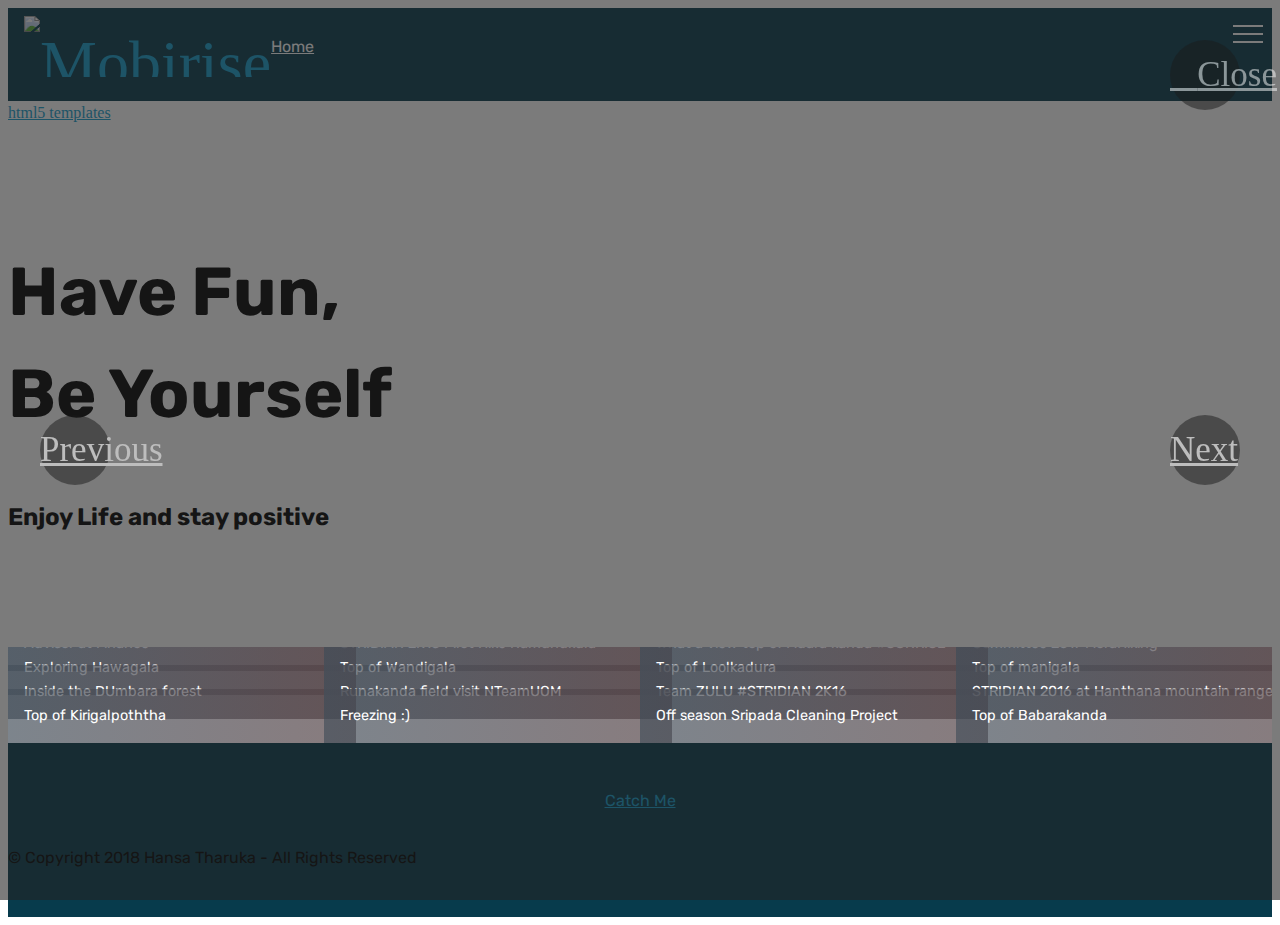
==== hikingnteam.html @ d5d1fc44 "Remove Google tag manager Debugger" ====
<!DOCTYPE html>
<html >
<head>

  <meta charset="UTF-8">
  <meta http-equiv="X-UA-Compatible" content="IE=edge">
  <meta name="generator" content="Mobirise v4.8.1, mobirise.com">
  <meta name="viewport" content="width=device-width, initial-scale=1, minimum-scale=1">
  <link rel="shortcut icon" href="assets/images/morasquad-128x124.png" type="image/x-icon">
  <meta name="description" content="This is hansa tharukas official website">
  <title>Hansa Tharuka -Official Website</title>
  <link rel="stylesheet" href="assets/web/assets/mobirise-icons/mobirise-icons.css">
  <link rel="stylesheet" href="assets/tether/tether.min.css">
  <link rel="stylesheet" href="assets/bootstrap/css/bootstrap.min.css">
  <link rel="stylesheet" href="assets/bootstrap/css/bootstrap-grid.min.css">
  <link rel="stylesheet" href="assets/bootstrap/css/bootstrap-reboot.min.css">
  <link rel="stylesheet" href="assets/dropdown/css/style.css">
  <link rel="stylesheet" href="assets/socicon/css/styles.css">
  <link rel="stylesheet" href="assets/theme/css/style.css">
  <link rel="stylesheet" href="assets/gallery/style.css">
  <link rel="stylesheet" href="assets/mobirise/css/mbr-additional.css" type="text/css">
  
  
  
</head>
<body>

<script async src="https://www.googletagmanager.com/gtag/js?id=UA-146793455-1"></script>
<script>
  window.dataLayer = window.dataLayer || [];
  function gtag(){dataLayer.push(arguments);}
  gtag('js', new Date());

  gtag('config', 'UA-146793455-1');
</script>

<!-- /Google Analytics -->


  <section class="menu cid-rAExWtK1Hs" once="menu" id="menu1-n">

    

    <nav class="navbar navbar-expand beta-menu navbar-dropdown align-items-center navbar-fixed-top collapsed">
        <button class="navbar-toggler navbar-toggler-right" type="button" data-toggle="collapse" data-target="#navbarSupportedContent" aria-controls="navbarSupportedContent" aria-expanded="false" aria-label="Toggle navigation">
            <div class="hamburger">
                <span></span>
                <span></span>
                <span></span>
                <span></span>
            </div>
        </button>
        <div class="menu-logo">
            <div class="navbar-brand">
                <span class="navbar-logo">
                    <a href="index.html#testimonials5-0">
                         <img src="assets/images/morasquad-122x118.png" alt="Mobirise" title="" style="height: 3.8rem;">
                    </a>
                </span>
                <span class="navbar-caption-wrap"><a class="navbar-caption text-white display-4" href="index.html">Home</a></span>
            </div>
        </div>
        <div class="collapse navbar-collapse" id="navbarSupportedContent">
            
            <div class="navbar-buttons mbr-section-btn"><a class="btn btn-sm btn-secondary display-4" href="https://github.com/HansaTharuka" target="_blank"><span class="mbri-github mbr-iconfont mbr-iconfont-btn"></span>
                    
                    Github</a></div>
        </div>
    </nav>
</section>

<section class="engine"><a href="https://mobiri.se/w">html5 templates</a></section><section class="mbr-section content5 cid-rAEmMHT1E4 mbr-parallax-background" id="content5-m">

    

    <div class="mbr-overlay" style="opacity: 0.6; background-color: rgb(35, 35, 35);">
    </div>

    <div class="container">
        <div class="media-container-row">
            <div class="title col-12 col-md-8">
                <h2 class="align-center mbr-bold mbr-white pb-3 mbr-fonts-style display-1">
                    Have Fun,<br>Be Yourself</h2>
                <h3 class="mbr-section-subtitle align-center mbr-light mbr-white pb-3 mbr-fonts-style display-5">Enjoy Life and stay positive</h3>
                
                
            </div>
        </div>
    </div>
</section>

<section class="mbr-gallery mbr-slider-carousel cid-rAEjZTGQhL" id="gallery3-l">

    

    <div>
        <div><!-- Filter --><!-- Gallery --><div class="mbr-gallery-row"><div class="mbr-gallery-layout-default"><div><div><div class="mbr-gallery-item mbr-gallery-item--pNaN" data-video-url="false" data-tags="Awesome"><div href="#lb-gallery3-l" data-slide-to="0" data-toggle="modal"><img src="assets/images/0001-1200x750-800x500.jpg" alt="" title=""><span class="icon-focus"></span><span class="mbr-gallery-title mbr-fonts-style display-7">Advisor at Finance</span></div></div><div class="mbr-gallery-item mbr-gallery-item--pNaN" data-video-url="false" data-tags="Responsive"><div href="#lb-gallery3-l" data-slide-to="1" data-toggle="modal"><img src="assets/images/002-1200x750-800x500.jpg" alt="" title=""><span class="icon-focus"></span><span class="mbr-gallery-title mbr-fonts-style display-7">STRIDIAN 2K18 Pilot Hike Namunukula</span></div></div><div class="mbr-gallery-item mbr-gallery-item--pNaN" data-video-url="false" data-tags="Creative"><div href="#lb-gallery3-l" data-slide-to="2" data-toggle="modal"><img src="assets/images/003-1200x750-800x500.jpg" alt="" title=""><span class="icon-focus"></span><span class="mbr-gallery-title mbr-fonts-style display-7">what a view top of Adara kanda #SUNRISE</span></div></div><div class="mbr-gallery-item mbr-gallery-item--pNaN" data-video-url="false" data-tags="Animated"><div href="#lb-gallery3-l" data-slide-to="3" data-toggle="modal"><img src="assets/images/004-1200x750-800x500.jpg" alt="" title=""><span class="icon-focus"></span><span class="mbr-gallery-title mbr-fonts-style display-7">Committee 2017 MoraHiking</span></div></div><div class="mbr-gallery-item mbr-gallery-item--pNaN" data-video-url="false" data-tags="Awesome"><div href="#lb-gallery3-l" data-slide-to="4" data-toggle="modal"><img src="assets/images/005-1-1200x750-800x500.jpg" alt="" title=""><span class="icon-focus"></span><span class="mbr-gallery-title mbr-fonts-style display-7">Exploring Hawagala</span></div></div><div class="mbr-gallery-item mbr-gallery-item--pNaN" data-video-url="false" data-tags="Awesome"><div href="#lb-gallery3-l" data-slide-to="5" data-toggle="modal"><img src="assets/images/006-1-1200x750-800x500.jpg" alt="" title=""><span class="icon-focus"></span><span class="mbr-gallery-title mbr-fonts-style display-7">Top of Wandigala</span></div></div><div class="mbr-gallery-item mbr-gallery-item--pNaN" data-video-url="false" data-tags="Responsive"><div href="#lb-gallery3-l" data-slide-to="6" data-toggle="modal"><img src="assets/images/007-1200x750-800x500.jpg" alt="" title=""><span class="icon-focus"></span><span class="mbr-gallery-title mbr-fonts-style display-7">Top of Loolkadura</span></div></div><div class="mbr-gallery-item mbr-gallery-item--pNaN" data-video-url="false" data-tags="Animated"><div href="#lb-gallery3-l" data-slide-to="7" data-toggle="modal"><img src="assets/images/008-1200x750-800x501.jpg" alt="" title=""><span class="icon-focus"></span><span class="mbr-gallery-title mbr-fonts-style display-7">Top of manigala</span></div></div><div class="mbr-gallery-item mbr-gallery-item--pNaN" data-video-url="false" data-tags="Animated"><div href="#lb-gallery3-l" data-slide-to="8" data-toggle="modal"><img src="assets/images/009-1200x750-800x500.jpg" alt="" title=""><span class="icon-focus"></span><span class="mbr-gallery-title mbr-fonts-style display-7">Inside the DUmbara forest</span></div></div><div class="mbr-gallery-item mbr-gallery-item--pNaN" data-video-url="false" data-tags="Animated"><div href="#lb-gallery3-l" data-slide-to="9" data-toggle="modal"><img src="assets/images/010-1200x750-800x500.jpg" alt="" title=""><span class="icon-focus"></span><span class="mbr-gallery-title mbr-fonts-style display-7">Runakanda field visit NTeamUOM</span></div></div><div class="mbr-gallery-item mbr-gallery-item--pNaN" data-video-url="false" data-tags="Animated"><div href="#lb-gallery3-l" data-slide-to="10" data-toggle="modal"><img src="assets/images/011-1200x750-800x500.jpg" alt="" title=""><span class="icon-focus"></span><span class="mbr-gallery-title mbr-fonts-style display-7">Team ZULU #STRIDIAN 2K16</span></div></div><div class="mbr-gallery-item mbr-gallery-item--pNaN" data-video-url="false" data-tags="Animated"><div href="#lb-gallery3-l" data-slide-to="11" data-toggle="modal"><img src="assets/images/012-1200x750-800x500.jpg" alt="" title=""><span class="icon-focus"></span><span class="mbr-gallery-title mbr-fonts-style display-7">STRIDIAN 2016 at Hanthana mountain range</span></div></div><div class="mbr-gallery-item mbr-gallery-item--pNaN" data-video-url="false" data-tags="Animated"><div href="#lb-gallery3-l" data-slide-to="12" data-toggle="modal"><img src="assets/images/013-1200x750-800x499.jpg" alt="" title=""><span class="icon-focus"></span><span class="mbr-gallery-title mbr-fonts-style display-7">Top of Kirigalpoththa</span></div></div><div class="mbr-gallery-item mbr-gallery-item--pNaN" data-video-url="false" data-tags="Animated"><div href="#lb-gallery3-l" data-slide-to="13" data-toggle="modal"><img src="assets/images/014-1200x750-800x500.jpg" alt="" title=""><span class="icon-focus"></span><span class="mbr-gallery-title mbr-fonts-style display-7">Freezing :)&nbsp;</span></div></div><div class="mbr-gallery-item mbr-gallery-item--pNaN" data-video-url="false" data-tags="Animated"><div href="#lb-gallery3-l" data-slide-to="14" data-toggle="modal"><img src="assets/images/015-1200x750-800x500.jpg" alt="" title=""><span class="icon-focus"></span><span class="mbr-gallery-title mbr-fonts-style display-7">Off season Sripada Cleaning Project</span></div></div><div class="mbr-gallery-item mbr-gallery-item--pNaN" data-video-url="false" data-tags="Animated"><div href="#lb-gallery3-l" data-slide-to="15" data-toggle="modal"><img src="assets/images/016-1200x750-800x500.jpg" alt="" title=""><span class="icon-focus"></span><span class="mbr-gallery-title mbr-fonts-style display-7">Top of Babarakanda</span></div></div></div></div><div class="clearfix"></div></div></div><!-- Lightbox --><div data-app-prevent-settings="" class="mbr-slider modal fade carousel slide" tabindex="-1" data-keyboard="true" data-interval="false" id="lb-gallery3-l"><div class="modal-dialog"><div class="modal-content"><div class="modal-body"><div class="carousel-inner"><div class="carousel-item"><img src="assets/images/0001-1200x750.jpg" alt="" title=""></div><div class="carousel-item"><img src="assets/images/002-1200x750.jpg" alt="" title=""></div><div class="carousel-item"><img src="assets/images/003-1200x750.jpg" alt="" title=""></div><div class="carousel-item"><img src="assets/images/004-1200x750.jpg" alt="" title=""></div><div class="carousel-item"><img src="assets/images/005-1-1200x750.jpg" alt="" title=""></div><div class="carousel-item"><img src="assets/images/006-1-1200x750.jpg" alt="" title=""></div><div class="carousel-item"><img src="assets/images/007-1200x750.jpg" alt="" title=""></div><div class="carousel-item"><img src="assets/images/008-1200x750.jpg" alt="" title=""></div><div class="carousel-item"><img src="assets/images/009-1200x750.jpg" alt="" title=""></div><div class="carousel-item"><img src="assets/images/010-1200x750.jpg" alt="" title=""></div><div class="carousel-item"><img src="assets/images/011-1200x750.jpg" alt="" title=""></div><div class="carousel-item"><img src="assets/images/012-1200x750.jpg" alt="" title=""></div><div class="carousel-item"><img src="assets/images/013-1200x750.jpg" alt="" title=""></div><div class="carousel-item"><img src="assets/images/014-1200x750.jpg" alt="" title=""></div><div class="carousel-item"><img src="assets/images/015-1200x750.jpg" alt="" title=""></div><div class="carousel-item active"><img src="assets/images/016-1200x750.jpg" alt="" title=""></div></div><a class="carousel-control carousel-control-prev" role="button" data-slide="prev" href="#lb-gallery3-l"><span class="mbri-left mbr-iconfont" aria-hidden="true"></span><span class="sr-only">Previous</span></a><a class="carousel-control carousel-control-next" role="button" data-slide="next" href="#lb-gallery3-l"><span class="mbri-right mbr-iconfont" aria-hidden="true"></span><span class="sr-only">Next</span></a><a class="close" href="#" role="button" data-dismiss="modal"><span class="sr-only">Close</span></a></div></div></div></div></div>
    </div>

</section>

<section once="" class="cid-rAEhbQG3og mbr-reveal" id="footer7-k">

    

    

    <div class="container">
        <div class="media-container-row align-center mbr-white">
            <div class="row row-links">
                <ul class="foot-menu">
                    
                    
                    
                    
                    
                <li class="foot-menu-item mbr-fonts-style display-7"><a href="index.html#testimonials5-0">Catch Me</a></li></ul>
            </div>
            <div class="row social-row">
                <div class="social-list align-right pb-2">
                    
                    
                    
                    
                    
                    
                <div class="soc-item">
                        <a href="https://twitter.com/hansatharuka94" target="_blank">
                            <span class="mbr-iconfont mbr-iconfont-social socicon-twitter socicon"></span>
                        </a>
                    </div><div class="soc-item">
                        <a href="https://www.facebook.com/hansa.tharuka" target="_blank">
                            <span class="mbr-iconfont mbr-iconfont-social socicon-facebook socicon"></span>
                        </a>
                    </div><div class="soc-item">
                        <a href="https://www.youtube.com/channel/UCp9wqtLoHzm0Cpfno4-Ilrw/videos" target="_blank">
                            <span class="mbr-iconfont mbr-iconfont-social socicon-youtube socicon"></span>
                        </a>
                    </div><div class="soc-item">
                        <a href="https://www.instagram.com/hansatharuka94/" target="_blank">
                            <span class="mbr-iconfont mbr-iconfont-social socicon-instagram socicon"></span>
                        </a>
                    </div><div class="soc-item">
                        <a href="https://www.linkedin.com/in/hansa-tharuka/" target="_blank">
                            <span class="mbr-iconfont mbr-iconfont-social socicon-linkedin socicon"></span>
                        </a>
                    </div></div>
            </div>
            <div class="row row-copirayt">
                <p class="mbr-text mb-0 mbr-fonts-style mbr-white align-center display-7">
                    © Copyright 2018 Hansa Tharuka - All Rights Reserved
                </p>
            </div>
        </div>
    </div>
</section>


  <script src="assets/web/assets/jquery/jquery.min.js"></script>
  <script src="assets/popper/popper.min.js"></script>
  <script src="assets/tether/tether.min.js"></script>
  <script src="assets/bootstrap/js/bootstrap.min.js"></script>
  <script src="assets/smoothscroll/smooth-scroll.js"></script>
  <script src="assets/dropdown/js/script.min.js"></script>
  <script src="assets/touchswipe/jquery.touch-swipe.min.js"></script>
  <script src="assets/masonry/masonry.pkgd.min.js"></script>
  <script src="assets/imagesloaded/imagesloaded.pkgd.min.js"></script>
  <script src="assets/bootstrapcarouselswipe/bootstrap-carousel-swipe.js"></script>
  <script src="assets/vimeoplayer/jquery.mb.vimeo_player.js"></script>
  <script src="assets/parallax/jarallax.min.js"></script>
  <script src="assets/theme/js/script.js"></script>
  <script src="assets/gallery/player.min.js"></script>
  <script src="assets/gallery/script.js"></script>
  <script src="assets/slidervideo/script.js"></script>
  
  
</body>
</html>
---- assets/gallery/style.css ----
/*-------

   Gallery

-------*/
.mbr-gallery .mbr-gallery-item {
  position: relative;
  display: inline-block;
  width: 25%;
  cursor: pointer; }

@media (max-width: 768px) {
  .mbr-gallery .mbr-gallery-item {
    width: 50%; } }
@media (max-width: 400px) {
  .mbr-gallery .mbr-gallery-item {
    width: 100%; } }
.mbr-gallery .icon-focus,
.mbr-gallery .icon-video {
  position: absolute;
  top: calc(50% - 32px);
  left: calc(50% - 24px);
  font-family: 'MobiriseIcons' !important;
  font-size: 3rem !important;
  color: #fff;
  opacity: 0;
  transition: .2s opacity ease-in-out;
  z-index: 5; }

.mbr-gallery .icon-focus::before {
  content: '\e96b'; }

.mbr-gallery .icon-video::before {
  content: '\e95c'; }

.mbr-gallery .mbr-gallery-item > div:hover .icon-focus,
.mbr-gallery .mbr-gallery-item > div:hover .icon-video {
  opacity: 1; }

.mbr-gallery .mbr-gallery-item img {
  width: 100%;
  opacity: 1;
  -webkit-transition: .2s opacity ease-in-out;
  transition: .2s opacity ease-in-out; }

.mbr-gallery .mbr-gallery-item > div:hover img {
  opacity: 1; }

.mbr-gallery .mbr-gallery-item > div {
  background: #fff;
  display: block;
  outline: none;
  position: relative; }

.mbr-gallery .mbr-gallery-item .icon {
  -webkit-transform: translateX(-50%) translateY(-50%);
  -webkit-transition: .2s opacity ease-in-out;
  color: #000;
  font-size: 30px;
  height: 69px;
  left: 50%;
  opacity: 0;
  position: absolute;
  top: 50%;
  transform: translateX(-50%) translateY(-50%);
  transition: .2s opacity ease-in-out;
  width: 69px; }

.mbr-gallery .mbr-gallery-item .icon::after,
.mbr-gallery .mbr-gallery-item .icon::before {
  content: '';
  display: block;
  position: absolute;
  height: 69px;
  width: 1px;
  margin-left: 34.5px;
  background-color: #fff; }

.mbr-gallery .mbr-gallery-item .icon::after {
  width: 69px;
  height: 1px;
  margin-left: 0;
  margin-top: 34.5px; }

.mbr-gallery .mbr-gallery-item > div:hover .icon {
  opacity: 1; }

.mbr-gallery .mbr-gallery-item > div:hover::before {
  opacity: .9; }

.mbr-gallery .mbr-gallery-item > div:hover .mbr-gallery-title {
  background: transparent !important; }

/* remove spacing */
.mbr-gallery .mbr-gallery-row.no-gutter {
  margin: 0; }

.mbr-gallery .mbr-gallery-row.no-gutter .mbr-gallery-item {
  padding: 0; }

/* container */
.mbr-gallery .container.mbr-gallery-layout-default {
  padding: 93px 0; }

/* fix horizontal scrollbar */
.mbr-gallery .mbr-gallery-layout-article,
.mbr-gallery .mbr-gallery-layout-default {
  overflow: hidden; }

/* lightbox */
.mbr-gallery .modal {
  position: fixed;
  overflow: hidden;
  padding-right: 0 !important; }

.mbr-gallery .modal-content {
  border-radius: 0;
  border: none;
  background: transparent; }

.mbr-gallery .modal-body {
  padding: 0; }

.mbr-gallery .modal-body img {
  width: 100%; }

.mbr-gallery .modal .close {
  position: fixed;
  background: #1b1b1b;
  opacity: .5;
  font-size: 35px;
  font-weight: 300;
  width: 70px;
  height: 70px;
  border-radius: 50%;
  color: #fff;
  top: 2.5rem;
  right: 2.5rem;
  line-height: 70px;
  border: none;
  text-align: center;
  text-shadow: none;
  z-index: 5;
  -webkit-transition: opacity .3s ease;
  -moz-transition: opacity .3s ease;
  -o-transition: opacity .3s ease;
  transition: opacity .3s ease;
  font-family: 'MobiriseIcons'; }
  .mbr-gallery .modal .close::before {
    content: '\e91a'; }

.mbr-gallery .modal .close:hover {
  opacity: 1;
  background: #000;
  color: #fff; }

.mbr-gallery .modal-dialog {
  max-width: 100% !important; }

.mbr-gallery .modal.in .modal-dialog {
  margin: 0 auto; }

/* modal back color opacity */
.modal-backdrop.in {
  opacity: .8;
  filter: alpha(opacity=80); }

@media (max-width: 768px) {
  .mbr-gallery .carousel-control,
  .mbr-gallery .carousel-indicators,
  .mbr-gallery .modal .close {
    position: fixed; } }
/* fix fade in effect */
.mbr-gallery .modal.fade .modal-dialog {
  -webkit-transition: margin-top .3s ease-out;
  -moz-transition: margin-top .3s ease-out;
  -o-transition: margin-top .3s ease-out;
  transition: margin-top .3s ease-out; }

.mbr-gallery .modal.fade .modal-dialog,
.mbr-gallery .modal.in .modal-dialog {
  -webkit-transform: none;
  -ms-transform: none;
  -o-transform: none;
  transform: none; }

/*-------

   Slider

-------*/
.mbr-slider .carousel-inner > .active,
.mbr-slider .carousel-inner > .next,
.mbr-slider .carousel-inner > .prev {
  display: table; }

.mbr-slider .carousel-control {
  position: absolute;
  width: 70px;
  height: 70px;
  top: 50%;
  margin-top: -35px;
  line-height: 70px;
  border-radius: 50%;
  font-size: 35px;
  border: 0;
  opacity: .5;
  text-shadow: none;
  z-index: 5;
  color: #fff;
  -webkit-transition: all .2s ease-in-out 0s;
  -o-transition: all .2s ease-in-out 0s;
  transition: all .2s ease-in-out 0s; }

.mbr-gallery .mbr-slider .carousel-control {
  position: fixed; }

@media (max-width: 991px) {
  .mbr-gallery .mbr-slider .carousel-control {
    bottom: 2.5rem;
    margin-top: 0;
    top: auto;
    z-index: 17; } }
.mbr-gallery .mbr-slider .carousel-inner > .active {
  display: block; }

.mbr-slider .carousel-control.left {
  left: 0;
  margin-left: 2.5rem; }

.mbr-slider .carousel-control.right {
  right: 0;
  margin-right: 2.5rem; }

.mbr-slider .carousel-control .icon-next,
.mbr-slider .carousel-control .icon-prev {
  margin-top: -18px;
  font-size: 40px;
  line-height: 27px; }

.mbr-slider .carousel-control:hover {
  background: #1b1b1b;
  color: #fff;
  opacity: 1; }

.mbr-slider .carousel-indicators {
  position: absolute;
  bottom: 0;
  margin-bottom: 1.5rem !important; }

@media (max-width: 543px) {
  .mbr-slider .carousel-indicators {
    display: none; } }
.carousel-indicators .active,
.carousel-indicators li {
  width: 15px;
  height: 15px;
  margin: 3px;
  background: #1b1b1b;
  border: 0;
  opacity: .5; }

.carousel-indicators .active {
  border: 4px solid #1b1b1b;
  background: #fff; }

.carousel-indicators li {
  max-width: 15px;
  max-height: 15px;
  margin: 3px;
  background: #1b1b1b;
  border: 0;
  border-radius: 50%;
  opacity: .5; }

.carousel-indicators li.active {
  border: 4px solid #1b1b1b;
  background: #fff; }

.container .carousel-indicators {
  margin-bottom: 3px; }

.mbr-gallery .mbr-slider .carousel-indicators {
  position: fixed;
  margin-bottom: 2.5rem !important; }

@media (max-width: 991px) {
  .mbr-gallery .mbr-slider .carousel-indicators {
    margin-bottom: 3.625rem !important;
    padding-left: 2.5rem;
    padding-right: 2.5rem; } }
.mbr-slider .carousel-indicators .active,
.mbr-slider .carousel-indicators li {
  width: 20px;
  height: 20px;
  margin: 3px;
  background: #1b1b1b;
  border: 0;
  opacity: .5; }

.mbr-slider .carousel-indicators .active {
  border: 4px solid #1b1b1b;
  background: #fff; }

@media (max-width: 767px) {
  .mbr-slider .carousel-control {
    top: auto;
    bottom: 20px; }

  .mbr-slider > .container .carousel-control {
    margin-bottom: 0; } }
/* boxed slider */
.mbr-slider > .boxed-slider {
  position: relative;
  padding: 93px 0; }

.mbr-slider > .boxed-slider > div {
  position: relative; }

.mbr-slider > .container img {
  width: 100%; }

.mbr-slider > .container img + .row {
  position: absolute;
  top: 50%;
  left: 0;
  right: 0;
  -webkit-transform: translateY(-50%);
  -moz-transform: translateY(-50%);
  transform: translateY(-50%);
  z-index: 2; }

.mbr-slider .mbr-section {
  padding: 0;
  background-attachment: scroll; }

.mbr-slider .mbr-table-cell {
  padding: 0; }

.mbr-slider > .container .carousel-indicators {
  margin-bottom: 3px; }

/* article slider */
.mbr-slider > .article-slider .mbr-section,
.mbr-slider > .article-slider .mbr-section .mbr-table-cell {
  padding-top: 0;
  padding-bottom: 0; }

.modal-backdrop.show {
  opacity: .7; }

.video-container .mbr-background-video iframe {
  width: 100%;
  height: 100%; }

.mbr-gallery-item__hided {
  position: absolute !important;
  left: 0 !important;
  width: 0 !important;
  height: 0;
  padding: 0 !important; }

.mbr-gallery-item__hided img {
  display: none !important; }

.mbr-gallery-item__hided span {
  display: none !important; }

.mbr-gallery-filter {
  padding-top: 30px;
  padding-bottom: 30px;
  text-align: center; }
  .mbr-gallery-filter li {
    display: inline-block;
    padding: 5px 0;
    transition: all .3s ease-out; }
    .mbr-gallery-filter li .btn {
      cursor: pointer; }
  .mbr-gallery-filter.gallery-filter__bg li {
    color: #fff; }
  .mbr-gallery-filter.gallery-filter__bg .active {
    color: #000;
    background-color: #fff; }
  .mbr-gallery-filter ul {
    display: inline-block;
    width: 100%;
    padding-left: 0;
    margin-bottom: 0;
    list-style: none; }

.mbr-gallery-item > div {
  position: relative; }

.mbr-gallery-item--p1 {
  padding: 0.5rem; }

.mbr-gallery-item--p2 {
  padding: 1rem; }

.mbr-gallery-item--p3 {
  padding: 1.5rem; }

.mbr-gallery-item--p4 {
  padding: 2rem; }

.mbr-gallery-item--p5 {
  padding: 2.5rem; }

.mbr-gallery-item--p6 {
  padding: 3rem; }

.mbr-gallery .mbr-gallery-item--p4 {
  width: 33.333%; }

.mbr-gallery .mbr-gallery-item--p6, .mbr-gallery .mbr-gallery-item--p5 {
  width: 50%; }

@media (max-width: 992px) {
  .mbr-gallery-item--p1 {
    padding: 0.5rem; }

  .mbr-gallery-item--p2 {
    padding: 0.8rem; }

  .mbr-gallery-item--p3 {
    padding: 1rem; }

  .mbr-gallery-item--p4 {
    padding: 1.5rem; }

  .mbr-gallery-item--p5 {
    padding: 1.8rem; }

  .mbr-gallery-item--p6 {
    padding: 2rem; }

  .mbr-gallery .mbr-gallery-item--p2,
  .mbr-gallery .mbr-gallery-item--p3 {
    width: 50%; }

  .mbr-gallery .mbr-gallery-item--p6,
  .mbr-gallery .mbr-gallery-item--p5,
  .mbr-gallery .mbr-gallery-item--p4 {
    width: 100%; } }
@media (max-width: 400px) {
  .mbr-gallery .mbr-gallery-item--p3,
  .mbr-gallery .mbr-gallery-item--p2,
  .mbr-gallery .mbr-gallery-item--p1 {
    width: 100%; } }

/*# sourceMappingURL=style.css.map */
---- assets/mobirise/css/mbr-additional.css ----
@import url(https://fonts.googleapis.com/css?family=Rubik:300,300i,400,400i,500,500i,700,700i,900,900i);





body {
  font-style: normal;
  line-height: 1.5;
}
.mbr-section-title {
  font-style: normal;
  line-height: 1.2;
}
.mbr-section-subtitle {
  line-height: 1.3;
}
.mbr-text {
  font-style: normal;
  line-height: 1.6;
}
.display-1 {
  font-family: 'Rubik', sans-serif;
  font-size: 4.25rem;
}
.display-1 > .mbr-iconfont {
  font-size: 6.8rem;
}
.display-2 {
  font-family: 'Rubik', sans-serif;
  font-size: 3rem;
}
.display-2 > .mbr-iconfont {
  font-size: 4.8rem;
}
.display-4 {
  font-family: 'Rubik', sans-serif;
  font-size: 1rem;
}
.display-4 > .mbr-iconfont {
  font-size: 1.6rem;
}
.display-5 {
  font-family: 'Rubik', sans-serif;
  font-size: 1.5rem;
}
.display-5 > .mbr-iconfont {
  font-size: 2.4rem;
}
.display-7 {
  font-family: 'Rubik', sans-serif;
  font-size: 1rem;
}
.display-7 > .mbr-iconfont {
  font-size: 1.6rem;
}
/* ---- Fluid typography for mobile devices ---- */
/* 1.4 - font scale ratio ( bootstrap == 1.42857 ) */
/* 100vw - current viewport width */
/* (48 - 20)  48 == 48rem == 768px, 20 == 20rem == 320px(minimal supported viewport) */
/* 0.65 - min scale variable, may vary */
@media (max-width: 768px) {
  .display-1 {
    font-size: 3.4rem;
    font-size: calc( 2.1374999999999997rem + (4.25 - 2.1374999999999997) * ((100vw - 20rem) / (48 - 20)));
    line-height: calc( 1.4 * (2.1374999999999997rem + (4.25 - 2.1374999999999997) * ((100vw - 20rem) / (48 - 20))));
  }
  .display-2 {
    font-size: 2.4rem;
    font-size: calc( 1.7rem + (3 - 1.7) * ((100vw - 20rem) / (48 - 20)));
    line-height: calc( 1.4 * (1.7rem + (3 - 1.7) * ((100vw - 20rem) / (48 - 20))));
  }
  .display-4 {
    font-size: 0.8rem;
    font-size: calc( 1rem + (1 - 1) * ((100vw - 20rem) / (48 - 20)));
    line-height: calc( 1.4 * (1rem + (1 - 1) * ((100vw - 20rem) / (48 - 20))));
  }
  .display-5 {
    font-size: 1.2rem;
    font-size: calc( 1.175rem + (1.5 - 1.175) * ((100vw - 20rem) / (48 - 20)));
    line-height: calc( 1.4 * (1.175rem + (1.5 - 1.175) * ((100vw - 20rem) / (48 - 20))));
  }
}
/* Buttons */
.btn {
  font-weight: 500;
  border-width: 2px;
  font-style: normal;
  letter-spacing: 1px;
  margin: .4rem .8rem;
  white-space: normal;
  -webkit-transition: all 0.3s ease-in-out;
  -moz-transition: all 0.3s ease-in-out;
  transition: all 0.3s ease-in-out;
  padding: 1rem 3rem;
  border-radius: 3px;
  display: inline-flex;
  align-items: center;
  justify-content: center;
  word-break: break-word;
}
.btn-sm {
  font-weight: 500;
  letter-spacing: 1px;
  -webkit-transition: all 0.3s ease-in-out;
  -moz-transition: all 0.3s ease-in-out;
  transition: all 0.3s ease-in-out;
  padding: 0.6rem 1.5rem;
  border-radius: 3px;
}
.btn-md {
  font-weight: 500;
  letter-spacing: 1px;
  margin: .4rem .8rem !important;
  -webkit-transition: all 0.3s ease-in-out;
  -moz-transition: all 0.3s ease-in-out;
  transition: all 0.3s ease-in-out;
  padding: 1rem 3rem;
  border-radius: 3px;
}
.btn-lg {
  font-weight: 500;
  letter-spacing: 1px;
  margin: .4rem .8rem !important;
  -webkit-transition: all 0.3s ease-in-out;
  -moz-transition: all 0.3s ease-in-out;
  transition: all 0.3s ease-in-out;
  padding: 1.2rem 3.2rem;
  border-radius: 3px;
}
.bg-primary {
  background-color: #149dcc !important;
}
.bg-success {
  background-color: #f7ed4a !important;
}
.bg-info {
  background-color: #82786e !important;
}
.bg-warning {
  background-color: #879a9f !important;
}
.bg-danger {
  background-color: #b1a374 !important;
}
.btn-primary,
.btn-primary:active {
  background-color: #149dcc !important;
  border-color: #149dcc !important;
  color: #ffffff !important;
}
.btn-primary:hover,
.btn-primary:focus,
.btn-primary.focus,
.btn-primary.active {
  color: #ffffff !important;
  background-color: #0d6786 !important;
  border-color: #0d6786 !important;
}
.btn-primary.disabled,
.btn-primary:disabled {
  color: #ffffff !important;
  background-color: #0d6786 !important;
  border-color: #0d6786 !important;
}
.btn-secondary,
.btn-secondary:active {
  background-color: #ff3366 !important;
  border-color: #ff3366 !important;
  color: #ffffff !important;
}
.btn-secondary:hover,
.btn-secondary:focus,
.btn-secondary.focus,
.btn-secondary.active {
  color: #ffffff !important;
  background-color: #e50039 !important;
  border-color: #e50039 !important;
}
.btn-secondary.disabled,
.btn-secondary:disabled {
  color: #ffffff !important;
  background-color: #e50039 !important;
  border-color: #e50039 !important;
}
.btn-info,
.btn-info:active {
  background-color: #82786e !important;
  border-color: #82786e !important;
  color: #ffffff !important;
}
.btn-info:hover,
.btn-info:focus,
.btn-info.focus,
.btn-info.active {
  color: #ffffff !important;
  background-color: #59524b !important;
  border-color: #59524b !important;
}
.btn-info.disabled,
.btn-info:disabled {
  color: #ffffff !important;
  background-color: #59524b !important;
  border-color: #59524b !important;
}
.btn-success,
.btn-success:active {
  background-color: #f7ed4a !important;
  border-color: #f7ed4a !important;
  color: #3f3c03 !important;
}
.btn-success:hover,
.btn-success:focus,
.btn-success.focus,
.btn-success.active {
  color: #3f3c03 !important;
  background-color: #eadd0a !important;
  border-color: #eadd0a !important;
}
.btn-success.disabled,
.btn-success:disabled {
  color: #3f3c03 !important;
  background-color: #eadd0a !important;
  border-color: #eadd0a !important;
}
.btn-warning,
.btn-warning:active {
  background-color: #879a9f !important;
  border-color: #879a9f !important;
  color: #ffffff !important;
}
.btn-warning:hover,
.btn-warning:focus,
.btn-warning.focus,
.btn-warning.active {
  color: #ffffff !important;
  background-color: #617479 !important;
  border-color: #617479 !important;
}
.btn-warning.disabled,
.btn-warning:disabled {
  color: #ffffff !important;
  background-color: #617479 !important;
  border-color: #617479 !important;
}
.btn-danger,
.btn-danger:active {
  background-color: #b1a374 !important;
  border-color: #b1a374 !important;
  color: #ffffff !important;
}
.btn-danger:hover,
.btn-danger:focus,
.btn-danger.focus,
.btn-danger.active {
  color: #ffffff !important;
  background-color: #8b7d4e !important;
  border-color: #8b7d4e !important;
}
.btn-danger.disabled,
.btn-danger:disabled {
  color: #ffffff !important;
  background-color: #8b7d4e !important;
  border-color: #8b7d4e !important;
}
.btn-white {
  color: #333333 !important;
}
.btn-white,
.btn-white:active {
  background-color: #ffffff !important;
  border-color: #ffffff !important;
  color: #808080 !important;
}
.btn-white:hover,
.btn-white:focus,
.btn-white.focus,
.btn-white.active {
  color: #808080 !important;
  background-color: #d9d9d9 !important;
  border-color: #d9d9d9 !important;
}
.btn-white.disabled,
.btn-white:disabled {
  color: #808080 !important;
  background-color: #d9d9d9 !important;
  border-color: #d9d9d9 !important;
}
.btn-black,
.btn-black:active {
  background-color: #333333 !important;
  border-color: #333333 !important;
  color: #ffffff !important;
}
.btn-black:hover,
.btn-black:focus,
.btn-black.focus,
.btn-black.active {
  color: #ffffff !important;
  background-color: #0d0d0d !important;
  border-color: #0d0d0d !important;
}
.btn-black.disabled,
.btn-black:disabled {
  color: #ffffff !important;
  background-color: #0d0d0d !important;
  border-color: #0d0d0d !important;
}
.btn-primary-outline,
.btn-primary-outline:active {
  background: none;
  border-color: #0b566f;
  color: #0b566f;
}
.btn-primary-outline:hover,
.btn-primary-outline:focus,
.btn-primary-outline.focus,
.btn-primary-outline.active {
  color: #ffffff;
  background-color: #149dcc;
  border-color: #149dcc;
}
.btn-primary-outline.disabled,
.btn-primary-outline:disabled {
  color: #ffffff !important;
  background-color: #149dcc !important;
  border-color: #149dcc !important;
}
.btn-secondary-outline,
.btn-secondary-outline:active {
  background: none;
  border-color: #cc0033;
  color: #cc0033;
}
.btn-secondary-outline:hover,
.btn-secondary-outline:focus,
.btn-secondary-outline.focus,
.btn-secondary-outline.active {
  color: #ffffff;
  background-color: #ff3366;
  border-color: #ff3366;
}
.btn-secondary-outline.disabled,
.btn-secondary-outline:disabled {
  color: #ffffff !important;
  background-color: #ff3366 !important;
  border-color: #ff3366 !important;
}
.btn-info-outline,
.btn-info-outline:active {
  background: none;
  border-color: #4b453f;
  color: #4b453f;
}
.btn-info-outline:hover,
.btn-info-outline:focus,
.btn-info-outline.focus,
.btn-info-outline.active {
  color: #ffffff;
  background-color: #82786e;
  border-color: #82786e;
}
.btn-info-outline.disabled,
.btn-info-outline:disabled {
  color: #ffffff !important;
  background-color: #82786e !important;
  border-color: #82786e !important;
}
.btn-success-outline,
.btn-success-outline:active {
  background: none;
  border-color: #d2c609;
  color: #d2c609;
}
.btn-success-outline:hover,
.btn-success-outline:focus,
.btn-success-outline.focus,
.btn-success-outline.active {
  color: #3f3c03;
  background-color: #f7ed4a;
  border-color: #f7ed4a;
}
.btn-success-outline.disabled,
.btn-success-outline:disabled {
  color: #3f3c03 !important;
  background-color: #f7ed4a !important;
  border-color: #f7ed4a !important;
}
.btn-warning-outline,
.btn-warning-outline:active {
  background: none;
  border-color: #55666b;
  color: #55666b;
}
.btn-warning-outline:hover,
.btn-warning-outline:focus,
.btn-warning-outline.focus,
.btn-warning-outline.active {
  color: #ffffff;
  background-color: #879a9f;
  border-color: #879a9f;
}
.btn-warning-outline.disabled,
.btn-warning-outline:disabled {
  color: #ffffff !important;
  background-color: #879a9f !important;
  border-color: #879a9f !important;
}
.btn-danger-outline,
.btn-danger-outline:active {
  background: none;
  border-color: #7a6e45;
  color: #7a6e45;
}
.btn-danger-outline:hover,
.btn-danger-outline:focus,
.btn-danger-outline.focus,
.btn-danger-outline.active {
  color: #ffffff;
  background-color: #b1a374;
  border-color: #b1a374;
}
.btn-danger-outline.disabled,
.btn-danger-outline:disabled {
  color: #ffffff !important;
  background-color: #b1a374 !important;
  border-color: #b1a374 !important;
}
.btn-black-outline,
.btn-black-outline:active {
  background: none;
  border-color: #000000;
  color: #000000;
}
.btn-black-outline:hover,
.btn-black-outline:focus,
.btn-black-outline.focus,
.btn-black-outline.active {
  color: #ffffff;
  background-color: #333333;
  border-color: #333333;
}
.btn-black-outline.disabled,
.btn-black-outline:disabled {
  color: #ffffff !important;
  background-color: #333333 !important;
  border-color: #333333 !important;
}
.btn-white-outline,
.btn-white-outline:active,
.btn-white-outline.active {
  background: none;
  border-color: #ffffff;
  color: #ffffff;
}
.btn-white-outline:hover,
.btn-white-outline:focus,
.btn-white-outline.focus {
  color: #333333;
  background-color: #ffffff;
  border-color: #ffffff;
}
.text-primary {
  color: #149dcc !important;
}
.text-secondary {
  color: #ff3366 !important;
}
.text-success {
  color: #f7ed4a !important;
}
.text-info {
  color: #82786e !important;
}
.text-warning {
  color: #879a9f !important;
}
.text-danger {
  color: #b1a374 !important;
}
.text-white {
  color: #ffffff !important;
}
.text-black {
  color: #000000 !important;
}
a.text-primary:hover,
a.text-primary:focus {
  color: #0b566f !important;
}
a.text-secondary:hover,
a.text-secondary:focus {
  color: #cc0033 !important;
}
a.text-success:hover,
a.text-success:focus {
  color: #d2c609 !important;
}
a.text-info:hover,
a.text-info:focus {
  color: #4b453f !important;
}
a.text-warning:hover,
a.text-warning:focus {
  color: #55666b !important;
}
a.text-danger:hover,
a.text-danger:focus {
  color: #7a6e45 !important;
}
a.text-white:hover,
a.text-white:focus {
  color: #b3b3b3 !important;
}
a.text-black:hover,
a.text-black:focus {
  color: #4d4d4d !important;
}
.alert-success {
  background-color: #70c770;
}
.alert-info {
  background-color: #82786e;
}
.alert-warning {
  background-color: #879a9f;
}
.alert-danger {
  background-color: #b1a374;
}
.mbr-section-btn a.btn:not(.btn-form) {
  border-radius: 100px;
}
.mbr-section-btn a.btn:not(.btn-form):hover,
.mbr-section-btn a.btn:not(.btn-form):focus {
  box-shadow: none !important;
}
.mbr-section-btn a.btn:not(.btn-form):hover,
.mbr-section-btn a.btn:not(.btn-form):focus {
  box-shadow: 0 10px 40px 0 rgba(0, 0, 0, 0.2) !important;
  -webkit-box-shadow: 0 10px 40px 0 rgba(0, 0, 0, 0.2) !important;
}
.mbr-gallery-filter li a {
  border-radius: 100px !important;
}
.mbr-gallery-filter li.active .btn {
  background-color: #149dcc;
  border-color: #149dcc;
  color: #ffffff;
}
.mbr-gallery-filter li.active .btn:focus {
  box-shadow: none;
}
.nav-tabs .nav-link {
  border-radius: 100px !important;
}
.btn-form {
  border-radius: 0;
}
.btn-form:hover {
  cursor: pointer;
}
a,
a:hover {
  color: #149dcc;
}
.mbr-plan-header.bg-primary .mbr-plan-subtitle,
.mbr-plan-header.bg-primary .mbr-plan-price-desc {
  color: #b4e6f8;
}
.mbr-plan-header.bg-success .mbr-plan-subtitle,
.mbr-plan-header.bg-success .mbr-plan-price-desc {
  color: #ffffff;
}
.mbr-plan-header.bg-info .mbr-plan-subtitle,
.mbr-plan-header.bg-info .mbr-plan-price-desc {
  color: #beb8b2;
}
.mbr-plan-header.bg-warning .mbr-plan-subtitle,
.mbr-plan-header.bg-warning .mbr-plan-price-desc {
  color: #ced6d8;
}
.mbr-plan-header.bg-danger .mbr-plan-subtitle,
.mbr-plan-header.bg-danger .mbr-plan-price-desc {
  color: #dfd9c6;
}
/* Scroll to top button*/
.scrollToTop_wraper {
  display: none;
}
#scrollToTop a i:before {
  content: '';
  position: absolute;
  height: 40%;
  top: 25%;
  background: #fff;
  width: 2px;
  left: calc(50% - 1px);
}
#scrollToTop a i:after {
  content: '';
  position: absolute;
  display: block;
  border-top: 2px solid #fff;
  border-right: 2px solid #fff;
  width: 40%;
  height: 40%;
  left: 30%;
  bottom: 30%;
  transform: rotate(135deg);
}
/* Others*/
.note-check a[data-value=Rubik] {
  font-style: normal;
}
.mbr-arrow a {
  color: #ffffff;
}
@media (max-width: 767px) {
  .mbr-arrow {
    display: none;
  }
}
.form-control-label {
  position: relative;
  cursor: pointer;
  margin-bottom: .357em;
  padding: 0;
}
.alert {
  color: #ffffff;
  border-radius: 0;
  border: 0;
  font-size: .875rem;
  line-height: 1.5;
  margin-bottom: 1.875rem;
  padding: 1.25rem;
  position: relative;
}
.alert.alert-form::after {
  background-color: inherit;
  bottom: -7px;
  content: "";
  display: block;
  height: 14px;
  left: 50%;
  margin-left: -7px;
  position: absolute;
  transform: rotate(45deg);
  width: 14px;
}
.form-control {
  background-color: #f5f5f5;
  box-shadow: none;
  color: #565656;
  font-family: 'Rubik', sans-serif;
  font-size: 1rem;
  line-height: 1.43;
  min-height: 3.5em;
  padding: 1.07em .5em;
}
.form-control > .mbr-iconfont {
  font-size: 1.6rem;
}
.form-control,
.form-control:focus {
  border: 1px solid #e8e8e8;
}
.form-active .form-control:invalid {
  border-color: red;
}
.mbr-overlay {
  background-color: #000;
  bottom: 0;
  left: 0;
  opacity: .5;
  position: absolute;
  right: 0;
  top: 0;
  z-index: 0;
}
blockquote {
  font-style: italic;
  padding: 10px 0 10px 20px;
  font-size: 1.09rem;
  position: relative;
  border-color: #149dcc;
  border-width: 3px;
}
ul,
ol,
pre,
blockquote {
  margin-bottom: 2.3125rem;
}
pre {
  background: #f4f4f4;
  padding: 10px 24px;
  white-space: pre-wrap;
}
.inactive {
  -webkit-user-select: none;
  -moz-user-select: none;
  -ms-user-select: none;
  user-select: none;
  pointer-events: none;
  -webkit-user-drag: none;
  user-drag: none;
}
.mbr-section__comments .row {
  justify-content: center;
}
/* Forms */
.mbr-form .btn {
  margin: .4rem 0;
}
.mbr-form .input-group-btn a.btn {
  border-radius: 100px !important;
}
.mbr-form .input-group-btn a.btn:hover {
  box-shadow: 0 10px 40px 0 rgba(0, 0, 0, 0.2);
}
.mbr-form .input-group-btn button[type="submit"] {
  border-radius: 100px !important;
  padding: 1rem 3rem;
}
.mbr-form .input-group-btn button[type="submit"]:hover {
  box-shadow: 0 10px 40px 0 rgba(0, 0, 0, 0.2);
}
.form2 .form-control {
  border-top-left-radius: 100px;
  border-bottom-left-radius: 100px;
}
.form2 .input-group-btn a.btn {
  border-top-left-radius: 0 !important;
  border-bottom-left-radius: 0 !important;
}
.form2 .input-group-btn button[type="submit"] {
  border-top-left-radius: 0 !important;
  border-bottom-left-radius: 0 !important;
}
.form3 input[type="email"] {
  border-radius: 100px !important;
}
@media (max-width: 349px) {
  .form2 input[type="email"] {
    border-radius: 100px !important;
  }
  .form2 .input-group-btn a.btn {
    border-radius: 100px !important;
  }
  .form2 .input-group-btn button[type="submit"] {
    border-radius: 100px !important;
  }
}
@media (max-width: 767px) {
  .btn {
    font-size: .75rem !important;
  }
  .btn .mbr-iconfont {
    font-size: 1rem !important;
  }
}
/* Social block */
.btn-social {
  font-size: 20px;
  border-radius: 50%;
  padding: 0;
  width: 44px;
  height: 44px;
  line-height: 44px;
  text-align: center;
  position: relative;
  border: 2px solid #c0a375;
  border-color: #149dcc;
  color: #232323;
  cursor: pointer;
}
.btn-social i {
  top: 0;
  line-height: 44px;
  width: 44px;
}
.btn-social:hover {
  color: #fff;
  background: #149dcc;
}
.btn-social + .btn {
  margin-left: .1rem;
}
/* Footer */
.mbr-footer-content li::before,
.mbr-footer .mbr-contacts li::before {
  background: #149dcc;
}
.mbr-footer-content li a:hover,
.mbr-footer .mbr-contacts li a:hover {
  color: #149dcc;
}
.footer3 input[type="email"],
.footer4 input[type="email"] {
  border-radius: 100px !important;
}
.footer3 .input-group-btn a.btn,
.footer4 .input-group-btn a.btn {
  border-radius: 100px !important;
}
.footer3 .input-group-btn button[type="submit"],
.footer4 .input-group-btn button[type="submit"] {
  border-radius: 100px !important;
}
/* Headers*/
.header13 .form-inline input[type="email"],
.header14 .form-inline input[type="email"] {
  border-radius: 100px;
}
.header13 .form-inline input[type="text"],
.header14 .form-inline input[type="text"] {
  border-radius: 100px;
}
.header13 .form-inline input[type="tel"],
.header14 .form-inline input[type="tel"] {
  border-radius: 100px;
}
.header13 .form-inline a.btn,
.header14 .form-inline a.btn {
  border-radius: 100px;
}
.header13 .form-inline button,
.header14 .form-inline button {
  border-radius: 100px !important;
}
.offset-1 {
  margin-left: 8.33333%;
}
.offset-2 {
  margin-left: 16.66667%;
}
.offset-3 {
  margin-left: 25%;
}
.offset-4 {
  margin-left: 33.33333%;
}
.offset-5 {
  margin-left: 41.66667%;
}
.offset-6 {
  margin-left: 50%;
}
.offset-7 {
  margin-left: 58.33333%;
}
.offset-8 {
  margin-left: 66.66667%;
}
.offset-9 {
  margin-left: 75%;
}
.offset-10 {
  margin-left: 83.33333%;
}
.offset-11 {
  margin-left: 91.66667%;
}
@media (min-width: 576px) {
  .offset-sm-0 {
    margin-left: 0%;
  }
  .offset-sm-1 {
    margin-left: 8.33333%;
  }
  .offset-sm-2 {
    margin-left: 16.66667%;
  }
  .offset-sm-3 {
    margin-left: 25%;
  }
  .offset-sm-4 {
    margin-left: 33.33333%;
  }
  .offset-sm-5 {
    margin-left: 41.66667%;
  }
  .offset-sm-6 {
    margin-left: 50%;
  }
  .offset-sm-7 {
    margin-left: 58.33333%;
  }
  .offset-sm-8 {
    margin-left: 66.66667%;
  }
  .offset-sm-9 {
    margin-left: 75%;
  }
  .offset-sm-10 {
    margin-left: 83.33333%;
  }
  .offset-sm-11 {
    margin-left: 91.66667%;
  }
}
@media (min-width: 768px) {
  .offset-md-0 {
    margin-left: 0%;
  }
  .offset-md-1 {
    margin-left: 8.33333%;
  }
  .offset-md-2 {
    margin-left: 16.66667%;
  }
  .offset-md-3 {
    margin-left: 25%;
  }
  .offset-md-4 {
    margin-left: 33.33333%;
  }
  .offset-md-5 {
    margin-left: 41.66667%;
  }
  .offset-md-6 {
    margin-left: 50%;
  }
  .offset-md-7 {
    margin-left: 58.33333%;
  }
  .offset-md-8 {
    margin-left: 66.66667%;
  }
  .offset-md-9 {
    margin-left: 75%;
  }
  .offset-md-10 {
    margin-left: 83.33333%;
  }
  .offset-md-11 {
    margin-left: 91.66667%;
  }
}
@media (min-width: 992px) {
  .offset-lg-0 {
    margin-left: 0%;
  }
  .offset-lg-1 {
    margin-left: 8.33333%;
  }
  .offset-lg-2 {
    margin-left: 16.66667%;
  }
  .offset-lg-3 {
    margin-left: 25%;
  }
  .offset-lg-4 {
    margin-left: 33.33333%;
  }
  .offset-lg-5 {
    margin-left: 41.66667%;
  }
  .offset-lg-6 {
    margin-left: 50%;
  }
  .offset-lg-7 {
    margin-left: 58.33333%;
  }
  .offset-lg-8 {
    margin-left: 66.66667%;
  }
  .offset-lg-9 {
    margin-left: 75%;
  }
  .offset-lg-10 {
    margin-left: 83.33333%;
  }
  .offset-lg-11 {
    margin-left: 91.66667%;
  }
}
@media (min-width: 1200px) {
  .offset-xl-0 {
    margin-left: 0%;
  }
  .offset-xl-1 {
    margin-left: 8.33333%;
  }
  .offset-xl-2 {
    margin-left: 16.66667%;
  }
  .offset-xl-3 {
    margin-left: 25%;
  }
  .offset-xl-4 {
    margin-left: 33.33333%;
  }
  .offset-xl-5 {
    margin-left: 41.66667%;
  }
  .offset-xl-6 {
    margin-left: 50%;
  }
  .offset-xl-7 {
    margin-left: 58.33333%;
  }
  .offset-xl-8 {
    margin-left: 66.66667%;
  }
  .offset-xl-9 {
    margin-left: 75%;
  }
  .offset-xl-10 {
    margin-left: 83.33333%;
  }
  .offset-xl-11 {
    margin-left: 91.66667%;
  }
}
.navbar-toggler {
  -webkit-align-self: flex-start;
  -ms-flex-item-align: start;
  align-self: flex-start;
  padding: 0.25rem 0.75rem;
  font-size: 1.25rem;
  line-height: 1;
  background: transparent;
  border: 1px solid transparent;
  -webkit-border-radius: 0.25rem;
  border-radius: 0.25rem;
}
.navbar-toggler:focus,
.navbar-toggler:hover {
  text-decoration: none;
}
.navbar-toggler-icon {
  display: inline-block;
  width: 1.5em;
  height: 1.5em;
  vertical-align: middle;
  content: "";
  background: no-repeat center center;
  -webkit-background-size: 100% 100%;
  -o-background-size: 100% 100%;
  background-size: 100% 100%;
}
.navbar-toggler-left {
  position: absolute;
  left: 1rem;
}
.navbar-toggler-right {
  position: absolute;
  right: 1rem;
}
@media (max-width: 575px) {
  .navbar-toggleable .navbar-nav .dropdown-menu {
    position: static;
    float: none;
  }
  .navbar-toggleable > .container {
    padding-right: 0;
    padding-left: 0;
  }
}
@media (min-width: 576px) {
  .navbar-toggleable {
    -webkit-box-orient: horizontal;
    -webkit-box-direction: normal;
    -webkit-flex-direction: row;
    -ms-flex-direction: row;
    flex-direction: row;
    -webkit-flex-wrap: nowrap;
    -ms-flex-wrap: nowrap;
    flex-wrap: nowrap;
    -webkit-box-align: center;
    -webkit-align-items: center;
    -ms-flex-align: center;
    align-items: center;
  }
  .navbar-toggleable .navbar-nav {
    -webkit-box-orient: horizontal;
    -webkit-box-direction: normal;
    -webkit-flex-direction: row;
    -ms-flex-direction: row;
    flex-direction: row;
  }
  .navbar-toggleable .navbar-nav .nav-link {
    padding-right: .5rem;
    padding-left: .5rem;
  }
  .navbar-toggleable > .container {
    display: -webkit-box;
    display: -webkit-flex;
    display: -ms-flexbox;
    display: flex;
    -webkit-flex-wrap: nowrap;
    -ms-flex-wrap: nowrap;
    flex-wrap: nowrap;
    -webkit-box-align: center;
    -webkit-align-items: center;
    -ms-flex-align: center;
    align-items: center;
  }
  .navbar-toggleable .navbar-collapse {
    display: -webkit-box !important;
    display: -webkit-flex !important;
    display: -ms-flexbox !important;
    display: flex !important;
    width: 100%;
  }
  .navbar-toggleable .navbar-toggler {
    display: none;
  }
}
@media (max-width: 767px) {
  .navbar-toggleable-sm .navbar-nav .dropdown-menu {
    position: static;
    float: none;
  }
  .navbar-toggleable-sm > .container {
    padding-right: 0;
    padding-left: 0;
  }
}
@media (min-width: 768px) {
  .navbar-toggleable-sm {
    -webkit-box-orient: horizontal;
    -webkit-box-direction: normal;
    -webkit-flex-direction: row;
    -ms-flex-direction: row;
    flex-direction: row;
    -webkit-flex-wrap: nowrap;
    -ms-flex-wrap: nowrap;
    flex-wrap: nowrap;
    -webkit-box-align: center;
    -webkit-align-items: center;
    -ms-flex-align: center;
    align-items: center;
  }
  .navbar-toggleable-sm .navbar-nav {
    -webkit-box-orient: horizontal;
    -webkit-box-direction: normal;
    -webkit-flex-direction: row;
    -ms-flex-direction: row;
    flex-direction: row;
  }
  .navbar-toggleable-sm .navbar-nav .nav-link {
    padding-right: .5rem;
    padding-left: .5rem;
  }
  .navbar-toggleable-sm > .container {
    display: -webkit-box;
    display: -webkit-flex;
    display: -ms-flexbox;
    display: flex;
    -webkit-flex-wrap: nowrap;
    -ms-flex-wrap: nowrap;
    flex-wrap: nowrap;
    -webkit-box-align: center;
    -webkit-align-items: center;
    -ms-flex-align: center;
    align-items: center;
  }
  .navbar-toggleable-sm .navbar-collapse {
    display: -webkit-box !important;
    display: -webkit-flex !important;
    display: -ms-flexbox !important;
    display: flex !important;
    width: 100%;
  }
  .navbar-toggleable-sm .navbar-toggler {
    display: none;
  }
}
@media (max-width: 991px) {
  .navbar-toggleable-md .navbar-nav .dropdown-menu {
    position: static;
    float: none;
  }
  .navbar-toggleable-md > .container {
    padding-right: 0;
    padding-left: 0;
  }
}
@media (min-width: 992px) {
  .navbar-toggleable-md {
    -webkit-box-orient: horizontal;
    -webkit-box-direction: normal;
    -webkit-flex-direction: row;
    -ms-flex-direction: row;
    flex-direction: row;
    -webkit-flex-wrap: nowrap;
    -ms-flex-wrap: nowrap;
    flex-wrap: nowrap;
    -webkit-box-align: center;
    -webkit-align-items: center;
    -ms-flex-align: center;
    align-items: center;
  }
  .navbar-toggleable-md .navbar-nav {
    -webkit-box-orient: horizontal;
    -webkit-box-direction: normal;
    -webkit-flex-direction: row;
    -ms-flex-direction: row;
    flex-direction: row;
  }
  .navbar-toggleable-md .navbar-nav .nav-link {
    padding-right: .5rem;
    padding-left: .5rem;
  }
  .navbar-toggleable-md > .container {
    display: -webkit-box;
    display: -webkit-flex;
    display: -ms-flexbox;
    display: flex;
    -webkit-flex-wrap: nowrap;
    -ms-flex-wrap: nowrap;
    flex-wrap: nowrap;
    -webkit-box-align: center;
    -webkit-align-items: center;
    -ms-flex-align: center;
    align-items: center;
  }
  .navbar-toggleable-md .navbar-collapse {
    display: -webkit-box !important;
    display: -webkit-flex !important;
    display: -ms-flexbox !important;
    display: flex !important;
    width: 100%;
  }
  .navbar-toggleable-md .navbar-toggler {
    display: none;
  }
}
@media (max-width: 1199px) {
  .navbar-toggleable-lg .navbar-nav .dropdown-menu {
    position: static;
    float: none;
  }
  .navbar-toggleable-lg > .container {
    padding-right: 0;
    padding-left: 0;
  }
}
@media (min-width: 1200px) {
  .navbar-toggleable-lg {
    -webkit-box-orient: horizontal;
    -webkit-box-direction: normal;
    -webkit-flex-direction: row;
    -ms-flex-direction: row;
    flex-direction: row;
    -webkit-flex-wrap: nowrap;
    -ms-flex-wrap: nowrap;
    flex-wrap: nowrap;
    -webkit-box-align: center;
    -webkit-align-items: center;
    -ms-flex-align: center;
    align-items: center;
  }
  .navbar-toggleable-lg .navbar-nav {
    -webkit-box-orient: horizontal;
    -webkit-box-direction: normal;
    -webkit-flex-direction: row;
    -ms-flex-direction: row;
    flex-direction: row;
  }
  .navbar-toggleable-lg .navbar-nav .nav-link {
    padding-right: .5rem;
    padding-left: .5rem;
  }
  .navbar-toggleable-lg > .container {
    display: -webkit-box;
    display: -webkit-flex;
    display: -ms-flexbox;
    display: flex;
    -webkit-flex-wrap: nowrap;
    -ms-flex-wrap: nowrap;
    flex-wrap: nowrap;
    -webkit-box-align: center;
    -webkit-align-items: center;
    -ms-flex-align: center;
    align-items: center;
  }
  .navbar-toggleable-lg .navbar-collapse {
    display: -webkit-box !important;
    display: -webkit-flex !important;
    display: -ms-flexbox !important;
    display: flex !important;
    width: 100%;
  }
  .navbar-toggleable-lg .navbar-toggler {
    display: none;
  }
}
.navbar-toggleable-xl {
  -webkit-box-orient: horizontal;
  -webkit-box-direction: normal;
  -webkit-flex-direction: row;
  -ms-flex-direction: row;
  flex-direction: row;
  -webkit-flex-wrap: nowrap;
  -ms-flex-wrap: nowrap;
  flex-wrap: nowrap;
  -webkit-box-align: center;
  -webkit-align-items: center;
  -ms-flex-align: center;
  align-items: center;
}
.navbar-toggleable-xl .navbar-nav .dropdown-menu {
  position: static;
  float: none;
}
.navbar-toggleable-xl > .container {
  padding-right: 0;
  padding-left: 0;
}
.navbar-toggleable-xl .navbar-nav {
  -webkit-box-orient: horizontal;
  -webkit-box-direction: normal;
  -webkit-flex-direction: row;
  -ms-flex-direction: row;
  flex-direction: row;
}
.navbar-toggleable-xl .navbar-nav .nav-link {
  padding-right: .5rem;
  padding-left: .5rem;
}
.navbar-toggleable-xl > .container {
  display: -webkit-box;
  display: -webkit-flex;
  display: -ms-flexbox;
  display: flex;
  -webkit-flex-wrap: nowrap;
  -ms-flex-wrap: nowrap;
  flex-wrap: nowrap;
  -webkit-box-align: center;
  -webkit-align-items: center;
  -ms-flex-align: center;
  align-items: center;
}
.navbar-toggleable-xl .navbar-collapse {
  display: -webkit-box !important;
  display: -webkit-flex !important;
  display: -ms-flexbox !important;
  display: flex !important;
  width: 100%;
}
.navbar-toggleable-xl .navbar-toggler {
  display: none;
}
.card-img {
  width: auto;
}
.menu .navbar.collapsed:not(.beta-menu) {
  flex-direction: column;
}
.carousel-item.active,
.carousel-item-next,
.carousel-item-prev {
  display: -webkit-box;
  display: -webkit-flex;
  display: -ms-flexbox;
  display: flex;
}
.note-air-layout .dropup .dropdown-menu,
.note-air-layout .navbar-fixed-bottom .dropdown .dropdown-menu {
  bottom: initial !important;
}
html,
body {
  height: auto;
  min-height: 100vh;
}
.dropup .dropdown-toggle::after {
  display: none;
}
.cid-rAEz1cX18a .navbar {
  padding: .5rem 0;
  background: #073b4c;
  transition: none;
  min-height: 77px;
}
.cid-rAEz1cX18a .navbar-dropdown.bg-color.transparent.opened {
  background: #073b4c;
}
.cid-rAEz1cX18a a {
  font-style: normal;
}
.cid-rAEz1cX18a .nav-item span {
  padding-right: 0.4em;
  line-height: 0.5em;
  vertical-align: text-bottom;
  position: relative;
  text-decoration: none;
}
.cid-rAEz1cX18a .nav-item a {
  display: flex;
  align-items: center;
  justify-content: center;
  padding: 0.7rem 0 !important;
  margin: 0rem .65rem !important;
}
.cid-rAEz1cX18a .nav-item:focus,
.cid-rAEz1cX18a .nav-link:focus {
  outline: none;
}
.cid-rAEz1cX18a .btn {
  padding: 0.4rem 1.5rem;
  display: inline-flex;
  align-items: center;
}
.cid-rAEz1cX18a .btn .mbr-iconfont {
  font-size: 1.6rem;
}
.cid-rAEz1cX18a .menu-logo {
  margin-right: auto;
}
.cid-rAEz1cX18a .menu-logo .navbar-brand {
  display: flex;
  margin-left: 5rem;
  padding: 0;
  transition: padding .2s;
  min-height: 3.8rem;
  align-items: center;
}
.cid-rAEz1cX18a .menu-logo .navbar-brand .navbar-caption-wrap {
  display: -webkit-flex;
  -webkit-align-items: center;
  align-items: center;
  word-break: break-word;
  min-width: 7rem;
  margin: .3rem 0;
}
.cid-rAEz1cX18a .menu-logo .navbar-brand .navbar-caption-wrap .navbar-caption {
  line-height: 1.2rem !important;
  padding-right: 2rem;
}
.cid-rAEz1cX18a .menu-logo .navbar-brand .navbar-logo {
  font-size: 4rem;
  transition: font-size 0.25s;
}
.cid-rAEz1cX18a .menu-logo .navbar-brand .navbar-logo img {
  display: flex;
}
.cid-rAEz1cX18a .menu-logo .navbar-brand .navbar-logo .mbr-iconfont {
  transition: font-size 0.25s;
}
.cid-rAEz1cX18a .navbar-toggleable-sm .navbar-collapse {
  justify-content: flex-end;
  -webkit-justify-content: flex-end;
  padding-right: 5rem;
  width: auto;
}
.cid-rAEz1cX18a .navbar-toggleable-sm .navbar-collapse .navbar-nav {
  flex-wrap: wrap;
  -webkit-flex-wrap: wrap;
  padding-left: 0;
}
.cid-rAEz1cX18a .navbar-toggleable-sm .navbar-collapse .navbar-nav .nav-item {
  -webkit-align-self: center;
  align-self: center;
}
.cid-rAEz1cX18a .navbar-toggleable-sm .navbar-collapse .navbar-buttons {
  padding-left: 0;
  padding-bottom: 0;
}
.cid-rAEz1cX18a .dropdown .dropdown-menu {
  background: #073b4c;
  display: none;
  position: absolute;
  min-width: 5rem;
  padding-top: 1.4rem;
  padding-bottom: 1.4rem;
  text-align: left;
}
.cid-rAEz1cX18a .dropdown .dropdown-menu .dropdown-item {
  width: auto;
  padding: 0.235em 1.5385em 0.235em 1.5385em !important;
}
.cid-rAEz1cX18a .dropdown .dropdown-menu .dropdown-item::after {
  right: 0.5rem;
}
.cid-rAEz1cX18a .dropdown .dropdown-menu .dropdown-submenu {
  margin: 0;
}
.cid-rAEz1cX18a .dropdown.open > .dropdown-menu {
  display: block;
}
.cid-rAEz1cX18a .navbar-toggleable-sm.opened:after {
  position: absolute;
  width: 100vw;
  height: 100vh;
  content: '';
  background-color: rgba(0, 0, 0, 0.1);
  left: 0;
  bottom: 0;
  transform: translateY(100%);
  -webkit-transform: translateY(100%);
  z-index: 1000;
}
.cid-rAEz1cX18a .navbar.navbar-short {
  min-height: 60px;
  transition: all .2s;
}
.cid-rAEz1cX18a .navbar.navbar-short .navbar-toggler-right {
  top: 20px;
}
.cid-rAEz1cX18a .navbar.navbar-short .navbar-logo a {
  font-size: 2.5rem !important;
  line-height: 2.5rem;
  transition: font-size 0.25s;
}
.cid-rAEz1cX18a .navbar.navbar-short .navbar-logo a .mbr-iconfont {
  font-size: 2.5rem !important;
}
.cid-rAEz1cX18a .navbar.navbar-short .navbar-logo a img {
  height: 3rem !important;
}
.cid-rAEz1cX18a .navbar.navbar-short .navbar-brand {
  min-height: 3rem;
}
.cid-rAEz1cX18a button.navbar-toggler {
  width: 31px;
  height: 18px;
  cursor: pointer;
  transition: all .2s;
  top: 1.5rem;
  right: 1rem;
}
.cid-rAEz1cX18a button.navbar-toggler:focus {
  outline: none;
}
.cid-rAEz1cX18a button.navbar-toggler .hamburger span {
  position: absolute;
  right: 0;
  width: 30px;
  height: 2px;
  border-right: 5px;
  background-color: #ffffff;
}
.cid-rAEz1cX18a button.navbar-toggler .hamburger span:nth-child(1) {
  top: 0;
  transition: all .2s;
}
.cid-rAEz1cX18a button.navbar-toggler .hamburger span:nth-child(2) {
  top: 8px;
  transition: all .15s;
}
.cid-rAEz1cX18a button.navbar-toggler .hamburger span:nth-child(3) {
  top: 8px;
  transition: all .15s;
}
.cid-rAEz1cX18a button.navbar-toggler .hamburger span:nth-child(4) {
  top: 16px;
  transition: all .2s;
}
.cid-rAEz1cX18a nav.opened .hamburger span:nth-child(1) {
  top: 8px;
  width: 0;
  opacity: 0;
  right: 50%;
  transition: all .2s;
}
.cid-rAEz1cX18a nav.opened .hamburger span:nth-child(2) {
  -webkit-transform: rotate(45deg);
  transform: rotate(45deg);
  transition: all .25s;
}
.cid-rAEz1cX18a nav.opened .hamburger span:nth-child(3) {
  -webkit-transform: rotate(-45deg);
  transform: rotate(-45deg);
  transition: all .25s;
}
.cid-rAEz1cX18a nav.opened .hamburger span:nth-child(4) {
  top: 8px;
  width: 0;
  opacity: 0;
  right: 50%;
  transition: all .2s;
}
.cid-rAEz1cX18a .collapsed.navbar-expand {
  flex-direction: column;
}
.cid-rAEz1cX18a .collapsed .btn {
  display: flex;
}
.cid-rAEz1cX18a .collapsed .navbar-collapse {
  display: none !important;
  padding-right: 0 !important;
}
.cid-rAEz1cX18a .collapsed .navbar-collapse.collapsing,
.cid-rAEz1cX18a .collapsed .navbar-collapse.show {
  display: block !important;
}
.cid-rAEz1cX18a .collapsed .navbar-collapse.collapsing .navbar-nav,
.cid-rAEz1cX18a .collapsed .navbar-collapse.show .navbar-nav {
  display: block;
  text-align: center;
}
.cid-rAEz1cX18a .collapsed .navbar-collapse.collapsing .navbar-nav .nav-item,
.cid-rAEz1cX18a .collapsed .navbar-collapse.show .navbar-nav .nav-item {
  clear: both;
}
.cid-rAEz1cX18a .collapsed .navbar-collapse.collapsing .navbar-buttons,
.cid-rAEz1cX18a .collapsed .navbar-collapse.show .navbar-buttons {
  text-align: center;
}
.cid-rAEz1cX18a .collapsed .navbar-collapse.collapsing .navbar-buttons:last-child,
.cid-rAEz1cX18a .collapsed .navbar-collapse.show .navbar-buttons:last-child {
  margin-bottom: 1rem;
}
.cid-rAEz1cX18a .collapsed button.navbar-toggler {
  display: block;
}
.cid-rAEz1cX18a .collapsed .navbar-brand {
  margin-left: 1rem !important;
}
.cid-rAEz1cX18a .collapsed .navbar-toggleable-sm {
  flex-direction: column;
  -webkit-flex-direction: column;
}
.cid-rAEz1cX18a .collapsed .dropdown .dropdown-menu {
  width: 100%;
  text-align: center;
  position: relative;
  opacity: 0;
  display: block;
  height: 0;
  visibility: hidden;
  padding: 0;
  transition-duration: .5s;
  transition-property: opacity,padding,height;
}
.cid-rAEz1cX18a .collapsed .dropdown.open > .dropdown-menu {
  position: relative;
  opacity: 1;
  height: auto;
  padding: 1.4rem 0;
  visibility: visible;
}
.cid-rAEz1cX18a .collapsed .dropdown .dropdown-submenu {
  left: 0;
  text-align: center;
  width: 100%;
}
.cid-rAEz1cX18a .collapsed .dropdown .dropdown-toggle[data-toggle="dropdown-submenu"]::after {
  margin-top: 0;
  position: inherit;
  right: 0;
  top: 50%;
  display: inline-block;
  width: 0;
  height: 0;
  margin-left: .3em;
  vertical-align: middle;
  content: "";
  border-top: .30em solid;
  border-right: .30em solid transparent;
  border-left: .30em solid transparent;
}
@media (max-width: 991px) {
  .cid-rAEz1cX18a .navbar-expand {
    flex-direction: column;
  }
  .cid-rAEz1cX18a img {
    height: 3.8rem !important;
  }
  .cid-rAEz1cX18a .btn {
    display: flex;
  }
  .cid-rAEz1cX18a button.navbar-toggler {
    display: block;
  }
  .cid-rAEz1cX18a .navbar-brand {
    margin-left: 1rem !important;
  }
  .cid-rAEz1cX18a .navbar-toggleable-sm {
    flex-direction: column;
    -webkit-flex-direction: column;
  }
  .cid-rAEz1cX18a .navbar-collapse {
    display: none !important;
    padding-right: 0 !important;
  }
  .cid-rAEz1cX18a .navbar-collapse.collapsing,
  .cid-rAEz1cX18a .navbar-collapse.show {
    display: block !important;
  }
  .cid-rAEz1cX18a .navbar-collapse.collapsing .navbar-nav,
  .cid-rAEz1cX18a .navbar-collapse.show .navbar-nav {
    display: block;
    text-align: center;
  }
  .cid-rAEz1cX18a .navbar-collapse.collapsing .navbar-nav .nav-item,
  .cid-rAEz1cX18a .navbar-collapse.show .navbar-nav .nav-item {
    clear: both;
  }
  .cid-rAEz1cX18a .navbar-collapse.collapsing .navbar-buttons,
  .cid-rAEz1cX18a .navbar-collapse.show .navbar-buttons {
    text-align: center;
  }
  .cid-rAEz1cX18a .navbar-collapse.collapsing .navbar-buttons:last-child,
  .cid-rAEz1cX18a .navbar-collapse.show .navbar-buttons:last-child {
    margin-bottom: 1rem;
  }
  .cid-rAEz1cX18a .dropdown .dropdown-menu {
    width: 100%;
    text-align: center;
    position: relative;
    opacity: 0;
    display: block;
    height: 0;
    visibility: hidden;
    padding: 0;
    transition-duration: .5s;
    transition-property: opacity,padding,height;
  }
  .cid-rAEz1cX18a .dropdown.open > .dropdown-menu {
    position: relative;
    opacity: 1;
    height: auto;
    padding: 1.4rem 0;
    visibility: visible;
  }
  .cid-rAEz1cX18a .dropdown .dropdown-submenu {
    left: 0;
    text-align: center;
    width: 100%;
  }
  .cid-rAEz1cX18a .dropdown .dropdown-toggle[data-toggle="dropdown-submenu"]::after {
    margin-top: 0;
    position: inherit;
    right: 0;
    top: 50%;
    display: inline-block;
    width: 0;
    height: 0;
    margin-left: .3em;
    vertical-align: middle;
    content: "";
    border-top: .30em solid;
    border-right: .30em solid transparent;
    border-left: .30em solid transparent;
  }
}
@media (min-width: 767px) {
  .cid-rAEz1cX18a .menu-logo {
    flex-shrink: 0;
  }
}
.cid-rAEz1cX18a .navbar-collapse {
  flex-basis: auto;
}
.cid-rAEz1cX18a .nav-link:hover,
.cid-rAEz1cX18a .dropdown-item:hover {
  color: #c1c1c1 !important;
}
.cid-rABpnMsEXy {
  padding-top: 90px;
  padding-bottom: 90px;
  background-image: url("../../../assets/images/hasna-2000x782.jpg");
}
.cid-rABpnMsEXy .media-container-column {
  align-items: center;
}
.cid-rABpnMsEXy .mbr-author-desc {
  display: block;
}
.cid-rABpnMsEXy .mbr-testimonial {
  flex-basis: auto;
  margin-top: 5rem;
}
.cid-rABpnMsEXy .mbr-testimonial .panel-item {
  background-color: #0f7699;
  background: linear-gradient(#0f7699, transparent);
}
.cid-rABpnMsEXy .mbr-testimonial .card-block {
  -webkit-flex-grow: 0;
  flex-grow: 0;
  padding: 2rem;
}
.cid-rABpnMsEXy .mbr-testimonial .card-block .testimonial-photo {
  margin-top: -5rem;
  display: inline-block;
  width: 120px;
  height: 120px;
  margin-bottom: 1.6rem;
  overflow: hidden;
  border-radius: 50%;
}
.cid-rABpnMsEXy .mbr-testimonial .card-block .testimonial-photo img {
  width: 100%;
  min-width: 100%;
  min-height: 100%;
}
.cid-rABpnMsEXy .mbr-testimonial .card-block p {
  margin: 0;
}
.cid-rABpnMsEXy .mbr-testimonial .card-footer {
  padding: 0 2rem 2rem 2rem;
  border-top: 0;
  word-wrap: break-word;
  word-break: break-word;
  background: none;
}
@media (max-width: 260px) {
  .cid-rABpnMsEXy .testimonial-photo {
    width: 100% !important;
    height: auto !important;
  }
}
.cid-rABpnMsEXy H2 {
  text-align: center;
  color: #ffffff;
}
.cid-rABpnMsEXy .mbr-section-subtitle {
  color: #ffffff;
}
.cid-rABpo8LVR4 {
  padding-top: 90px;
  padding-bottom: 90px;
  background-image: url("../../../assets/images/hansacover-1280x570.jpg");
}
.cid-rABpo8LVR4 h4 {
  font-weight: 500;
  color: #ffffff;
}
.cid-rABpo8LVR4 p {
  color: #ffffff;
}
.cid-rABpo8LVR4 .card {
  margin-bottom: 2rem;
}
.cid-rABpo8LVR4 .card-img {
  border-radius: 0;
  padding: 2rem 2rem 0 2rem;
  background-color: #0f7699;
}
.cid-rABpo8LVR4 .card-img span {
  font-size: 100px;
  color: #ffffff;
}
.cid-rABpo8LVR4 .card-box {
  padding-bottom: 2rem;
  background-color: #0f7699;
  background: linear-gradient(#0f7699, transparent);
}
.cid-rABpo8LVR4 .card-box .card-title {
  margin: 0;
  padding: 2rem 2rem 0 2rem;
}
.cid-rABpo8LVR4 .card-box .mbr-text {
  margin-bottom: 0;
  padding: 2rem 2rem 0 2rem;
}
.cid-rABpo8LVR4 .card-box .mbr-section-btn {
  padding-top: 1rem;
}
.cid-rABpo8LVR4 .card-box .mbr-section-btn a {
  margin-top: 1rem;
  margin-bottom: 0;
}
.cid-rABs79v0gE {
  padding-top: 60px;
  padding-bottom: 60px;
  background-image: url("../../../assets/images/001-portfolio-cover-2000x2829.jpg");
}
.cid-rADgxi7rh1 {
  padding-top: 60px;
  padding-bottom: 60px;
  background-image: url("../../../assets/images/002break01-2000x2829.jpg");
}
.cid-rABw8IbqDA {
  padding-top: 15px;
  padding-bottom: 90px;
  background-color: #073b4c;
}
.cid-rABw8IbqDA .mbr-slider .carousel-control {
  background: #1b1b1b;
}
.cid-rABw8IbqDA .mbr-slider .carousel-control-prev {
  left: 0;
  margin-left: 2.5rem;
}
.cid-rABw8IbqDA .mbr-slider .carousel-control-next {
  right: 0;
  margin-right: 2.5rem;
}
.cid-rABw8IbqDA .mbr-slider .modal-body .close {
  background: #1b1b1b;
}
.cid-rABw8IbqDA .mbr-gallery-item > div::before {
  content: '';
  position: absolute;
  left: 0;
  top: 0;
  width: 100%;
  height: 100%;
  background: #554346;
  background: linear-gradient(to left, #554346, #232323) !important;
  opacity: 0;
  -webkit-transition: 0.2s opacity ease-in-out;
  transition: 0.2s opacity ease-in-out;
}
.cid-rABw8IbqDA .mbr-gallery-item > div:hover .mbr-gallery-title::before {
  background: transparent !important;
}
.cid-rABw8IbqDA .mbr-gallery-item > div:hover:before {
  opacity: 0.8 !important;
}
.cid-rABw8IbqDA .mbr-gallery-title {
  font-size: .9em;
  position: absolute;
  display: block;
  width: 100%;
  bottom: 0;
  padding: 1rem;
  color: #fff;
  z-index: 2;
}
.cid-rABw8IbqDA .mbr-gallery-title:before {
  content: " ";
  width: 100%;
  height: 100%;
  top: 0;
  left: 0;
  z-index: -1;
  position: absolute;
  background: #554346 !important;
  background: linear-gradient(to left, #554346, #232323) !important;
  opacity: 0.8;
  -webkit-transition: 0.2s background ease-in-out;
  transition: 0.2s background ease-in-out;
}
.cid-rADjvbRArg {
  padding-top: 60px;
  padding-bottom: 60px;
  background-image: url("../../../assets/images/logo-white200x200-200x81.png");
}
.cid-rADln7WkJw {
  padding-top: 0px;
  padding-bottom: 0px;
  background-color: #ffffff;
}
.cid-rADln7WkJw .mbr-slider .carousel-control {
  background: #1b1b1b;
}
.cid-rADln7WkJw .mbr-slider .carousel-control-prev {
  left: 0;
  margin-left: 2.5rem;
}
.cid-rADln7WkJw .mbr-slider .carousel-control-next {
  right: 0;
  margin-right: 2.5rem;
}
.cid-rADln7WkJw .mbr-slider .modal-body .close {
  background: #1b1b1b;
}
.cid-rADln7WkJw .mbr-gallery-item > div::before {
  content: '';
  position: absolute;
  left: 0;
  top: 0;
  width: 100%;
  height: 100%;
  background: #554346;
  background: linear-gradient(to left, #554346, #45505b) !important;
  opacity: 0;
  -webkit-transition: 0.2s opacity ease-in-out;
  transition: 0.2s opacity ease-in-out;
}
.cid-rADln7WkJw .mbr-gallery-item > div:hover .mbr-gallery-title::before {
  background: transparent !important;
}
.cid-rADln7WkJw .mbr-gallery-item > div:hover:before {
  opacity: 0.7 !important;
}
.cid-rADln7WkJw .mbr-gallery-title {
  font-size: .9em;
  position: absolute;
  display: block;
  width: 100%;
  bottom: 0;
  padding: 1rem;
  color: #fff;
  z-index: 2;
}
.cid-rADln7WkJw .mbr-gallery-title:before {
  content: " ";
  width: 100%;
  height: 100%;
  top: 0;
  left: 0;
  z-index: -1;
  position: absolute;
  background: #554346 !important;
  background: linear-gradient(to left, #554346, #45505b) !important;
  opacity: 0.7;
  -webkit-transition: 0.2s background ease-in-out;
  transition: 0.2s background ease-in-out;
}
.cid-rADF8NQOWQ {
  padding-top: 90px;
  padding-bottom: 120px;
  background-image: url("../../../assets/images/morasquad-1-2000x773.jpg");
}
.cid-rADHA2iAxb {
  padding-top: 0px;
  padding-bottom: 0px;
  background-color: #ffffff;
}
.cid-rADHA2iAxb .mbr-slider .carousel-control {
  background: #1b1b1b;
}
.cid-rADHA2iAxb .mbr-slider .carousel-control-prev {
  left: 0;
  margin-left: 2.5rem;
}
.cid-rADHA2iAxb .mbr-slider .carousel-control-next {
  right: 0;
  margin-right: 2.5rem;
}
.cid-rADHA2iAxb .mbr-slider .modal-body .close {
  background: #1b1b1b;
}
.cid-rADHA2iAxb .mbr-gallery-item > div::before {
  content: '';
  position: absolute;
  left: 0;
  top: 0;
  width: 100%;
  height: 100%;
  background: #554346;
  background: linear-gradient(to left, #554346, #45505b) !important;
  opacity: 0;
  -webkit-transition: 0.2s opacity ease-in-out;
  transition: 0.2s opacity ease-in-out;
}
.cid-rADHA2iAxb .mbr-gallery-item > div:hover .mbr-gallery-title::before {
  background: transparent !important;
}
.cid-rADHA2iAxb .mbr-gallery-item > div:hover:before {
  opacity: 0.7 !important;
}
.cid-rADHA2iAxb .mbr-gallery-title {
  font-size: .9em;
  position: absolute;
  display: block;
  width: 100%;
  bottom: 0;
  padding: 1rem;
  color: #fff;
  z-index: 2;
}
.cid-rADHA2iAxb .mbr-gallery-title:before {
  content: " ";
  width: 100%;
  height: 100%;
  top: 0;
  left: 0;
  z-index: -1;
  position: absolute;
  background: #554346 !important;
  background: linear-gradient(to left, #554346, #45505b) !important;
  opacity: 0.7;
  -webkit-transition: 0.2s background ease-in-out;
  transition: 0.2s background ease-in-out;
}
.cid-rAEfwWtR4A {
  padding-top: 60px;
  padding-bottom: 105px;
  background-image: url("../../../assets/images/hiker-2000x1333.jpg");
}
.cid-rAEhbQG3og {
  padding-top: 30px;
  padding-bottom: 30px;
  background-color: #073b4c;
}
.cid-rAEhbQG3og .row-links {
  width: 100%;
  justify-content: center;
}
.cid-rAEhbQG3og .social-row {
  width: 100%;
  justify-content: center;
}
.cid-rAEhbQG3og .media-container-row {
  flex-direction: column;
  justify-content: center;
  align-items: center;
}
.cid-rAEhbQG3og .media-container-row .foot-menu {
  list-style: none;
  display: flex;
  justify-content: center;
  flex-wrap: wrap;
  padding: 0;
  margin-bottom: 0;
}
.cid-rAEhbQG3og .media-container-row .foot-menu li {
  padding: 0 1rem 1rem 1rem;
}
.cid-rAEhbQG3og .media-container-row .foot-menu li p {
  margin: 0;
}
.cid-rAEhbQG3og .media-container-row .social-list {
  padding-left: 0;
  margin-bottom: 0;
  list-style: none;
  display: flex;
  flex-wrap: wrap;
  justify-content: flex-end;
  -webkit-justify-content: flex-end;
}
.cid-rAEhbQG3og .media-container-row .social-list .mbr-iconfont-social {
  font-size: 1.5rem;
  color: #ffffff;
}
.cid-rAEhbQG3og .media-container-row .social-list .soc-item {
  margin: 0 .5rem;
}
.cid-rAEhbQG3og .media-container-row .social-list a {
  margin: 0;
  opacity: .5;
  -webkit-transition: .2s linear;
  transition: .2s linear;
}
.cid-rAEhbQG3og .media-container-row .social-list a:hover {
  opacity: 1;
}
@media (max-width: 767px) {
  .cid-rAEhbQG3og .media-container-row .social-list {
    justify-content: center;
    -webkit-justify-content: center;
  }
}
.cid-rAEhbQG3og .media-container-row .row-copirayt {
  word-break: break-word;
  width: 100%;
}
.cid-rAEhbQG3og .media-container-row .row-copirayt p {
  width: 100%;
}
.cid-rAExWtK1Hs .navbar {
  padding: .5rem 0;
  background: #073b4c;
  transition: none;
  min-height: 77px;
}
.cid-rAExWtK1Hs .navbar-dropdown.bg-color.transparent.opened {
  background: #073b4c;
}
.cid-rAExWtK1Hs a {
  font-style: normal;
}
.cid-rAExWtK1Hs .nav-item span {
  padding-right: 0.4em;
  line-height: 0.5em;
  vertical-align: text-bottom;
  position: relative;
  text-decoration: none;
}
.cid-rAExWtK1Hs .nav-item a {
  display: flex;
  align-items: center;
  justify-content: center;
  padding: 0.7rem 0 !important;
  margin: 0rem .65rem !important;
}
.cid-rAExWtK1Hs .nav-item:focus,
.cid-rAExWtK1Hs .nav-link:focus {
  outline: none;
}
.cid-rAExWtK1Hs .btn {
  padding: 0.4rem 1.5rem;
  display: inline-flex;
  align-items: center;
}
.cid-rAExWtK1Hs .btn .mbr-iconfont {
  font-size: 1.6rem;
}
.cid-rAExWtK1Hs .menu-logo {
  margin-right: auto;
}
.cid-rAExWtK1Hs .menu-logo .navbar-brand {
  display: flex;
  margin-left: 5rem;
  padding: 0;
  transition: padding .2s;
  min-height: 3.8rem;
  align-items: center;
}
.cid-rAExWtK1Hs .menu-logo .navbar-brand .navbar-caption-wrap {
  display: -webkit-flex;
  -webkit-align-items: center;
  align-items: center;
  word-break: break-word;
  min-width: 7rem;
  margin: .3rem 0;
}
.cid-rAExWtK1Hs .menu-logo .navbar-brand .navbar-caption-wrap .navbar-caption {
  line-height: 1.2rem !important;
  padding-right: 2rem;
}
.cid-rAExWtK1Hs .menu-logo .navbar-brand .navbar-logo {
  font-size: 4rem;
  transition: font-size 0.25s;
}
.cid-rAExWtK1Hs .menu-logo .navbar-brand .navbar-logo img {
  display: flex;
}
.cid-rAExWtK1Hs .menu-logo .navbar-brand .navbar-logo .mbr-iconfont {
  transition: font-size 0.25s;
}
.cid-rAExWtK1Hs .navbar-toggleable-sm .navbar-collapse {
  justify-content: flex-end;
  -webkit-justify-content: flex-end;
  padding-right: 5rem;
  width: auto;
}
.cid-rAExWtK1Hs .navbar-toggleable-sm .navbar-collapse .navbar-nav {
  flex-wrap: wrap;
  -webkit-flex-wrap: wrap;
  padding-left: 0;
}
.cid-rAExWtK1Hs .navbar-toggleable-sm .navbar-collapse .navbar-nav .nav-item {
  -webkit-align-self: center;
  align-self: center;
}
.cid-rAExWtK1Hs .navbar-toggleable-sm .navbar-collapse .navbar-buttons {
  padding-left: 0;
  padding-bottom: 0;
}
.cid-rAExWtK1Hs .dropdown .dropdown-menu {
  background: #073b4c;
  display: none;
  position: absolute;
  min-width: 5rem;
  padding-top: 1.4rem;
  padding-bottom: 1.4rem;
  text-align: left;
}
.cid-rAExWtK1Hs .dropdown .dropdown-menu .dropdown-item {
  width: auto;
  padding: 0.235em 1.5385em 0.235em 1.5385em !important;
}
.cid-rAExWtK1Hs .dropdown .dropdown-menu .dropdown-item::after {
  right: 0.5rem;
}
.cid-rAExWtK1Hs .dropdown .dropdown-menu .dropdown-submenu {
  margin: 0;
}
.cid-rAExWtK1Hs .dropdown.open > .dropdown-menu {
  display: block;
}
.cid-rAExWtK1Hs .navbar-toggleable-sm.opened:after {
  position: absolute;
  width: 100vw;
  height: 100vh;
  content: '';
  background-color: rgba(0, 0, 0, 0.1);
  left: 0;
  bottom: 0;
  transform: translateY(100%);
  -webkit-transform: translateY(100%);
  z-index: 1000;
}
.cid-rAExWtK1Hs .navbar.navbar-short {
  min-height: 60px;
  transition: all .2s;
}
.cid-rAExWtK1Hs .navbar.navbar-short .navbar-toggler-right {
  top: 20px;
}
.cid-rAExWtK1Hs .navbar.navbar-short .navbar-logo a {
  font-size: 2.5rem !important;
  line-height: 2.5rem;
  transition: font-size 0.25s;
}
.cid-rAExWtK1Hs .navbar.navbar-short .navbar-logo a .mbr-iconfont {
  font-size: 2.5rem !important;
}
.cid-rAExWtK1Hs .navbar.navbar-short .navbar-logo a img {
  height: 3rem !important;
}
.cid-rAExWtK1Hs .navbar.navbar-short .navbar-brand {
  min-height: 3rem;
}
.cid-rAExWtK1Hs button.navbar-toggler {
  width: 31px;
  height: 18px;
  cursor: pointer;
  transition: all .2s;
  top: 1.5rem;
  right: 1rem;
}
.cid-rAExWtK1Hs button.navbar-toggler:focus {
  outline: none;
}
.cid-rAExWtK1Hs button.navbar-toggler .hamburger span {
  position: absolute;
  right: 0;
  width: 30px;
  height: 2px;
  border-right: 5px;
  background-color: #ffffff;
}
.cid-rAExWtK1Hs button.navbar-toggler .hamburger span:nth-child(1) {
  top: 0;
  transition: all .2s;
}
.cid-rAExWtK1Hs button.navbar-toggler .hamburger span:nth-child(2) {
  top: 8px;
  transition: all .15s;
}
.cid-rAExWtK1Hs button.navbar-toggler .hamburger span:nth-child(3) {
  top: 8px;
  transition: all .15s;
}
.cid-rAExWtK1Hs button.navbar-toggler .hamburger span:nth-child(4) {
  top: 16px;
  transition: all .2s;
}
.cid-rAExWtK1Hs nav.opened .hamburger span:nth-child(1) {
  top: 8px;
  width: 0;
  opacity: 0;
  right: 50%;
  transition: all .2s;
}
.cid-rAExWtK1Hs nav.opened .hamburger span:nth-child(2) {
  -webkit-transform: rotate(45deg);
  transform: rotate(45deg);
  transition: all .25s;
}
.cid-rAExWtK1Hs nav.opened .hamburger span:nth-child(3) {
  -webkit-transform: rotate(-45deg);
  transform: rotate(-45deg);
  transition: all .25s;
}
.cid-rAExWtK1Hs nav.opened .hamburger span:nth-child(4) {
  top: 8px;
  width: 0;
  opacity: 0;
  right: 50%;
  transition: all .2s;
}
.cid-rAExWtK1Hs .collapsed.navbar-expand {
  flex-direction: column;
}
.cid-rAExWtK1Hs .collapsed .btn {
  display: flex;
}
.cid-rAExWtK1Hs .collapsed .navbar-collapse {
  display: none !important;
  padding-right: 0 !important;
}
.cid-rAExWtK1Hs .collapsed .navbar-collapse.collapsing,
.cid-rAExWtK1Hs .collapsed .navbar-collapse.show {
  display: block !important;
}
.cid-rAExWtK1Hs .collapsed .navbar-collapse.collapsing .navbar-nav,
.cid-rAExWtK1Hs .collapsed .navbar-collapse.show .navbar-nav {
  display: block;
  text-align: center;
}
.cid-rAExWtK1Hs .collapsed .navbar-collapse.collapsing .navbar-nav .nav-item,
.cid-rAExWtK1Hs .collapsed .navbar-collapse.show .navbar-nav .nav-item {
  clear: both;
}
.cid-rAExWtK1Hs .collapsed .navbar-collapse.collapsing .navbar-buttons,
.cid-rAExWtK1Hs .collapsed .navbar-collapse.show .navbar-buttons {
  text-align: center;
}
.cid-rAExWtK1Hs .collapsed .navbar-collapse.collapsing .navbar-buttons:last-child,
.cid-rAExWtK1Hs .collapsed .navbar-collapse.show .navbar-buttons:last-child {
  margin-bottom: 1rem;
}
.cid-rAExWtK1Hs .collapsed button.navbar-toggler {
  display: block;
}
.cid-rAExWtK1Hs .collapsed .navbar-brand {
  margin-left: 1rem !important;
}
.cid-rAExWtK1Hs .collapsed .navbar-toggleable-sm {
  flex-direction: column;
  -webkit-flex-direction: column;
}
.cid-rAExWtK1Hs .collapsed .dropdown .dropdown-menu {
  width: 100%;
  text-align: center;
  position: relative;
  opacity: 0;
  display: block;
  height: 0;
  visibility: hidden;
  padding: 0;
  transition-duration: .5s;
  transition-property: opacity,padding,height;
}
.cid-rAExWtK1Hs .collapsed .dropdown.open > .dropdown-menu {
  position: relative;
  opacity: 1;
  height: auto;
  padding: 1.4rem 0;
  visibility: visible;
}
.cid-rAExWtK1Hs .collapsed .dropdown .dropdown-submenu {
  left: 0;
  text-align: center;
  width: 100%;
}
.cid-rAExWtK1Hs .collapsed .dropdown .dropdown-toggle[data-toggle="dropdown-submenu"]::after {
  margin-top: 0;
  position: inherit;
  right: 0;
  top: 50%;
  display: inline-block;
  width: 0;
  height: 0;
  margin-left: .3em;
  vertical-align: middle;
  content: "";
  border-top: .30em solid;
  border-right: .30em solid transparent;
  border-left: .30em solid transparent;
}
@media (max-width: 991px) {
  .cid-rAExWtK1Hs .navbar-expand {
    flex-direction: column;
  }
  .cid-rAExWtK1Hs img {
    height: 3.8rem !important;
  }
  .cid-rAExWtK1Hs .btn {
    display: flex;
  }
  .cid-rAExWtK1Hs button.navbar-toggler {
    display: block;
  }
  .cid-rAExWtK1Hs .navbar-brand {
    margin-left: 1rem !important;
  }
  .cid-rAExWtK1Hs .navbar-toggleable-sm {
    flex-direction: column;
    -webkit-flex-direction: column;
  }
  .cid-rAExWtK1Hs .navbar-collapse {
    display: none !important;
    padding-right: 0 !important;
  }
  .cid-rAExWtK1Hs .navbar-collapse.collapsing,
  .cid-rAExWtK1Hs .navbar-collapse.show {
    display: block !important;
  }
  .cid-rAExWtK1Hs .navbar-collapse.collapsing .navbar-nav,
  .cid-rAExWtK1Hs .navbar-collapse.show .navbar-nav {
    display: block;
    text-align: center;
  }
  .cid-rAExWtK1Hs .navbar-collapse.collapsing .navbar-nav .nav-item,
  .cid-rAExWtK1Hs .navbar-collapse.show .navbar-nav .nav-item {
    clear: both;
  }
  .cid-rAExWtK1Hs .navbar-collapse.collapsing .navbar-buttons,
  .cid-rAExWtK1Hs .navbar-collapse.show .navbar-buttons {
    text-align: center;
  }
  .cid-rAExWtK1Hs .navbar-collapse.collapsing .navbar-buttons:last-child,
  .cid-rAExWtK1Hs .navbar-collapse.show .navbar-buttons:last-child {
    margin-bottom: 1rem;
  }
  .cid-rAExWtK1Hs .dropdown .dropdown-menu {
    width: 100%;
    text-align: center;
    position: relative;
    opacity: 0;
    display: block;
    height: 0;
    visibility: hidden;
    padding: 0;
    transition-duration: .5s;
    transition-property: opacity,padding,height;
  }
  .cid-rAExWtK1Hs .dropdown.open > .dropdown-menu {
    position: relative;
    opacity: 1;
    height: auto;
    padding: 1.4rem 0;
    visibility: visible;
  }
  .cid-rAExWtK1Hs .dropdown .dropdown-submenu {
    left: 0;
    text-align: center;
    width: 100%;
  }
  .cid-rAExWtK1Hs .dropdown .dropdown-toggle[data-toggle="dropdown-submenu"]::after {
    margin-top: 0;
    position: inherit;
    right: 0;
    top: 50%;
    display: inline-block;
    width: 0;
    height: 0;
    margin-left: .3em;
    vertical-align: middle;
    content: "";
    border-top: .30em solid;
    border-right: .30em solid transparent;
    border-left: .30em solid transparent;
  }
}
@media (min-width: 767px) {
  .cid-rAExWtK1Hs .menu-logo {
    flex-shrink: 0;
  }
}
.cid-rAExWtK1Hs .navbar-collapse {
  flex-basis: auto;
}
.cid-rAExWtK1Hs .nav-link:hover,
.cid-rAExWtK1Hs .dropdown-item:hover {
  color: #c1c1c1 !important;
}
.cid-rAEmMHT1E4 {
  padding-top: 60px;
  padding-bottom: 90px;
  background-image: url("../../../assets/images/dfdf-1-1152x1152.jpg");
}
.cid-rAEjZTGQhL {
  padding-top: 0px;
  padding-bottom: 0px;
  background-color: #ffffff;
}
.cid-rAEjZTGQhL .mbr-slider .carousel-control {
  background: #1b1b1b;
}
.cid-rAEjZTGQhL .mbr-slider .carousel-control-prev {
  left: 0;
  margin-left: 2.5rem;
}
.cid-rAEjZTGQhL .mbr-slider .carousel-control-next {
  right: 0;
  margin-right: 2.5rem;
}
.cid-rAEjZTGQhL .mbr-slider .modal-body .close {
  background: #1b1b1b;
}
.cid-rAEjZTGQhL .mbr-gallery-item > div::before {
  content: '';
  position: absolute;
  left: 0;
  top: 0;
  width: 100%;
  height: 100%;
  background: #554346;
  background: linear-gradient(to left, #554346, #45505b) !important;
  opacity: 0;
  -webkit-transition: 0.2s opacity ease-in-out;
  transition: 0.2s opacity ease-in-out;
}
.cid-rAEjZTGQhL .mbr-gallery-item > div:hover .mbr-gallery-title::before {
  background: transparent !important;
}
.cid-rAEjZTGQhL .mbr-gallery-item > div:hover:before {
  opacity: 0.7 !important;
}
.cid-rAEjZTGQhL .mbr-gallery-title {
  font-size: .9em;
  position: absolute;
  display: block;
  width: 100%;
  bottom: 0;
  padding: 1rem;
  color: #fff;
  z-index: 2;
}
.cid-rAEjZTGQhL .mbr-gallery-title:before {
  content: " ";
  width: 100%;
  height: 100%;
  top: 0;
  left: 0;
  z-index: -1;
  position: absolute;
  background: #554346 !important;
  background: linear-gradient(to left, #554346, #45505b) !important;
  opacity: 0.7;
  -webkit-transition: 0.2s background ease-in-out;
  transition: 0.2s background ease-in-out;
}
.cid-rAEhbQG3og {
  padding-top: 30px;
  padding-bottom: 30px;
  background-color: #073b4c;
}
.cid-rAEhbQG3og .row-links {
  width: 100%;
  justify-content: center;
}
.cid-rAEhbQG3og .social-row {
  width: 100%;
  justify-content: center;
}
.cid-rAEhbQG3og .media-container-row {
  flex-direction: column;
  justify-content: center;
  align-items: center;
}
.cid-rAEhbQG3og .media-container-row .foot-menu {
  list-style: none;
  display: flex;
  justify-content: center;
  flex-wrap: wrap;
  padding: 0;
  margin-bottom: 0;
}
.cid-rAEhbQG3og .media-container-row .foot-menu li {
  padding: 0 1rem 1rem 1rem;
}
.cid-rAEhbQG3og .media-container-row .foot-menu li p {
  margin: 0;
}
.cid-rAEhbQG3og .media-container-row .social-list {
  padding-left: 0;
  margin-bottom: 0;
  list-style: none;
  display: flex;
  flex-wrap: wrap;
  justify-content: flex-end;
  -webkit-justify-content: flex-end;
}
.cid-rAEhbQG3og .media-container-row .social-list .mbr-iconfont-social {
  font-size: 1.5rem;
  color: #ffffff;
}
.cid-rAEhbQG3og .media-container-row .social-list .soc-item {
  margin: 0 .5rem;
}
.cid-rAEhbQG3og .media-container-row .social-list a {
  margin: 0;
  opacity: .5;
  -webkit-transition: .2s linear;
  transition: .2s linear;
}
.cid-rAEhbQG3og .media-container-row .social-list a:hover {
  opacity: 1;
}
@media (max-width: 767px) {
  .cid-rAEhbQG3og .media-container-row .social-list {
    justify-content: center;
    -webkit-justify-content: center;
  }
}
.cid-rAEhbQG3og .media-container-row .row-copirayt {
  word-break: break-word;
  width: 100%;
}
.cid-rAEhbQG3og .media-container-row .row-copirayt p {
  width: 100%;
}
.cid-rAEFnuzWPu {
  padding-top: 120px;
  padding-bottom: 60px;
  background-image: url("../../../assets/images/logo-white200x200-200x81.png");
}
.cid-rAEz1cX18a .navbar {
  padding: .5rem 0;
  background: #073b4c;
  transition: none;
  min-height: 77px;
}
.cid-rAEz1cX18a .navbar-dropdown.bg-color.transparent.opened {
  background: #073b4c;
}
.cid-rAEz1cX18a a {
  font-style: normal;
}
.cid-rAEz1cX18a .nav-item span {
  padding-right: 0.4em;
  line-height: 0.5em;
  vertical-align: text-bottom;
  position: relative;
  text-decoration: none;
}
.cid-rAEz1cX18a .nav-item a {
  display: flex;
  align-items: center;
  justify-content: center;
  padding: 0.7rem 0 !important;
  margin: 0rem .65rem !important;
}
.cid-rAEz1cX18a .nav-item:focus,
.cid-rAEz1cX18a .nav-link:focus {
  outline: none;
}
.cid-rAEz1cX18a .btn {
  padding: 0.4rem 1.5rem;
  display: inline-flex;
  align-items: center;
}
.cid-rAEz1cX18a .btn .mbr-iconfont {
  font-size: 1.6rem;
}
.cid-rAEz1cX18a .menu-logo {
  margin-right: auto;
}
.cid-rAEz1cX18a .menu-logo .navbar-brand {
  display: flex;
  margin-left: 5rem;
  padding: 0;
  transition: padding .2s;
  min-height: 3.8rem;
  align-items: center;
}
.cid-rAEz1cX18a .menu-logo .navbar-brand .navbar-caption-wrap {
  display: -webkit-flex;
  -webkit-align-items: center;
  align-items: center;
  word-break: break-word;
  min-width: 7rem;
  margin: .3rem 0;
}
.cid-rAEz1cX18a .menu-logo .navbar-brand .navbar-caption-wrap .navbar-caption {
  line-height: 1.2rem !important;
  padding-right: 2rem;
}
.cid-rAEz1cX18a .menu-logo .navbar-brand .navbar-logo {
  font-size: 4rem;
  transition: font-size 0.25s;
}
.cid-rAEz1cX18a .menu-logo .navbar-brand .navbar-logo img {
  display: flex;
}
.cid-rAEz1cX18a .menu-logo .navbar-brand .navbar-logo .mbr-iconfont {
  transition: font-size 0.25s;
}
.cid-rAEz1cX18a .navbar-toggleable-sm .navbar-collapse {
  justify-content: flex-end;
  -webkit-justify-content: flex-end;
  padding-right: 5rem;
  width: auto;
}
.cid-rAEz1cX18a .navbar-toggleable-sm .navbar-collapse .navbar-nav {
  flex-wrap: wrap;
  -webkit-flex-wrap: wrap;
  padding-left: 0;
}
.cid-rAEz1cX18a .navbar-toggleable-sm .navbar-collapse .navbar-nav .nav-item {
  -webkit-align-self: center;
  align-self: center;
}
.cid-rAEz1cX18a .navbar-toggleable-sm .navbar-collapse .navbar-buttons {
  padding-left: 0;
  padding-bottom: 0;
}
.cid-rAEz1cX18a .dropdown .dropdown-menu {
  background: #073b4c;
  display: none;
  position: absolute;
  min-width: 5rem;
  padding-top: 1.4rem;
  padding-bottom: 1.4rem;
  text-align: left;
}
.cid-rAEz1cX18a .dropdown .dropdown-menu .dropdown-item {
  width: auto;
  padding: 0.235em 1.5385em 0.235em 1.5385em !important;
}
.cid-rAEz1cX18a .dropdown .dropdown-menu .dropdown-item::after {
  right: 0.5rem;
}
.cid-rAEz1cX18a .dropdown .dropdown-menu .dropdown-submenu {
  margin: 0;
}
.cid-rAEz1cX18a .dropdown.open > .dropdown-menu {
  display: block;
}
.cid-rAEz1cX18a .navbar-toggleable-sm.opened:after {
  position: absolute;
  width: 100vw;
  height: 100vh;
  content: '';
  background-color: rgba(0, 0, 0, 0.1);
  left: 0;
  bottom: 0;
  transform: translateY(100%);
  -webkit-transform: translateY(100%);
  z-index: 1000;
}
.cid-rAEz1cX18a .navbar.navbar-short {
  min-height: 60px;
  transition: all .2s;
}
.cid-rAEz1cX18a .navbar.navbar-short .navbar-toggler-right {
  top: 20px;
}
.cid-rAEz1cX18a .navbar.navbar-short .navbar-logo a {
  font-size: 2.5rem !important;
  line-height: 2.5rem;
  transition: font-size 0.25s;
}
.cid-rAEz1cX18a .navbar.navbar-short .navbar-logo a .mbr-iconfont {
  font-size: 2.5rem !important;
}
.cid-rAEz1cX18a .navbar.navbar-short .navbar-logo a img {
  height: 3rem !important;
}
.cid-rAEz1cX18a .navbar.navbar-short .navbar-brand {
  min-height: 3rem;
}
.cid-rAEz1cX18a button.navbar-toggler {
  width: 31px;
  height: 18px;
  cursor: pointer;
  transition: all .2s;
  top: 1.5rem;
  right: 1rem;
}
.cid-rAEz1cX18a button.navbar-toggler:focus {
  outline: none;
}
.cid-rAEz1cX18a button.navbar-toggler .hamburger span {
  position: absolute;
  right: 0;
  width: 30px;
  height: 2px;
  border-right: 5px;
  background-color: #ffffff;
}
.cid-rAEz1cX18a button.navbar-toggler .hamburger span:nth-child(1) {
  top: 0;
  transition: all .2s;
}
.cid-rAEz1cX18a button.navbar-toggler .hamburger span:nth-child(2) {
  top: 8px;
  transition: all .15s;
}
.cid-rAEz1cX18a button.navbar-toggler .hamburger span:nth-child(3) {
  top: 8px;
  transition: all .15s;
}
.cid-rAEz1cX18a button.navbar-toggler .hamburger span:nth-child(4) {
  top: 16px;
  transition: all .2s;
}
.cid-rAEz1cX18a nav.opened .hamburger span:nth-child(1) {
  top: 8px;
  width: 0;
  opacity: 0;
  right: 50%;
  transition: all .2s;
}
.cid-rAEz1cX18a nav.opened .hamburger span:nth-child(2) {
  -webkit-transform: rotate(45deg);
  transform: rotate(45deg);
  transition: all .25s;
}
.cid-rAEz1cX18a nav.opened .hamburger span:nth-child(3) {
  -webkit-transform: rotate(-45deg);
  transform: rotate(-45deg);
  transition: all .25s;
}
.cid-rAEz1cX18a nav.opened .hamburger span:nth-child(4) {
  top: 8px;
  width: 0;
  opacity: 0;
  right: 50%;
  transition: all .2s;
}
.cid-rAEz1cX18a .collapsed.navbar-expand {
  flex-direction: column;
}
.cid-rAEz1cX18a .collapsed .btn {
  display: flex;
}
.cid-rAEz1cX18a .collapsed .navbar-collapse {
  display: none !important;
  padding-right: 0 !important;
}
.cid-rAEz1cX18a .collapsed .navbar-collapse.collapsing,
.cid-rAEz1cX18a .collapsed .navbar-collapse.show {
  display: block !important;
}
.cid-rAEz1cX18a .collapsed .navbar-collapse.collapsing .navbar-nav,
.cid-rAEz1cX18a .collapsed .navbar-collapse.show .navbar-nav {
  display: block;
  text-align: center;
}
.cid-rAEz1cX18a .collapsed .navbar-collapse.collapsing .navbar-nav .nav-item,
.cid-rAEz1cX18a .collapsed .navbar-collapse.show .navbar-nav .nav-item {
  clear: both;
}
.cid-rAEz1cX18a .collapsed .navbar-collapse.collapsing .navbar-buttons,
.cid-rAEz1cX18a .collapsed .navbar-collapse.show .navbar-buttons {
  text-align: center;
}
.cid-rAEz1cX18a .collapsed .navbar-collapse.collapsing .navbar-buttons:last-child,
.cid-rAEz1cX18a .collapsed .navbar-collapse.show .navbar-buttons:last-child {
  margin-bottom: 1rem;
}
.cid-rAEz1cX18a .collapsed button.navbar-toggler {
  display: block;
}
.cid-rAEz1cX18a .collapsed .navbar-brand {
  margin-left: 1rem !important;
}
.cid-rAEz1cX18a .collapsed .navbar-toggleable-sm {
  flex-direction: column;
  -webkit-flex-direction: column;
}
.cid-rAEz1cX18a .collapsed .dropdown .dropdown-menu {
  width: 100%;
  text-align: center;
  position: relative;
  opacity: 0;
  display: block;
  height: 0;
  visibility: hidden;
  padding: 0;
  transition-duration: .5s;
  transition-property: opacity,padding,height;
}
.cid-rAEz1cX18a .collapsed .dropdown.open > .dropdown-menu {
  position: relative;
  opacity: 1;
  height: auto;
  padding: 1.4rem 0;
  visibility: visible;
}
.cid-rAEz1cX18a .collapsed .dropdown .dropdown-submenu {
  left: 0;
  text-align: center;
  width: 100%;
}
.cid-rAEz1cX18a .collapsed .dropdown .dropdown-toggle[data-toggle="dropdown-submenu"]::after {
  margin-top: 0;
  position: inherit;
  right: 0;
  top: 50%;
  display: inline-block;
  width: 0;
  height: 0;
  margin-left: .3em;
  vertical-align: middle;
  content: "";
  border-top: .30em solid;
  border-right: .30em solid transparent;
  border-left: .30em solid transparent;
}
@media (max-width: 991px) {
  .cid-rAEz1cX18a .navbar-expand {
    flex-direction: column;
  }
  .cid-rAEz1cX18a img {
    height: 3.8rem !important;
  }
  .cid-rAEz1cX18a .btn {
    display: flex;
  }
  .cid-rAEz1cX18a button.navbar-toggler {
    display: block;
  }
  .cid-rAEz1cX18a .navbar-brand {
    margin-left: 1rem !important;
  }
  .cid-rAEz1cX18a .navbar-toggleable-sm {
    flex-direction: column;
    -webkit-flex-direction: column;
  }
  .cid-rAEz1cX18a .navbar-collapse {
    display: none !important;
    padding-right: 0 !important;
  }
  .cid-rAEz1cX18a .navbar-collapse.collapsing,
  .cid-rAEz1cX18a .navbar-collapse.show {
    display: block !important;
  }
  .cid-rAEz1cX18a .navbar-collapse.collapsing .navbar-nav,
  .cid-rAEz1cX18a .navbar-collapse.show .navbar-nav {
    display: block;
    text-align: center;
  }
  .cid-rAEz1cX18a .navbar-collapse.collapsing .navbar-nav .nav-item,
  .cid-rAEz1cX18a .navbar-collapse.show .navbar-nav .nav-item {
    clear: both;
  }
  .cid-rAEz1cX18a .navbar-collapse.collapsing .navbar-buttons,
  .cid-rAEz1cX18a .navbar-collapse.show .navbar-buttons {
    text-align: center;
  }
  .cid-rAEz1cX18a .navbar-collapse.collapsing .navbar-buttons:last-child,
  .cid-rAEz1cX18a .navbar-collapse.show .navbar-buttons:last-child {
    margin-bottom: 1rem;
  }
  .cid-rAEz1cX18a .dropdown .dropdown-menu {
    width: 100%;
    text-align: center;
    position: relative;
    opacity: 0;
    display: block;
    height: 0;
    visibility: hidden;
    padding: 0;
    transition-duration: .5s;
    transition-property: opacity,padding,height;
  }
  .cid-rAEz1cX18a .dropdown.open > .dropdown-menu {
    position: relative;
    opacity: 1;
    height: auto;
    padding: 1.4rem 0;
    visibility: visible;
  }
  .cid-rAEz1cX18a .dropdown .dropdown-submenu {
    left: 0;
    text-align: center;
    width: 100%;
  }
  .cid-rAEz1cX18a .dropdown .dropdown-toggle[data-toggle="dropdown-submenu"]::after {
    margin-top: 0;
    position: inherit;
    right: 0;
    top: 50%;
    display: inline-block;
    width: 0;
    height: 0;
    margin-left: .3em;
    vertical-align: middle;
    content: "";
    border-top: .30em solid;
    border-right: .30em solid transparent;
    border-left: .30em solid transparent;
  }
}
@media (min-width: 767px) {
  .cid-rAEz1cX18a .menu-logo {
    flex-shrink: 0;
  }
}
.cid-rAEz1cX18a .navbar-collapse {
  flex-basis: auto;
}
.cid-rAEz1cX18a .nav-link:hover,
.cid-rAEz1cX18a .dropdown-item:hover {
  color: #c1c1c1 !important;
}
.cid-rAEhbQG3og {
  padding-top: 30px;
  padding-bottom: 30px;
  background-color: #073b4c;
}
.cid-rAEhbQG3og .row-links {
  width: 100%;
  justify-content: center;
}
.cid-rAEhbQG3og .social-row {
  width: 100%;
  justify-content: center;
}
.cid-rAEhbQG3og .media-container-row {
  flex-direction: column;
  justify-content: center;
  align-items: center;
}
.cid-rAEhbQG3og .media-container-row .foot-menu {
  list-style: none;
  display: flex;
  justify-content: center;
  flex-wrap: wrap;
  padding: 0;
  margin-bottom: 0;
}
.cid-rAEhbQG3og .media-container-row .foot-menu li {
  padding: 0 1rem 1rem 1rem;
}
.cid-rAEhbQG3og .media-container-row .foot-menu li p {
  margin: 0;
}
.cid-rAEhbQG3og .media-container-row .social-list {
  padding-left: 0;
  margin-bottom: 0;
  list-style: none;
  display: flex;
  flex-wrap: wrap;
  justify-content: flex-end;
  -webkit-justify-content: flex-end;
}
.cid-rAEhbQG3og .media-container-row .social-list .mbr-iconfont-social {
  font-size: 1.5rem;
  color: #ffffff;
}
.cid-rAEhbQG3og .media-container-row .social-list .soc-item {
  margin: 0 .5rem;
}
.cid-rAEhbQG3og .media-container-row .social-list a {
  margin: 0;
  opacity: .5;
  -webkit-transition: .2s linear;
  transition: .2s linear;
}
.cid-rAEhbQG3og .media-container-row .social-list a:hover {
  opacity: 1;
}
@media (max-width: 767px) {
  .cid-rAEhbQG3og .media-container-row .social-list {
    justify-content: center;
    -webkit-justify-content: center;
  }
}
.cid-rAEhbQG3og .media-container-row .row-copirayt {
  word-break: break-word;
  width: 100%;
}
.cid-rAEhbQG3og .media-container-row .row-copirayt p {
  width: 100%;
}
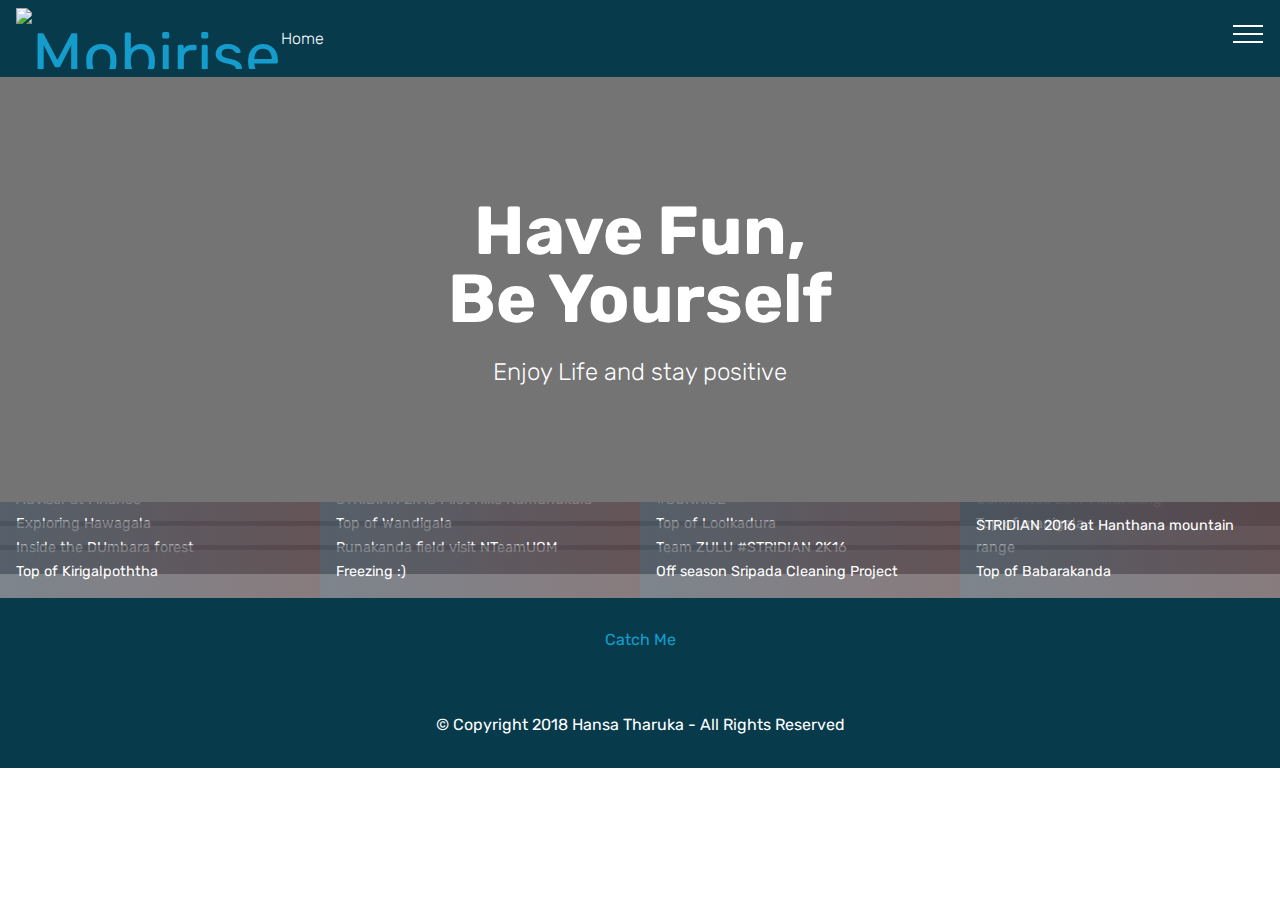
==== commit 715ab02e: "KKnew" ====
--- a/hikingnteam.html
+++ b/hikingnteam.html
@@ -1,30 +1,33 @@
 <!DOCTYPE html>
-<html >
+<html  >
 <head>
-
+  <!-- Site made with Mobirise Website Builder v4.11.6, https://mobirise.com -->
   <meta charset="UTF-8">
   <meta http-equiv="X-UA-Compatible" content="IE=edge">
-  <meta name="generator" content="Mobirise v4.8.1, mobirise.com">
+  <meta name="generator" content="Mobirise v4.11.6, mobirise.com">
   <meta name="viewport" content="width=device-width, initial-scale=1, minimum-scale=1">
   <link rel="shortcut icon" href="assets/images/morasquad-128x124.png" type="image/x-icon">
   <meta name="description" content="This is hansa tharukas official website">
+  
   <title>Hansa Tharuka -Official Website</title>
   <link rel="stylesheet" href="assets/web/assets/mobirise-icons/mobirise-icons.css">
-  <link rel="stylesheet" href="assets/tether/tether.min.css">
   <link rel="stylesheet" href="assets/bootstrap/css/bootstrap.min.css">
   <link rel="stylesheet" href="assets/bootstrap/css/bootstrap-grid.min.css">
   <link rel="stylesheet" href="assets/bootstrap/css/bootstrap-reboot.min.css">
+  <link rel="stylesheet" href="assets/socicon/css/styles.css">
   <link rel="stylesheet" href="assets/dropdown/css/style.css">
-  <link rel="stylesheet" href="assets/socicon/css/styles.css">
+  <link rel="stylesheet" href="assets/tether/tether.min.css">
   <link rel="stylesheet" href="assets/theme/css/style.css">
   <link rel="stylesheet" href="assets/gallery/style.css">
-  <link rel="stylesheet" href="assets/mobirise/css/mbr-additional.css" type="text/css">
+  <link rel="preload" as="style" href="assets/mobirise/css/mbr-additional.css"><link rel="stylesheet" href="assets/mobirise/css/mbr-additional.css" type="text/css">
   
   
   
 </head>
 <body>
 
+<!-- Analytics -->
+<!-- Global site tag (gtag.js) - Google Analytics -->
 <script async src="https://www.googletagmanager.com/gtag/js?id=UA-146793455-1"></script>
 <script>
   window.dataLayer = window.dataLayer || [];
@@ -34,7 +37,7 @@
   gtag('config', 'UA-146793455-1');
 </script>
 
-<!-- /Google Analytics -->
+<!-- /Analytics -->
 
 
   <section class="menu cid-rAExWtK1Hs" once="menu" id="menu1-n">
@@ -69,7 +72,7 @@
     </nav>
 </section>
 
-<section class="engine"><a href="https://mobiri.se/w">html5 templates</a></section><section class="mbr-section content5 cid-rAEmMHT1E4 mbr-parallax-background" id="content5-m">
+<section class="engine"><a href="https://mobirise.info/n">simple website templates</a></section><section class="mbr-section content5 cid-rAEmMHT1E4 mbr-parallax-background" id="content5-m">
 
     
 
@@ -94,7 +97,7 @@
     
 
     <div>
-        <div><!-- Filter --><!-- Gallery --><div class="mbr-gallery-row"><div class="mbr-gallery-layout-default"><div><div><div class="mbr-gallery-item mbr-gallery-item--pNaN" data-video-url="false" data-tags="Awesome"><div href="#lb-gallery3-l" data-slide-to="0" data-toggle="modal"><img src="assets/images/0001-1200x750-800x500.jpg" alt="" title=""><span class="icon-focus"></span><span class="mbr-gallery-title mbr-fonts-style display-7">Advisor at Finance</span></div></div><div class="mbr-gallery-item mbr-gallery-item--pNaN" data-video-url="false" data-tags="Responsive"><div href="#lb-gallery3-l" data-slide-to="1" data-toggle="modal"><img src="assets/images/002-1200x750-800x500.jpg" alt="" title=""><span class="icon-focus"></span><span class="mbr-gallery-title mbr-fonts-style display-7">STRIDIAN 2K18 Pilot Hike Namunukula</span></div></div><div class="mbr-gallery-item mbr-gallery-item--pNaN" data-video-url="false" data-tags="Creative"><div href="#lb-gallery3-l" data-slide-to="2" data-toggle="modal"><img src="assets/images/003-1200x750-800x500.jpg" alt="" title=""><span class="icon-focus"></span><span class="mbr-gallery-title mbr-fonts-style display-7">what a view top of Adara kanda #SUNRISE</span></div></div><div class="mbr-gallery-item mbr-gallery-item--pNaN" data-video-url="false" data-tags="Animated"><div href="#lb-gallery3-l" data-slide-to="3" data-toggle="modal"><img src="assets/images/004-1200x750-800x500.jpg" alt="" title=""><span class="icon-focus"></span><span class="mbr-gallery-title mbr-fonts-style display-7">Committee 2017 MoraHiking</span></div></div><div class="mbr-gallery-item mbr-gallery-item--pNaN" data-video-url="false" data-tags="Awesome"><div href="#lb-gallery3-l" data-slide-to="4" data-toggle="modal"><img src="assets/images/005-1-1200x750-800x500.jpg" alt="" title=""><span class="icon-focus"></span><span class="mbr-gallery-title mbr-fonts-style display-7">Exploring Hawagala</span></div></div><div class="mbr-gallery-item mbr-gallery-item--pNaN" data-video-url="false" data-tags="Awesome"><div href="#lb-gallery3-l" data-slide-to="5" data-toggle="modal"><img src="assets/images/006-1-1200x750-800x500.jpg" alt="" title=""><span class="icon-focus"></span><span class="mbr-gallery-title mbr-fonts-style display-7">Top of Wandigala</span></div></div><div class="mbr-gallery-item mbr-gallery-item--pNaN" data-video-url="false" data-tags="Responsive"><div href="#lb-gallery3-l" data-slide-to="6" data-toggle="modal"><img src="assets/images/007-1200x750-800x500.jpg" alt="" title=""><span class="icon-focus"></span><span class="mbr-gallery-title mbr-fonts-style display-7">Top of Loolkadura</span></div></div><div class="mbr-gallery-item mbr-gallery-item--pNaN" data-video-url="false" data-tags="Animated"><div href="#lb-gallery3-l" data-slide-to="7" data-toggle="modal"><img src="assets/images/008-1200x750-800x501.jpg" alt="" title=""><span class="icon-focus"></span><span class="mbr-gallery-title mbr-fonts-style display-7">Top of manigala</span></div></div><div class="mbr-gallery-item mbr-gallery-item--pNaN" data-video-url="false" data-tags="Animated"><div href="#lb-gallery3-l" data-slide-to="8" data-toggle="modal"><img src="assets/images/009-1200x750-800x500.jpg" alt="" title=""><span class="icon-focus"></span><span class="mbr-gallery-title mbr-fonts-style display-7">Inside the DUmbara forest</span></div></div><div class="mbr-gallery-item mbr-gallery-item--pNaN" data-video-url="false" data-tags="Animated"><div href="#lb-gallery3-l" data-slide-to="9" data-toggle="modal"><img src="assets/images/010-1200x750-800x500.jpg" alt="" title=""><span class="icon-focus"></span><span class="mbr-gallery-title mbr-fonts-style display-7">Runakanda field visit NTeamUOM</span></div></div><div class="mbr-gallery-item mbr-gallery-item--pNaN" data-video-url="false" data-tags="Animated"><div href="#lb-gallery3-l" data-slide-to="10" data-toggle="modal"><img src="assets/images/011-1200x750-800x500.jpg" alt="" title=""><span class="icon-focus"></span><span class="mbr-gallery-title mbr-fonts-style display-7">Team ZULU #STRIDIAN 2K16</span></div></div><div class="mbr-gallery-item mbr-gallery-item--pNaN" data-video-url="false" data-tags="Animated"><div href="#lb-gallery3-l" data-slide-to="11" data-toggle="modal"><img src="assets/images/012-1200x750-800x500.jpg" alt="" title=""><span class="icon-focus"></span><span class="mbr-gallery-title mbr-fonts-style display-7">STRIDIAN 2016 at Hanthana mountain range</span></div></div><div class="mbr-gallery-item mbr-gallery-item--pNaN" data-video-url="false" data-tags="Animated"><div href="#lb-gallery3-l" data-slide-to="12" data-toggle="modal"><img src="assets/images/013-1200x750-800x499.jpg" alt="" title=""><span class="icon-focus"></span><span class="mbr-gallery-title mbr-fonts-style display-7">Top of Kirigalpoththa</span></div></div><div class="mbr-gallery-item mbr-gallery-item--pNaN" data-video-url="false" data-tags="Animated"><div href="#lb-gallery3-l" data-slide-to="13" data-toggle="modal"><img src="assets/images/014-1200x750-800x500.jpg" alt="" title=""><span class="icon-focus"></span><span class="mbr-gallery-title mbr-fonts-style display-7">Freezing :)&nbsp;</span></div></div><div class="mbr-gallery-item mbr-gallery-item--pNaN" data-video-url="false" data-tags="Animated"><div href="#lb-gallery3-l" data-slide-to="14" data-toggle="modal"><img src="assets/images/015-1200x750-800x500.jpg" alt="" title=""><span class="icon-focus"></span><span class="mbr-gallery-title mbr-fonts-style display-7">Off season Sripada Cleaning Project</span></div></div><div class="mbr-gallery-item mbr-gallery-item--pNaN" data-video-url="false" data-tags="Animated"><div href="#lb-gallery3-l" data-slide-to="15" data-toggle="modal"><img src="assets/images/016-1200x750-800x500.jpg" alt="" title=""><span class="icon-focus"></span><span class="mbr-gallery-title mbr-fonts-style display-7">Top of Babarakanda</span></div></div></div></div><div class="clearfix"></div></div></div><!-- Lightbox --><div data-app-prevent-settings="" class="mbr-slider modal fade carousel slide" tabindex="-1" data-keyboard="true" data-interval="false" id="lb-gallery3-l"><div class="modal-dialog"><div class="modal-content"><div class="modal-body"><div class="carousel-inner"><div class="carousel-item"><img src="assets/images/0001-1200x750.jpg" alt="" title=""></div><div class="carousel-item"><img src="assets/images/002-1200x750.jpg" alt="" title=""></div><div class="carousel-item"><img src="assets/images/003-1200x750.jpg" alt="" title=""></div><div class="carousel-item"><img src="assets/images/004-1200x750.jpg" alt="" title=""></div><div class="carousel-item"><img src="assets/images/005-1-1200x750.jpg" alt="" title=""></div><div class="carousel-item"><img src="assets/images/006-1-1200x750.jpg" alt="" title=""></div><div class="carousel-item"><img src="assets/images/007-1200x750.jpg" alt="" title=""></div><div class="carousel-item"><img src="assets/images/008-1200x750.jpg" alt="" title=""></div><div class="carousel-item"><img src="assets/images/009-1200x750.jpg" alt="" title=""></div><div class="carousel-item"><img src="assets/images/010-1200x750.jpg" alt="" title=""></div><div class="carousel-item"><img src="assets/images/011-1200x750.jpg" alt="" title=""></div><div class="carousel-item"><img src="assets/images/012-1200x750.jpg" alt="" title=""></div><div class="carousel-item"><img src="assets/images/013-1200x750.jpg" alt="" title=""></div><div class="carousel-item"><img src="assets/images/014-1200x750.jpg" alt="" title=""></div><div class="carousel-item"><img src="assets/images/015-1200x750.jpg" alt="" title=""></div><div class="carousel-item active"><img src="assets/images/016-1200x750.jpg" alt="" title=""></div></div><a class="carousel-control carousel-control-prev" role="button" data-slide="prev" href="#lb-gallery3-l"><span class="mbri-left mbr-iconfont" aria-hidden="true"></span><span class="sr-only">Previous</span></a><a class="carousel-control carousel-control-next" role="button" data-slide="next" href="#lb-gallery3-l"><span class="mbri-right mbr-iconfont" aria-hidden="true"></span><span class="sr-only">Next</span></a><a class="close" href="#" role="button" data-dismiss="modal"><span class="sr-only">Close</span></a></div></div></div></div></div>
+        <div><!-- Filter --><!-- Gallery --><div class="mbr-gallery-row"><div class="mbr-gallery-layout-default"><div><div><div class="mbr-gallery-item mbr-gallery-item--p0" data-video-url="false" data-tags="Awesome"><div href="#lb-gallery3-l" data-slide-to="0" data-toggle="modal"><img src="assets/images/0001-1200x750-800x500.jpg" alt="" title=""><span class="icon-focus"></span><span class="mbr-gallery-title mbr-fonts-style display-7">Advisor at Finance</span></div></div><div class="mbr-gallery-item mbr-gallery-item--p0" data-video-url="false" data-tags="Responsive"><div href="#lb-gallery3-l" data-slide-to="1" data-toggle="modal"><img src="assets/images/002-1200x750-800x500.jpg" alt="" title=""><span class="icon-focus"></span><span class="mbr-gallery-title mbr-fonts-style display-7">STRIDIAN 2K18 Pilot Hike Namunukula</span></div></div><div class="mbr-gallery-item mbr-gallery-item--p0" data-video-url="false" data-tags="Creative"><div href="#lb-gallery3-l" data-slide-to="2" data-toggle="modal"><img src="assets/images/003-1200x750-800x500.jpg" alt="" title=""><span class="icon-focus"></span><span class="mbr-gallery-title mbr-fonts-style display-7">what a view top of Adara kanda #SUNRISE</span></div></div><div class="mbr-gallery-item mbr-gallery-item--p0" data-video-url="false" data-tags="Animated"><div href="#lb-gallery3-l" data-slide-to="3" data-toggle="modal"><img src="assets/images/004-1200x750-800x500.jpg" alt="" title=""><span class="icon-focus"></span><span class="mbr-gallery-title mbr-fonts-style display-7">Committee 2017 MoraHiking</span></div></div><div class="mbr-gallery-item mbr-gallery-item--p0" data-video-url="false" data-tags="Awesome"><div href="#lb-gallery3-l" data-slide-to="4" data-toggle="modal"><img src="assets/images/005-1-1200x750-800x500.jpg" alt="" title=""><span class="icon-focus"></span><span class="mbr-gallery-title mbr-fonts-style display-7">Exploring Hawagala</span></div></div><div class="mbr-gallery-item mbr-gallery-item--p0" data-video-url="false" data-tags="Awesome"><div href="#lb-gallery3-l" data-slide-to="5" data-toggle="modal"><img src="assets/images/006-1-1200x750-800x500.jpg" alt="" title=""><span class="icon-focus"></span><span class="mbr-gallery-title mbr-fonts-style display-7">Top of Wandigala</span></div></div><div class="mbr-gallery-item mbr-gallery-item--p0" data-video-url="false" data-tags="Responsive"><div href="#lb-gallery3-l" data-slide-to="6" data-toggle="modal"><img src="assets/images/007-1200x750-800x500.jpg" alt="" title=""><span class="icon-focus"></span><span class="mbr-gallery-title mbr-fonts-style display-7">Top of Loolkadura</span></div></div><div class="mbr-gallery-item mbr-gallery-item--p0" data-video-url="false" data-tags="Animated"><div href="#lb-gallery3-l" data-slide-to="7" data-toggle="modal"><img src="assets/images/008-1200x750-800x501.jpg" alt="" title=""><span class="icon-focus"></span><span class="mbr-gallery-title mbr-fonts-style display-7">Top of manigala</span></div></div><div class="mbr-gallery-item mbr-gallery-item--p0" data-video-url="false" data-tags="Animated"><div href="#lb-gallery3-l" data-slide-to="8" data-toggle="modal"><img src="assets/images/009-1200x750-800x500.jpg" alt="" title=""><span class="icon-focus"></span><span class="mbr-gallery-title mbr-fonts-style display-7">Inside the DUmbara forest</span></div></div><div class="mbr-gallery-item mbr-gallery-item--p0" data-video-url="false" data-tags="Animated"><div href="#lb-gallery3-l" data-slide-to="9" data-toggle="modal"><img src="assets/images/010-1200x750-800x500.jpg" alt="" title=""><span class="icon-focus"></span><span class="mbr-gallery-title mbr-fonts-style display-7">Runakanda field visit NTeamUOM</span></div></div><div class="mbr-gallery-item mbr-gallery-item--p0" data-video-url="false" data-tags="Animated"><div href="#lb-gallery3-l" data-slide-to="10" data-toggle="modal"><img src="assets/images/011-1200x750-800x500.jpg" alt="" title=""><span class="icon-focus"></span><span class="mbr-gallery-title mbr-fonts-style display-7">Team ZULU #STRIDIAN 2K16</span></div></div><div class="mbr-gallery-item mbr-gallery-item--p0" data-video-url="false" data-tags="Animated"><div href="#lb-gallery3-l" data-slide-to="11" data-toggle="modal"><img src="assets/images/012-1200x750-800x500.jpg" alt="" title=""><span class="icon-focus"></span><span class="mbr-gallery-title mbr-fonts-style display-7">STRIDIAN 2016 at Hanthana mountain range</span></div></div><div class="mbr-gallery-item mbr-gallery-item--p0" data-video-url="false" data-tags="Animated"><div href="#lb-gallery3-l" data-slide-to="12" data-toggle="modal"><img src="assets/images/013-1200x750-800x499.jpg" alt="" title=""><span class="icon-focus"></span><span class="mbr-gallery-title mbr-fonts-style display-7">Top of Kirigalpoththa</span></div></div><div class="mbr-gallery-item mbr-gallery-item--p0" data-video-url="false" data-tags="Animated"><div href="#lb-gallery3-l" data-slide-to="13" data-toggle="modal"><img src="assets/images/014-1200x750-800x500.jpg" alt="" title=""><span class="icon-focus"></span><span class="mbr-gallery-title mbr-fonts-style display-7">Freezing :)&nbsp;</span></div></div><div class="mbr-gallery-item mbr-gallery-item--p0" data-video-url="false" data-tags="Animated"><div href="#lb-gallery3-l" data-slide-to="14" data-toggle="modal"><img src="assets/images/015-1200x750-800x500.jpg" alt="" title=""><span class="icon-focus"></span><span class="mbr-gallery-title mbr-fonts-style display-7">Off season Sripada Cleaning Project</span></div></div><div class="mbr-gallery-item mbr-gallery-item--p0" data-video-url="false" data-tags="Animated"><div href="#lb-gallery3-l" data-slide-to="15" data-toggle="modal"><img src="assets/images/016-1200x750-800x500.jpg" alt="" title=""><span class="icon-focus"></span><span class="mbr-gallery-title mbr-fonts-style display-7">Top of Babarakanda</span></div></div></div></div><div class="clearfix"></div></div></div><!-- Lightbox --><div data-app-prevent-settings="" class="mbr-slider modal fade carousel slide" tabindex="-1" data-keyboard="true" data-interval="false" id="lb-gallery3-l"><div class="modal-dialog"><div class="modal-content"><div class="modal-body"><div class="carousel-inner"><div class="carousel-item"><img src="assets/images/0001-1200x750.jpg" alt="" title=""></div><div class="carousel-item"><img src="assets/images/002-1200x750.jpg" alt="" title=""></div><div class="carousel-item"><img src="assets/images/003-1200x750.jpg" alt="" title=""></div><div class="carousel-item"><img src="assets/images/004-1200x750.jpg" alt="" title=""></div><div class="carousel-item"><img src="assets/images/005-1-1200x750.jpg" alt="" title=""></div><div class="carousel-item"><img src="assets/images/006-1-1200x750.jpg" alt="" title=""></div><div class="carousel-item"><img src="assets/images/007-1200x750.jpg" alt="" title=""></div><div class="carousel-item"><img src="assets/images/008-1200x750.jpg" alt="" title=""></div><div class="carousel-item"><img src="assets/images/009-1200x750.jpg" alt="" title=""></div><div class="carousel-item"><img src="assets/images/010-1200x750.jpg" alt="" title=""></div><div class="carousel-item"><img src="assets/images/011-1200x750.jpg" alt="" title=""></div><div class="carousel-item"><img src="assets/images/012-1200x750.jpg" alt="" title=""></div><div class="carousel-item"><img src="assets/images/013-1200x750.jpg" alt="" title=""></div><div class="carousel-item"><img src="assets/images/014-1200x750.jpg" alt="" title=""></div><div class="carousel-item"><img src="assets/images/015-1200x750.jpg" alt="" title=""></div><div class="carousel-item active"><img src="assets/images/016-1200x750.jpg" alt="" title=""></div></div><a class="carousel-control carousel-control-prev" role="button" data-slide="prev" href="#lb-gallery3-l"><span class="mbri-left mbr-iconfont" aria-hidden="true"></span><span class="sr-only">Previous</span></a><a class="carousel-control carousel-control-next" role="button" data-slide="next" href="#lb-gallery3-l"><span class="mbri-right mbr-iconfont" aria-hidden="true"></span><span class="sr-only">Next</span></a><a class="close" href="#" role="button" data-dismiss="modal"><span class="sr-only">Close</span></a></div></div></div></div></div>
     </div>
 
 </section>
@@ -158,11 +161,12 @@
 
   <script src="assets/web/assets/jquery/jquery.min.js"></script>
   <script src="assets/popper/popper.min.js"></script>
-  <script src="assets/tether/tether.min.js"></script>
   <script src="assets/bootstrap/js/bootstrap.min.js"></script>
   <script src="assets/smoothscroll/smooth-scroll.js"></script>
-  <script src="assets/dropdown/js/script.min.js"></script>
+  <script src="assets/dropdown/js/nav-dropdown.js"></script>
+  <script src="assets/dropdown/js/navbar-dropdown.js"></script>
   <script src="assets/touchswipe/jquery.touch-swipe.min.js"></script>
+  <script src="assets/tether/tether.min.js"></script>
   <script src="assets/masonry/masonry.pkgd.min.js"></script>
   <script src="assets/imagesloaded/imagesloaded.pkgd.min.js"></script>
   <script src="assets/bootstrapcarouselswipe/bootstrap-carousel-swipe.js"></script>
--- a/assets/web/assets/mobirise-icons/mobirise-icons.css
+++ b/assets/web/assets/mobirise-icons/mobirise-icons.css
@@ -0,0 +1,477 @@
+@font-face {
+  font-family: 'MobiriseIcons';
+  src:  url('mobirise-icons.eot?spat4u');
+  src:  url('mobirise-icons.eot?spat4u#iefix') format('embedded-opentype'),
+    url('mobirise-icons.ttf?spat4u') format('truetype'),
+    url('mobirise-icons.woff?spat4u') format('woff'),
+    url('mobirise-icons.svg?spat4u#MobiriseIcons') format('svg');
+  font-weight: normal;
+  font-style: normal;
+  font-display: swap;
+}
+
+[class^="mbri-"], [class*=" mbri-"] {
+  /* use !important to prevent issues with browser extensions that change fonts */
+  font-family: MobiriseIcons !important;
+  speak: none;
+  font-style: normal;
+  font-weight: normal;
+  font-variant: normal;
+  text-transform: none;
+  line-height: 1;
+
+  /* Better Font Rendering =========== */
+  -webkit-font-smoothing: antialiased;
+  -moz-osx-font-smoothing: grayscale;
+}
+
+.mbri-add-submenu:before {
+  content: "\e900";
+}
+.mbri-alert:before {
+  content: "\e901";
+}
+.mbri-align-center:before {
+  content: "\e902";
+}
+.mbri-align-justify:before {
+  content: "\e903";
+}
+.mbri-align-left:before {
+  content: "\e904";
+}
+.mbri-align-right:before {
+  content: "\e905";
+}
+.mbri-android:before {
+  content: "\e906";
+}
+.mbri-apple:before {
+  content: "\e907";
+}
+.mbri-arrow-down:before {
+  content: "\e908";
+}
+.mbri-arrow-next:before {
+  content: "\e909";
+}
+.mbri-arrow-prev:before {
+  content: "\e90a";
+}
+.mbri-arrow-up:before {
+  content: "\e90b";
+}
+.mbri-bold:before {
+  content: "\e90c";
+}
+.mbri-bookmark:before {
+  content: "\e90d";
+}
+.mbri-bootstrap:before {
+  content: "\e90e";
+}
+.mbri-briefcase:before {
+  content: "\e90f";
+}
+.mbri-browse:before {
+  content: "\e910";
+}
+.mbri-bulleted-list:before {
+  content: "\e911";
+}
+.mbri-calendar:before {
+  content: "\e912";
+}
+.mbri-camera:before {
+  content: "\e913";
+}
+.mbri-cart-add:before {
+  content: "\e914";
+}
+.mbri-cart-full:before {
+  content: "\e915";
+}
+.mbri-cash:before {
+  content: "\e916";
+}
+.mbri-change-style:before {
+  content: "\e917";
+}
+.mbri-chat:before {
+  content: "\e918";
+}
+.mbri-clock:before {
+  content: "\e919";
+}
+.mbri-close:before {
+  content: "\e91a";
+}
+.mbri-cloud:before {
+  content: "\e91b";
+}
+.mbri-code:before {
+  content: "\e91c";
+}
+.mbri-contact-form:before {
+  content: "\e91d";
+}
+.mbri-credit-card:before {
+  content: "\e91e";
+}
+.mbri-cursor-click:before {
+  content: "\e91f";
+}
+.mbri-cust-feedback:before {
+  content: "\e920";
+}
+.mbri-database:before {
+  content: "\e921";
+}
+.mbri-delivery:before {
+  content: "\e922";
+}
+.mbri-desktop:before {
+  content: "\e923";
+}
+.mbri-devices:before {
+  content: "\e924";
+}
+.mbri-down:before {
+  content: "\e925";
+}
+.mbri-download:before {
+  content: "\e989";
+}
+.mbri-drag-n-drop:before {
+  content: "\e927";
+}
+.mbri-drag-n-drop2:before {
+  content: "\e928";
+}
+.mbri-edit:before {
+  content: "\e929";
+}
+.mbri-edit2:before {
+  content: "\e92a";
+}
+.mbri-error:before {
+  content: "\e92b";
+}
+.mbri-extension:before {
+  content: "\e92c";
+}
+.mbri-features:before {
+  content: "\e92d";
+}
+.mbri-file:before {
+  content: "\e92e";
+}
+.mbri-flag:before {
+  content: "\e92f";
+}
+.mbri-folder:before {
+  content: "\e930";
+}
+.mbri-gift:before {
+  content: "\e931";
+}
+.mbri-github:before {
+  content: "\e932";
+}
+.mbri-globe:before {
+  content: "\e933";
+}
+.mbri-globe-2:before {
+  content: "\e934";
+}
+.mbri-growing-chart:before {
+  content: "\e935";
+}
+.mbri-hearth:before {
+  content: "\e936";
+}
+.mbri-help:before {
+  content: "\e937";
+}
+.mbri-home:before {
+  content: "\e938";
+}
+.mbri-hot-cup:before {
+  content: "\e939";
+}
+.mbri-idea:before {
+  content: "\e93a";
+}
+.mbri-image-gallery:before {
+  content: "\e93b";
+}
+.mbri-image-slider:before {
+  content: "\e93c";
+}
+.mbri-info:before {
+  content: "\e93d";
+}
+.mbri-italic:before {
+  content: "\e93e";
+}
+.mbri-key:before {
+  content: "\e93f";
+}
+.mbri-laptop:before {
+  content: "\e940";
+}
+.mbri-layers:before {
+  content: "\e941";
+}
+.mbri-left-right:before {
+  content: "\e942";
+}
+.mbri-left:before {
+  content: "\e943";
+}
+.mbri-letter:before {
+  content: "\e944";
+}
+.mbri-like:before {
+  content: "\e945";
+}
+.mbri-link:before {
+  content: "\e946";
+}
+.mbri-lock:before {
+  content: "\e947";
+}
+.mbri-login:before {
+  content: "\e948";
+}
+.mbri-logout:before {
+  content: "\e949";
+}
+.mbri-magic-stick:before {
+  content: "\e94a";
+}
+.mbri-map-pin:before {
+  content: "\e94b";
+}
+.mbri-menu:before {
+  content: "\e94c";
+}
+.mbri-mobile:before {
+  content: "\e94d";
+}
+.mbri-mobile2:before {
+  content: "\e94e";
+}
+.mbri-mobirise:before {
+  content: "\e94f";
+}
+.mbri-more-horizontal:before {
+  content: "\e950";
+}
+.mbri-more-vertical:before {
+  content: "\e951";
+}
+.mbri-music:before {
+  content: "\e952";
+}
+.mbri-new-file:before {
+  content: "\e953";
+}
+.mbri-numbered-list:before {
+  content: "\e954";
+}
+.mbri-opened-folder:before {
+  content: "\e955";
+}
+.mbri-pages:before {
+  content: "\e956";
+}
+.mbri-paper-plane:before {
+  content: "\e957";
+}
+.mbri-paperclip:before {
+  content: "\e958";
+}
+.mbri-photo:before {
+  content: "\e959";
+}
+.mbri-photos:before {
+  content: "\e95a";
+}
+.mbri-pin:before {
+  content: "\e95b";
+}
+.mbri-play:before {
+  content: "\e95c";
+}
+.mbri-plus:before {
+  content: "\e95d";
+}
+.mbri-preview:before {
+  content: "\e95e";
+}
+.mbri-print:before {
+  content: "\e95f";
+}
+.mbri-protect:before {
+  content: "\e960";
+}
+.mbri-question:before {
+  content: "\e961";
+}
+.mbri-quote-left:before {
+  content: "\e962";
+}
+.mbri-quote-right:before {
+  content: "\e963";
+}
+.mbri-refresh:before {
+  content: "\e964";
+}
+.mbri-responsive:before {
+  content: "\e965";
+}
+.mbri-right:before {
+  content: "\e966";
+}
+.mbri-rocket:before {
+  content: "\e967";
+}
+.mbri-sad-face:before {
+  content: "\e968";
+}
+.mbri-sale:before {
+  content: "\e969";
+}
+.mbri-save:before {
+  content: "\e96a";
+}
+.mbri-search:before {
+  content: "\e96b";
+}
+.mbri-setting:before {
+  content: "\e96c";
+}
+.mbri-setting2:before {
+  content: "\e96d";
+}
+.mbri-setting3:before {
+  content: "\e96e";
+}
+.mbri-share:before {
+  content: "\e96f";
+}
+.mbri-shopping-bag:before {
+  content: "\e970";
+}
+.mbri-shopping-basket:before {
+  content: "\e971";
+}
+.mbri-shopping-cart:before {
+  content: "\e972";
+}
+.mbri-sites:before {
+  content: "\e973";
+}
+.mbri-smile-face:before {
+  content: "\e974";
+}
+.mbri-speed:before {
+  content: "\e975";
+}
+.mbri-star:before {
+  content: "\e976";
+}
+.mbri-success:before {
+  content: "\e977";
+}
+.mbri-sun:before {
+  content: "\e978";
+}
+.mbri-sun2:before {
+  content: "\e979";
+}
+.mbri-tablet:before {
+  content: "\e97a";
+}
+.mbri-tablet-vertical:before {
+  content: "\e97b";
+}
+.mbri-target:before {
+  content: "\e97c";
+}
+.mbri-timer:before {
+  content: "\e97d";
+}
+.mbri-to-ftp:before {
+  content: "\e97e";
+}
+.mbri-to-local-drive:before {
+  content: "\e97f";
+}
+.mbri-touch-swipe:before {
+  content: "\e980";
+}
+.mbri-touch:before {
+  content: "\e981";
+}
+.mbri-trash:before {
+  content: "\e982";
+}
+.mbri-underline:before {
+  content: "\e983";
+}
+.mbri-unlink:before {
+  content: "\e984";
+}
+.mbri-unlock:before {
+  content: "\e985";
+}
+.mbri-up-down:before {
+  content: "\e986";
+}
+.mbri-up:before {
+  content: "\e987";
+}
+.mbri-update:before {
+  content: "\e988";
+}
+.mbri-upload:before {
+ content: "\e926"; 
+}
+.mbri-user:before {
+  content: "\e98a";
+}
+.mbri-user2:before {
+  content: "\e98b";
+}
+.mbri-users:before {
+  content: "\e98c";
+}
+.mbri-video:before {
+  content: "\e98d";
+}
+.mbri-video-play:before {
+  content: "\e98e";
+}
+.mbri-watch:before {
+  content: "\e98f";
+}
+.mbri-website-theme:before {
+  content: "\e990";
+}
+.mbri-wifi:before {
+  content: "\e991";
+}
+.mbri-windows:before {
+  content: "\e992";
+}
+.mbri-zoom-out:before {
+  content: "\e993";
+}
+.mbri-redo:before {
+  content: "\e994";
+}
+.mbri-undo:before {
+  content: "\e995";
+}
--- a/assets/socicon/css/styles.css
+++ b/assets/socicon/css/styles.css
@@ -0,0 +1,544 @@
+@charset "UTF-8";
+
+@font-face {
+  font-family: "socicon";
+  src:url("../fonts/socicon.eot");
+  src:url("../fonts/socicon.eot?#iefix") format("embedded-opentype"),
+    url("../fonts/socicon.woff") format("woff"),
+    url("../fonts/socicon.ttf") format("truetype"),
+    url("../fonts/socicon.svg#socicon") format("svg");
+  font-weight: normal;
+  font-style: normal;
+  font-display:swap;
+}
+
+[data-icon]:before {
+  font-family: "socicon" !important;
+  content: attr(data-icon);
+  font-style: normal !important;
+  font-weight: normal !important;
+  font-variant: normal !important;
+  text-transform: none !important;
+  speak: none;
+  line-height: 1;
+  -webkit-font-smoothing: antialiased;
+  -moz-osx-font-smoothing: grayscale;
+}
+
+[class^="socicon-"]:before,
+[class*=" socicon-"]:before {
+  font-family: "socicon" !important;
+  font-style: normal !important;
+  font-weight: normal !important;
+  font-variant: normal !important;
+  text-transform: none !important;
+  speak: none;
+  line-height: 1;
+  -webkit-font-smoothing: antialiased;
+  -moz-osx-font-smoothing: grayscale;
+}
+
+.socicon-modelmayhem:before {
+  content: "\e000";
+}
+.socicon-mixcloud:before {
+  content: "\e001";
+}
+.socicon-drupal:before {
+  content: "\e002";
+}
+.socicon-swarm:before {
+  content: "\e003";
+}
+.socicon-istock:before {
+  content: "\e004";
+}
+.socicon-yammer:before {
+  content: "\e005";
+}
+.socicon-ello:before {
+  content: "\e006";
+}
+.socicon-stackoverflow:before {
+  content: "\e007";
+}
+.socicon-persona:before {
+  content: "\e008";
+}
+.socicon-triplej:before {
+  content: "\e009";
+}
+.socicon-houzz:before {
+  content: "\e00a";
+}
+.socicon-rss:before {
+  content: "\e00b";
+}
+.socicon-paypal:before {
+  content: "\e00c";
+}
+.socicon-odnoklassniki:before {
+  content: "\e00d";
+}
+.socicon-airbnb:before {
+  content: "\e00e";
+}
+.socicon-periscope:before {
+  content: "\e00f";
+}
+.socicon-outlook:before {
+  content: "\e010";
+}
+.socicon-coderwall:before {
+  content: "\e011";
+}
+.socicon-tripadvisor:before {
+  content: "\e012";
+}
+.socicon-appnet:before {
+  content: "\e013";
+}
+.socicon-goodreads:before {
+  content: "\e014";
+}
+.socicon-tripit:before {
+  content: "\e015";
+}
+.socicon-lanyrd:before {
+  content: "\e016";
+}
+.socicon-slideshare:before {
+  content: "\e017";
+}
+.socicon-buffer:before {
+  content: "\e018";
+}
+.socicon-disqus:before {
+  content: "\e019";
+}
+.socicon-vkontakte:before {
+  content: "\e01a";
+}
+.socicon-whatsapp:before {
+  content: "\e01b";
+}
+.socicon-patreon:before {
+  content: "\e01c";
+}
+.socicon-storehouse:before {
+  content: "\e01d";
+}
+.socicon-pocket:before {
+  content: "\e01e";
+}
+.socicon-mail:before {
+  content: "\e01f";
+}
+.socicon-blogger:before {
+  content: "\e020";
+}
+.socicon-technorati:before {
+  content: "\e021";
+}
+.socicon-reddit:before {
+  content: "\e022";
+}
+.socicon-dribbble:before {
+  content: "\e023";
+}
+.socicon-stumbleupon:before {
+  content: "\e024";
+}
+.socicon-digg:before {
+  content: "\e025";
+}
+.socicon-envato:before {
+  content: "\e026";
+}
+.socicon-behance:before {
+  content: "\e027";
+}
+.socicon-delicious:before {
+  content: "\e028";
+}
+.socicon-deviantart:before {
+  content: "\e029";
+}
+.socicon-forrst:before {
+  content: "\e02a";
+}
+.socicon-play:before {
+  content: "\e02b";
+}
+.socicon-zerply:before {
+  content: "\e02c";
+}
+.socicon-wikipedia:before {
+  content: "\e02d";
+}
+.socicon-apple:before {
+  content: "\e02e";
+}
+.socicon-flattr:before {
+  content: "\e02f";
+}
+.socicon-github:before {
+  content: "\e030";
+}
+.socicon-renren:before {
+  content: "\e031";
+}
+.socicon-friendfeed:before {
+  content: "\e032";
+}
+.socicon-newsvine:before {
+  content: "\e033";
+}
+.socicon-identica:before {
+  content: "\e034";
+}
+.socicon-bebo:before {
+  content: "\e035";
+}
+.socicon-zynga:before {
+  content: "\e036";
+}
+.socicon-steam:before {
+  content: "\e037";
+}
+.socicon-xbox:before {
+  content: "\e038";
+}
+.socicon-windows:before {
+  content: "\e039";
+}
+.socicon-qq:before {
+  content: "\e03a";
+}
+.socicon-douban:before {
+  content: "\e03b";
+}
+.socicon-meetup:before {
+  content: "\e03c";
+}
+.socicon-playstation:before {
+  content: "\e03d";
+}
+.socicon-android:before {
+  content: "\e03e";
+}
+.socicon-snapchat:before {
+  content: "\e03f";
+}
+.socicon-twitter:before {
+  content: "\e040";
+}
+.socicon-facebook:before {
+  content: "\e041";
+}
+.socicon-googleplus:before {
+  content: "\e042";
+}
+.socicon-pinterest:before {
+  content: "\e043";
+}
+.socicon-foursquare:before {
+  content: "\e044";
+}
+.socicon-yahoo:before {
+  content: "\e045";
+}
+.socicon-skype:before {
+  content: "\e046";
+}
+.socicon-yelp:before {
+  content: "\e047";
+}
+.socicon-feedburner:before {
+  content: "\e048";
+}
+.socicon-linkedin:before {
+  content: "\e049";
+}
+.socicon-viadeo:before {
+  content: "\e04a";
+}
+.socicon-xing:before {
+  content: "\e04b";
+}
+.socicon-myspace:before {
+  content: "\e04c";
+}
+.socicon-soundcloud:before {
+  content: "\e04d";
+}
+.socicon-spotify:before {
+  content: "\e04e";
+}
+.socicon-grooveshark:before {
+  content: "\e04f";
+}
+.socicon-lastfm:before {
+  content: "\e050";
+}
+.socicon-youtube:before {
+  content: "\e051";
+}
+.socicon-vimeo:before {
+  content: "\e052";
+}
+.socicon-dailymotion:before {
+  content: "\e053";
+}
+.socicon-vine:before {
+  content: "\e054";
+}
+.socicon-flickr:before {
+  content: "\e055";
+}
+.socicon-500px:before {
+  content: "\e056";
+}
+.socicon-wordpress:before {
+  content: "\e058";
+}
+.socicon-tumblr:before {
+  content: "\e059";
+}
+.socicon-twitch:before {
+  content: "\e05a";
+}
+.socicon-8tracks:before {
+  content: "\e05b";
+}
+.socicon-amazon:before {
+  content: "\e05c";
+}
+.socicon-icq:before {
+  content: "\e05d";
+}
+.socicon-smugmug:before {
+  content: "\e05e";
+}
+.socicon-ravelry:before {
+  content: "\e05f";
+}
+.socicon-weibo:before {
+  content: "\e060";
+}
+.socicon-baidu:before {
+  content: "\e061";
+}
+.socicon-angellist:before {
+  content: "\e062";
+}
+.socicon-ebay:before {
+  content: "\e063";
+}
+.socicon-imdb:before {
+  content: "\e064";
+}
+.socicon-stayfriends:before {
+  content: "\e065";
+}
+.socicon-residentadvisor:before {
+  content: "\e066";
+}
+.socicon-google:before {
+  content: "\e067";
+}
+.socicon-yandex:before {
+  content: "\e068";
+}
+.socicon-sharethis:before {
+  content: "\e069";
+}
+.socicon-bandcamp:before {
+  content: "\e06a";
+}
+.socicon-itunes:before {
+  content: "\e06b";
+}
+.socicon-deezer:before {
+  content: "\e06c";
+}
+.socicon-telegram:before {
+  content: "\e06e";
+}
+.socicon-openid:before {
+  content: "\e06f";
+}
+.socicon-amplement:before {
+  content: "\e070";
+}
+.socicon-viber:before {
+  content: "\e071";
+}
+.socicon-zomato:before {
+  content: "\e072";
+}
+.socicon-draugiem:before {
+  content: "\e074";
+}
+.socicon-endomodo:before {
+  content: "\e075";
+}
+.socicon-filmweb:before {
+  content: "\e076";
+}
+.socicon-stackexchange:before {
+  content: "\e077";
+}
+.socicon-wykop:before {
+  content: "\e078";
+}
+.socicon-teamspeak:before {
+  content: "\e079";
+}
+.socicon-teamviewer:before {
+  content: "\e07a";
+}
+.socicon-ventrilo:before {
+  content: "\e07b";
+}
+.socicon-younow:before {
+  content: "\e07c";
+}
+.socicon-raidcall:before {
+  content: "\e07d";
+}
+.socicon-mumble:before {
+  content: "\e07e";
+}
+.socicon-medium:before {
+  content: "\e06d";
+}
+.socicon-bebee:before {
+  content: "\e07f";
+}
+.socicon-hitbox:before {
+  content: "\e080";
+}
+.socicon-reverbnation:before {
+  content: "\e081";
+}
+.socicon-formulr:before {
+  content: "\e082";
+}
+.socicon-instagram:before {
+  content: "\e057";
+}
+.socicon-battlenet:before {
+  content: "\e083";
+}
+.socicon-chrome:before {
+  content: "\e084";
+}
+.socicon-discord:before {
+  content: "\e086";
+}
+.socicon-issuu:before {
+  content: "\e087";
+}
+.socicon-macos:before {
+  content: "\e088";
+}
+.socicon-firefox:before {
+  content: "\e089";
+}
+.socicon-opera:before {
+  content: "\e08d";
+}
+.socicon-keybase:before {
+  content: "\e090";
+}
+.socicon-alliance:before {
+  content: "\e091";
+}
+.socicon-livejournal:before {
+  content: "\e092";
+}
+.socicon-googlephotos:before {
+  content: "\e093";
+}
+.socicon-horde:before {
+  content: "\e094";
+}
+.socicon-etsy:before {
+  content: "\e095";
+}
+.socicon-zapier:before {
+  content: "\e096";
+}
+.socicon-google-scholar:before {
+  content: "\e097";
+}
+.socicon-researchgate:before {
+  content: "\e098";
+}
+.socicon-wechat:before {
+  content: "\e099";
+}
+.socicon-strava:before {
+  content: "\e09a";
+}
+.socicon-line:before {
+  content: "\e09b";
+}
+.socicon-lyft:before {
+  content: "\e09c";
+}
+.socicon-uber:before {
+  content: "\e09d";
+}
+.socicon-songkick:before {
+  content: "\e09e";
+}
+.socicon-viewbug:before {
+  content: "\e09f";
+}
+.socicon-googlegroups:before {
+  content: "\e0a0";
+}
+.socicon-quora:before {
+  content: "\e073";
+}
+.socicon-diablo:before {
+  content: "\e085";
+}
+.socicon-blizzard:before {
+  content: "\e0a1";
+}
+.socicon-hearthstone:before {
+  content: "\e08b";
+}
+.socicon-heroes:before {
+  content: "\e08a";
+}
+.socicon-overwatch:before {
+  content: "\e08c";
+}
+.socicon-warcraft:before {
+  content: "\e08e";
+}
+.socicon-starcraft:before {
+  content: "\e08f";
+}
+.socicon-beam:before {
+  content: "\e0a2";
+}
+.socicon-curse:before {
+  content: "\e0a3";
+}
+.socicon-player:before {
+  content: "\e0a4";
+}
+.socicon-streamjar:before {
+  content: "\e0a5";
+}
+.socicon-nintendo:before {
+  content: "\e0a6";
+}
+.socicon-hellocoton:before {
+  content: "\e0a7";
+}
--- a/assets/theme/css/style.css
+++ b/assets/theme/css/style.css
@@ -0,0 +1,1069 @@
+/*!
+ * Mobirise v4 theme (https://mobirise.com/)
+ * Copyright 2017 Mobirise
+ */
+section {
+  background-color: #eeeeee; }
+
+body {
+  font-style: normal;
+  line-height: 1.5; }
+
+section,
+.container,
+.container-fluid {
+  position: relative;
+  word-wrap: break-word; }
+
+a.mbr-iconfont:hover {
+  text-decoration: none; }
+
+.article .lead p,
+.article .lead ul,
+.article .lead ol,
+.article .lead pre,
+.article .lead blockquote {
+  margin-bottom: 0; }
+
+ul,
+ol,
+pre,
+blockquote {
+  margin-bottom: 2.3125rem; }
+
+pre {
+  background: #f4f4f4;
+  padding: 10px 24px;
+  white-space: pre-wrap; }
+
+.inactive {
+  -webkit-user-select: none;
+  -moz-user-select: none;
+  -ms-user-select: none;
+  user-select: none;
+  pointer-events: none;
+  -webkit-user-drag: none;
+  user-drag: none; }
+
+.mbr-section__comments .row {
+  justify-content: center;
+  -webkit-justify-content: center; }
+
+a {
+  font-style: normal;
+  font-weight: 400;
+  cursor: pointer; }
+  a, a:hover {
+    text-decoration: none; }
+
+figure {
+  margin-bottom: 0; }
+
+body {
+  color: #232323; }
+
+h1,
+h2,
+h3,
+h4,
+h5,
+h6,
+.h1,
+.h2,
+.h3,
+.h4,
+.h5,
+.h6,
+.display-1,
+.display-2,
+.display-3,
+.display-4 {
+  line-height: 1;
+  word-break: break-word;
+  word-wrap: break-word; }
+
+.mbr-section-title {
+  font-style: normal;
+  line-height: 1.2; }
+
+.mbr-section-subtitle {
+  line-height: 1.3; }
+
+.mbr-text {
+  font-style: normal;
+  line-height: 1.6; }
+
+b,
+strong {
+  font-weight: bold; }
+
+blockquote {
+  padding: 10px 0 10px 20px;
+  position: relative;
+  border-left: 2px solid;
+  border-color: #ff3366; }
+
+input:-webkit-autofill, input:-webkit-autofill:hover, input:-webkit-autofill:focus, input:-webkit-autofill:active {
+  transition-delay: 9999s;
+  transition-property: background-color, color; }
+
+textarea[type='hidden'] {
+  display: none; }
+
+body {
+  position: relative; }
+
+section {
+  background-position: 50% 50%;
+  background-repeat: no-repeat;
+  background-size: cover; }
+  section .mbr-background-video,
+  section .mbr-background-video-preview {
+    position: absolute;
+    bottom: 0;
+    left: 0;
+    right: 0;
+    top: 0; }
+
+.hidden {
+  visibility: hidden; }
+
+.mbr-z-index20 {
+  z-index: 20; }
+
+/*! Base colors */
+.mbr-white {
+  color: #ffffff; }
+
+.mbr-black {
+  color: #000000; }
+
+.mbr-bg-white {
+  background-color: #ffffff; }
+
+.mbr-bg-black {
+  background-color: #000000; }
+
+/*! Text-aligns */
+.align-left {
+  text-align: left; }
+
+.align-center {
+  text-align: center; }
+
+.align-right {
+  text-align: right; }
+
+@media (max-width: 767px) {
+  .align-left,
+  .align-center,
+  .align-right,
+  .mbr-section-btn,
+  .mbr-section-title {
+    text-align: center; } }
+/*! Font-weight  */
+.mbr-light {
+  font-weight: 300; }
+
+.mbr-regular {
+  font-weight: 400; }
+
+.mbr-semibold {
+  font-weight: 500; }
+
+.mbr-bold {
+  font-weight: 700; }
+
+/*! Media  */
+.media-size-item {
+  -webkit-flex: 1 1 auto;
+  -moz-flex: 1 1 auto;
+  -ms-flex: 1 1 auto;
+  -o-flex: 1 1 auto;
+  flex: 1 1 auto; }
+
+.media-content {
+  -webkit-flex-basis: 100%;
+  flex-basis: 100%; }
+
+.media-container-row {
+  display: -ms-flexbox;
+  display: -webkit-flex;
+  display: flex;
+  -webkit-flex-direction: row;
+  -ms-flex-direction: row;
+  flex-direction: row;
+  -webkit-flex-wrap: wrap;
+  -ms-flex-wrap: wrap;
+  flex-wrap: wrap;
+  -webkit-justify-content: center;
+  -ms-flex-pack: center;
+  justify-content: center;
+  -webkit-align-content: center;
+  -ms-flex-line-pack: center;
+  align-content: center;
+  -webkit-align-items: start;
+  -ms-flex-align: start;
+  align-items: start; }
+  .media-container-row .media-size-item {
+    width: 400px; }
+
+.media-container-column {
+  display: -ms-flexbox;
+  display: -webkit-flex;
+  display: flex;
+  -webkit-flex-direction: column;
+  -ms-flex-direction: column;
+  flex-direction: column;
+  -webkit-flex-wrap: wrap;
+  -ms-flex-wrap: wrap;
+  flex-wrap: wrap;
+  -webkit-justify-content: center;
+  -ms-flex-pack: center;
+  justify-content: center;
+  -webkit-align-content: center;
+  -ms-flex-line-pack: center;
+  align-content: center;
+  -webkit-align-items: stretch;
+  -ms-flex-align: stretch;
+  align-items: stretch; }
+  .media-container-column > * {
+    width: 100%; }
+
+@media (min-width: 992px) {
+  .media-container-row {
+    -webkit-flex-wrap: nowrap;
+    -ms-flex-wrap: nowrap;
+    flex-wrap: nowrap; } }
+figure {
+  overflow: hidden; }
+
+figure[mbr-media-size] {
+  transition: width 0.1s; }
+
+.mbr-figure img,
+.mbr-figure iframe {
+  display: block;
+  width: 100%; }
+
+.card {
+  background-color: transparent;
+  border: none; }
+
+.card-box {
+  width: 100%; }
+
+.card-img {
+  text-align: center;
+  flex-shrink: 0;
+  -webkit-flex-shrink: 0; }
+
+.media {
+  max-width: 100%;
+  margin: 0 auto; }
+
+.mbr-figure {
+  -ms-flex-item-align: center;
+  -ms-grid-row-align: center;
+  -webkit-align-self: center;
+  align-self: center; }
+
+.media-container > div {
+  max-width: 100%; }
+
+.mbr-figure img,
+.card-img img {
+  width: 100%; }
+
+@media (max-width: 991px) {
+  .media-size-item {
+    width: auto !important; }
+
+  .media {
+    width: auto; }
+
+  .mbr-figure {
+    width: 100% !important; } }
+/*! Buttons */
+.btn {
+  font-weight: 500;
+  border-width: 2px;
+  font-style: normal;
+  letter-spacing: 1px;
+  margin: .4rem .8rem;
+  white-space: normal;
+  -webkit-transition: all .3s ease-in-out;
+  -moz-transition: all .3s ease-in-out;
+  transition: all .3s ease-in-out;
+  display: inline-flex;
+  align-items: center;
+  justify-content: center;
+  word-break: break-word;
+  -webkit-align-items: center;
+  -webkit-justify-content: center;
+  display: -webkit-inline-flex; }
+
+.btn-sm {
+  font-weight: 500;
+  letter-spacing: 1px;
+  -webkit-transition: all .3s ease-in-out;
+  -moz-transition: all .3s ease-in-out;
+  transition: all .3s ease-in-out; }
+
+.btn-md {
+  font-weight: 500;
+  letter-spacing: 1px;
+  margin: .4rem .8rem !important;
+  -webkit-transition: all .3s ease-in-out;
+  -moz-transition: all .3s ease-in-out;
+  transition: all .3s ease-in-out; }
+
+.btn-lg {
+  font-weight: 500;
+  letter-spacing: 1px;
+  margin: .4rem .8rem !important;
+  -webkit-transition: all .3s ease-in-out;
+  -moz-transition: all .3s ease-in-out;
+  transition: all .3s ease-in-out; }
+
+.mbr-section-btn {
+  margin-left: -0.25rem;
+  margin-right: -0.25rem;
+  font-size: 0; }
+
+nav .mbr-section-btn {
+  margin-left: 0rem;
+  margin-right: 0rem; }
+
+.btn-form {
+  border-radius: 0; }
+  .btn-form:hover {
+    cursor: pointer; }
+
+/*! Btn icon margin */
+.btn .mbr-iconfont,
+.btn.btn-sm .mbr-iconfont {
+  cursor: pointer;
+  margin-right: 0.5rem; }
+
+.btn.btn-md .mbr-iconfont,
+.btn.btn-md .mbr-iconfont {
+  margin-right: 0.8rem; }
+
+.mbr-regular {
+  font-weight: 400; }
+
+.mbr-semibold {
+  font-weight: 500; }
+
+.mbr-bold {
+  font-weight: 700; }
+
+[type='submit'] {
+  -webkit-appearance: none; }
+
+/*! Full-screen */
+.mbr-fullscreen .mbr-overlay {
+  min-height: 100vh; }
+
+.mbr-fullscreen {
+  display: flex;
+  display: -webkit-flex;
+  display: -moz-flex;
+  display: -ms-flex;
+  display: -o-flex;
+  align-items: center;
+  -webkit-align-items: center;
+  min-height: 100vh;
+  padding-top: 3rem;
+  padding-bottom: 3rem; }
+
+/*! Map */
+.map {
+  height: 25rem;
+  position: relative; }
+  .map iframe {
+    width: 100%;
+    height: 100%; }
+
+.mbr-overlay {
+  background-color: #000;
+  bottom: 0;
+  left: 0;
+  opacity: .5;
+  position: absolute;
+  right: 0;
+  top: 0;
+  z-index: 0;
+  pointer-events: none; }
+
+/* Form */
+blockquote {
+  font-style: italic;
+  padding: 10px 0 10px 20px;
+  font-size: 1.09rem;
+  position: relative;
+  border-width: 3px; }
+
+.form-control {
+  background-color: #f5f5f5;
+  box-shadow: none;
+  color: #565656;
+  line-height: 1.43;
+  min-height: 3.5em;
+  padding: 1.07em .5em; }
+  .form-control, .form-control:focus {
+    border: 1px solid #e8e8e8; }
+  .form-active .form-control:invalid {
+    border-color: red; }
+
+.form-control-label {
+  position: relative;
+  cursor: pointer;
+  margin-bottom: .357em;
+  padding: 0; }
+
+.alert {
+  color: #ffffff;
+  border-radius: 0;
+  border: 0;
+  font-size: .875rem;
+  line-height: 1.5;
+  margin-bottom: 1.875rem;
+  padding: 1.25rem;
+  position: relative; }
+  .alert.alert-form::after {
+    background-color: inherit;
+    bottom: -7px;
+    content: "";
+    display: block;
+    height: 14px;
+    left: 50%;
+    margin-left: -7px;
+    position: absolute;
+    transform: rotate(45deg);
+    width: 14px;
+    -webkit-transform: rotate(45deg); }
+
+.form-asterisk {
+  font-family: initial;
+  position: absolute;
+  top: -2px;
+  font-weight: normal; }
+
+/*! Scroll to top arrow */
+#scrollToTop a i:before {
+  content: '';
+  position: absolute;
+  height: 40%;
+  top: 25%;
+  background: #fff;
+  width: 2px;
+  left: calc(50% - 1px); }
+#scrollToTop a i:after {
+  content: '';
+  position: absolute;
+  display: block;
+  border-top: 2px solid #fff;
+  border-right: 2px solid #fff;
+  width: 40%;
+  height: 40%;
+  left: 30%;
+  bottom: 30%;
+  transform: rotate(135deg);
+  -webkit-transform: rotate(135deg); }
+
+.mbr-arrow-up {
+  bottom: 25px;
+  right: 90px;
+  position: fixed;
+  text-align: right;
+  z-index: 5000;
+  color: #ffffff;
+  font-size: 32px;
+  transform: rotate(180deg);
+  -webkit-transform: rotate(180deg); }
+
+.mbr-arrow-up a {
+  background: rgba(0, 0, 0, 0.2);
+  border-radius: 3px;
+  color: #fff;
+  display: inline-block;
+  height: 60px;
+  width: 60px;
+  outline-style: none !important;
+  position: relative;
+  text-decoration: none;
+  transition: all 0.3s ease-in-out;
+  cursor: pointer;
+  text-align: center; }
+  .mbr-arrow-up a:hover {
+    background-color: rgba(0, 0, 0, 0.4); }
+  .mbr-arrow-up a i {
+    line-height: 60px; }
+
+.mbr-arrow-up-icon {
+  display: block;
+  color: #fff; }
+
+.mbr-arrow-up-icon::before {
+  content: '\203a';
+  display: inline-block;
+  font-family: serif;
+  font-size: 32px;
+  line-height: 1;
+  font-style: normal;
+  position: relative;
+  top: 6px;
+  left: -4px;
+  -webkit-transform: rotate(-90deg);
+  transform: rotate(-90deg); }
+
+/*! Arrow Down */
+.mbr-arrow {
+  position: absolute;
+  bottom: 45px;
+  left: 50%;
+  width: 60px;
+  height: 60px;
+  cursor: pointer;
+  background-color: rgba(80, 80, 80, 0.5);
+  border-radius: 50%;
+  -webkit-transform: translateX(-50%);
+  transform: translateX(-50%); }
+  .mbr-arrow > a {
+    display: inline-block;
+    text-decoration: none;
+    outline-style: none;
+    -webkit-animation: arrowdown 1.7s ease-in-out infinite;
+    animation: arrowdown 1.7s ease-in-out infinite; }
+    .mbr-arrow > a > i {
+      position: absolute;
+      top: -2px;
+      left: 15px;
+      font-size: 2rem; }
+
+@keyframes arrowdown {
+  0% {
+    transform: translateY(0px);
+    -webkit-transform: translateY(0px); }
+  50% {
+    transform: translateY(-5px);
+    -webkit-transform: translateY(-5px); }
+  100% {
+    transform: translateY(0px);
+    -webkit-transform: translateY(0px); } }
+@-webkit-keyframes arrowdown {
+  0% {
+    transform: translateY(0px);
+    -webkit-transform: translateY(0px); }
+  50% {
+    transform: translateY(-5px);
+    -webkit-transform: translateY(-5px); }
+  100% {
+    transform: translateY(0px);
+    -webkit-transform: translateY(0px); } }
+@media (max-width: 500px) {
+  .mbr-arrow-up {
+    left: 50%;
+    right: auto;
+    transform: translateX(-50%) rotate(180deg);
+    -webkit-transform: translateX(-50%) rotate(180deg); } }
+/*Gradients animation*/
+@keyframes gradient-animation {
+  from {
+    background-position: 0% 100%;
+    animation-timing-function: ease-in-out; }
+  to {
+    background-position: 100% 0%;
+    animation-timing-function: ease-in-out; } }
+@-webkit-keyframes gradient-animation {
+  from {
+    background-position: 0% 100%;
+    animation-timing-function: ease-in-out; }
+  to {
+    background-position: 100% 0%;
+    animation-timing-function: ease-in-out; } }
+.bg-gradient {
+  background-size: 200% 200%;
+  animation: gradient-animation 5s infinite alternate;
+  -webkit-animation: gradient-animation 5s infinite alternate; }
+
+.menu .navbar-brand {
+  display: -webkit-flex; }
+  .menu .navbar-brand span {
+    display: flex;
+    display: -webkit-flex; }
+  .menu .navbar-brand .navbar-caption-wrap {
+    display: -webkit-flex; }
+  .menu .navbar-brand .navbar-logo img {
+    display: -webkit-flex; }
+@media (min-width: 768px) and (max-width: 1023px) {
+  .menu .navbar-toggleable-sm .navbar-nav {
+    display: -webkit-box;
+    display: -webkit-flex;
+    display: -ms-flexbox; } }
+@media (max-width: 1023px) {
+  .menu .navbar-collapse {
+    max-height: 93.5vh; }
+    .menu .navbar-collapse.show {
+      overflow: auto; } }
+@media (min-width: 1024px) {
+  .menu .navbar-nav.nav-dropdown {
+    display: -webkit-flex; }
+  .menu .navbar-toggleable-sm .navbar-collapse {
+    display: -webkit-flex !important; }
+  .menu .collapsed .navbar-collapse {
+    max-height: 93.5vh; }
+    .menu .collapsed .navbar-collapse.show {
+      overflow: auto; } }
+@media (max-width: 767px) {
+  .menu .navbar-collapse {
+    max-height: 80vh; } }
+
+/* Others*/
+.note-check a[data-value=Rubik] {
+  font-style: normal; }
+
+.mbr-arrow a {
+  color: #ffffff; }
+
+@media (max-width: 767px) {
+  .mbr-arrow {
+    display: none; } }
+.navbar {
+  display: -webkit-flex;
+  -webkit-flex-wrap: wrap;
+  -webkit-align-items: center;
+  -webkit-justify-content: space-between; }
+
+.navbar-collapse {
+  -webkit-flex-basis: 100%;
+  -webkit-flex-grow: 1;
+  -webkit-align-items: center; }
+
+.nav-dropdown .link {
+  padding: 0.667em 1.667em !important;
+  margin: 0 !important; }
+
+.nav {
+  display: -webkit-flex;
+  -webkit-flex-wrap: wrap; }
+
+.row {
+  display: -webkit-flex;
+  -webkit-flex-wrap: wrap; }
+
+.justify-content-center {
+  -webkit-justify-content: center; }
+
+.form-inline {
+  display: -webkit-flex;
+  -webkit-flex-flow: row wrap;
+  -webkit-align-items: center; }
+
+.card-wrapper {
+  -webkit-flex: 1; }
+
+.carousel-control {
+  z-index: 10;
+  display: -webkit-flex;
+  -webkit-align-items: center;
+  -webkit-justify-content: center; }
+
+.carousel-controls {
+  display: -webkit-flex; }
+
+.media {
+  display: -webkit-flex; }
+
+.form-group:focus {
+  outline: none; }
+
+.jq-selectbox__select {
+  padding: 1.07em 0.5em;
+  position: absolute;
+  top: 0;
+  left: 0;
+  width: 100%; }
+
+.jq-selectbox__dropdown {
+  position: absolute;
+  top: 100% !important;
+  left: 0 !important;
+  width: 100% !important; }
+
+.jq-selectbox__trigger-arrow {
+  transform: translateY(-50%); }
+
+.jq-selectbox li {
+  padding: 1.07em 0.5em; }
+
+input[type='range'] {
+  padding-left: 0 !important;
+  padding-right: 0 !important; }
+
+.modal-dialog,
+.modal-content {
+  height: 100%; }
+
+.modal-dialog .carousel-inner {
+  height: calc(100vh - 1.75rem); }
+  @media (max-width: 575px) {
+    .modal-dialog .carousel-inner {
+      height: calc(100vh - 1rem); } }
+
+.carousel-item {
+  text-align: center; }
+
+.carousel-item img {
+  margin: auto; }
+
+.navbar-toggler {
+  -webkit-align-self: flex-start;
+  -ms-flex-item-align: start;
+  align-self: flex-start;
+  padding: 0.25rem 0.75rem;
+  font-size: 1.25rem;
+  line-height: 1;
+  background: transparent;
+  border: 1px solid transparent;
+  -webkit-border-radius: 0.25rem;
+  border-radius: 0.25rem; }
+
+.navbar-toggler:focus,
+.navbar-toggler:hover {
+  text-decoration: none; }
+
+.navbar-toggler-icon {
+  display: inline-block;
+  width: 1.5em;
+  height: 1.5em;
+  vertical-align: middle;
+  content: '';
+  background: no-repeat center center;
+  -webkit-background-size: 100% 100%;
+  -o-background-size: 100% 100%;
+  background-size: 100% 100%; }
+
+.navbar-toggler-left {
+  position: absolute;
+  left: 1rem; }
+
+.navbar-toggler-right {
+  position: absolute;
+  right: 1rem; }
+
+@media (max-width: 575px) {
+  .navbar-toggleable .navbar-nav .dropdown-menu {
+    position: static;
+    float: none; }
+
+  .navbar-toggleable > .container {
+    padding-right: 0;
+    padding-left: 0; } }
+@media (min-width: 576px) {
+  .navbar-toggleable {
+    -webkit-box-orient: horizontal;
+    -webkit-box-direction: normal;
+    -webkit-flex-direction: row;
+    -ms-flex-direction: row;
+    flex-direction: row;
+    -webkit-flex-wrap: nowrap;
+    -ms-flex-wrap: nowrap;
+    flex-wrap: nowrap;
+    -webkit-box-align: center;
+    -webkit-align-items: center;
+    -ms-flex-align: center;
+    align-items: center; }
+
+  .navbar-toggleable .navbar-nav {
+    -webkit-box-orient: horizontal;
+    -webkit-box-direction: normal;
+    -webkit-flex-direction: row;
+    -ms-flex-direction: row;
+    flex-direction: row; }
+
+  .navbar-toggleable .navbar-nav .nav-link {
+    padding-right: 0.5rem;
+    padding-left: 0.5rem; }
+
+  .navbar-toggleable > .container {
+    display: -webkit-box;
+    display: -webkit-flex;
+    display: -ms-flexbox;
+    display: flex;
+    -webkit-flex-wrap: nowrap;
+    -ms-flex-wrap: nowrap;
+    flex-wrap: nowrap;
+    -webkit-box-align: center;
+    -webkit-align-items: center;
+    -ms-flex-align: center;
+    align-items: center; }
+
+  .navbar-toggleable .navbar-collapse {
+    display: -webkit-box !important;
+    display: -webkit-flex !important;
+    display: -ms-flexbox !important;
+    display: flex !important;
+    width: 100%; }
+
+  .navbar-toggleable .navbar-toggler {
+    display: none; } }
+@media (max-width: 767px) {
+  .navbar-toggleable-sm .navbar-nav .dropdown-menu {
+    position: static;
+    float: none; }
+
+  .navbar-toggleable-sm > .container {
+    padding-right: 0;
+    padding-left: 0; } }
+@media (min-width: 768px) {
+  .navbar-toggleable-sm {
+    -webkit-box-orient: horizontal;
+    -webkit-box-direction: normal;
+    -webkit-flex-direction: row;
+    -ms-flex-direction: row;
+    flex-direction: row;
+    -webkit-flex-wrap: nowrap;
+    -ms-flex-wrap: nowrap;
+    flex-wrap: nowrap;
+    -webkit-box-align: center;
+    -webkit-align-items: center;
+    -ms-flex-align: center;
+    align-items: center; }
+
+  .navbar-toggleable-sm .navbar-nav {
+    -webkit-box-orient: horizontal;
+    -webkit-box-direction: normal;
+    -webkit-flex-direction: row;
+    -ms-flex-direction: row;
+    flex-direction: row; }
+
+  .navbar-toggleable-sm .navbar-nav .nav-link {
+    padding-right: 0.5rem;
+    padding-left: 0.5rem; }
+
+  .navbar-toggleable-sm > .container {
+    display: -webkit-box;
+    display: -webkit-flex;
+    display: -ms-flexbox;
+    display: flex;
+    -webkit-flex-wrap: nowrap;
+    -ms-flex-wrap: nowrap;
+    flex-wrap: nowrap;
+    -webkit-box-align: center;
+    -webkit-align-items: center;
+    -ms-flex-align: center;
+    align-items: center; }
+
+  .navbar-toggleable-sm .navbar-collapse {
+    display: none;
+    width: 100%; }
+
+  .navbar-toggleable-sm .navbar-toggler {
+    display: none; } }
+@media (max-width: 1023px) {
+  .navbar-toggleable-md .navbar-nav .dropdown-menu {
+    position: static;
+    float: none; }
+
+  .navbar-toggleable-md > .container {
+    padding-right: 0;
+    padding-left: 0; } }
+@media (min-width: 1024px) {
+  .navbar-toggleable-md {
+    -webkit-box-orient: horizontal;
+    -webkit-box-direction: normal;
+    -webkit-flex-direction: row;
+    -ms-flex-direction: row;
+    flex-direction: row;
+    -webkit-flex-wrap: nowrap;
+    -ms-flex-wrap: nowrap;
+    flex-wrap: nowrap;
+    -webkit-box-align: center;
+    -webkit-align-items: center;
+    -ms-flex-align: center;
+    align-items: center; }
+
+  .navbar-toggleable-md .navbar-nav {
+    -webkit-box-orient: horizontal;
+    -webkit-box-direction: normal;
+    -webkit-flex-direction: row;
+    -ms-flex-direction: row;
+    flex-direction: row; }
+
+  .navbar-toggleable-md .navbar-nav .nav-link {
+    padding-right: 0.5rem;
+    padding-left: 0.5rem; }
+
+  .navbar-toggleable-md > .container {
+    display: -webkit-box;
+    display: -webkit-flex;
+    display: -ms-flexbox;
+    display: flex;
+    -webkit-flex-wrap: nowrap;
+    -ms-flex-wrap: nowrap;
+    flex-wrap: nowrap;
+    -webkit-box-align: center;
+    -webkit-align-items: center;
+    -ms-flex-align: center;
+    align-items: center; }
+
+  .navbar-toggleable-md .navbar-collapse {
+    display: -webkit-box !important;
+    display: -webkit-flex !important;
+    display: -ms-flexbox !important;
+    display: flex !important;
+    width: 100%; }
+
+  .navbar-toggleable-md .navbar-toggler {
+    display: none; } }
+@media (max-width: 1199px) {
+  .navbar-toggleable-lg .navbar-nav .dropdown-menu {
+    position: static;
+    float: none; }
+
+  .navbar-toggleable-lg > .container {
+    padding-right: 0;
+    padding-left: 0; } }
+@media (min-width: 1200px) {
+  .navbar-toggleable-lg {
+    -webkit-box-orient: horizontal;
+    -webkit-box-direction: normal;
+    -webkit-flex-direction: row;
+    -ms-flex-direction: row;
+    flex-direction: row;
+    -webkit-flex-wrap: nowrap;
+    -ms-flex-wrap: nowrap;
+    flex-wrap: nowrap;
+    -webkit-box-align: center;
+    -webkit-align-items: center;
+    -ms-flex-align: center;
+    align-items: center; }
+
+  .navbar-toggleable-lg .navbar-nav {
+    -webkit-box-orient: horizontal;
+    -webkit-box-direction: normal;
+    -webkit-flex-direction: row;
+    -ms-flex-direction: row;
+    flex-direction: row; }
+
+  .navbar-toggleable-lg .navbar-nav .nav-link {
+    padding-right: 0.5rem;
+    padding-left: 0.5rem; }
+
+  .navbar-toggleable-lg > .container {
+    display: -webkit-box;
+    display: -webkit-flex;
+    display: -ms-flexbox;
+    display: flex;
+    -webkit-flex-wrap: nowrap;
+    -ms-flex-wrap: nowrap;
+    flex-wrap: nowrap;
+    -webkit-box-align: center;
+    -webkit-align-items: center;
+    -ms-flex-align: center;
+    align-items: center; }
+
+  .navbar-toggleable-lg .navbar-collapse {
+    display: -webkit-box !important;
+    display: -webkit-flex !important;
+    display: -ms-flexbox !important;
+    display: flex !important;
+    width: 100%; }
+
+  .navbar-toggleable-lg .navbar-toggler {
+    display: none; } }
+.navbar-toggleable-xl {
+  -webkit-box-orient: horizontal;
+  -webkit-box-direction: normal;
+  -webkit-flex-direction: row;
+  -ms-flex-direction: row;
+  flex-direction: row;
+  -webkit-flex-wrap: nowrap;
+  -ms-flex-wrap: nowrap;
+  flex-wrap: nowrap;
+  -webkit-box-align: center;
+  -webkit-align-items: center;
+  -ms-flex-align: center;
+  align-items: center; }
+
+.navbar-toggleable-xl .navbar-nav .dropdown-menu {
+  position: static;
+  float: none; }
+
+.navbar-toggleable-xl > .container {
+  padding-right: 0;
+  padding-left: 0; }
+
+.navbar-toggleable-xl .navbar-nav {
+  -webkit-box-orient: horizontal;
+  -webkit-box-direction: normal;
+  -webkit-flex-direction: row;
+  -ms-flex-direction: row;
+  flex-direction: row; }
+
+.navbar-toggleable-xl .navbar-nav .nav-link {
+  padding-right: 0.5rem;
+  padding-left: 0.5rem; }
+
+.navbar-toggleable-xl > .container {
+  display: -webkit-box;
+  display: -webkit-flex;
+  display: -ms-flexbox;
+  display: flex;
+  -webkit-flex-wrap: nowrap;
+  -ms-flex-wrap: nowrap;
+  flex-wrap: nowrap;
+  -webkit-box-align: center;
+  -webkit-align-items: center;
+  -ms-flex-align: center;
+  align-items: center; }
+
+.navbar-toggleable-xl .navbar-collapse {
+  display: -webkit-box !important;
+  display: -webkit-flex !important;
+  display: -ms-flexbox !important;
+  display: flex !important;
+  width: 100%; }
+
+.navbar-toggleable-xl .navbar-toggler {
+  display: none; }
+
+.card-img {
+  width: auto; }
+
+.menu .navbar.collapsed:not(.beta-menu) {
+  flex-direction: column;
+  -webkit-flex-direction: column; }
+
+.carousel-item.active,
+.carousel-item-next,
+.carousel-item-prev {
+  display: -webkit-box;
+  display: -webkit-flex;
+  display: -ms-flexbox;
+  display: flex; }
+
+.note-air-layout .dropup .dropdown-menu,
+.note-air-layout .navbar-fixed-bottom .dropdown .dropdown-menu {
+  bottom: initial !important; }
+
+html,
+body {
+  height: auto;
+  min-height: 100vh; }
+
+.dropup .dropdown-toggle::after {
+  display: none; }
+
+/*# sourceMappingURL=style.css.map */
+.engine {
+	position: absolute;
+	text-indent: -2400px;
+	text-align: center;
+	padding: 0;
+	top: 0;
+	left: -2400px;
+}--- a/assets/gallery/style.css
+++ b/assets/gallery/style.css
@@ -257,25 +257,15 @@
   height: 15px;
   margin: 3px;
   background: #1b1b1b;
-  border: 0;
   opacity: .5; }
 
 .carousel-indicators .active {
-  border: 4px solid #1b1b1b;
   background: #fff; }
 
 .carousel-indicators li {
   max-width: 15px;
   max-height: 15px;
-  margin: 3px;
-  background: #1b1b1b;
-  border: 0;
-  border-radius: 50%;
-  opacity: .5; }
-
-.carousel-indicators li.active {
-  border: 4px solid #1b1b1b;
-  background: #fff; }
+  border-radius: 50%; }
 
 .container .carousel-indicators {
   margin-bottom: 3px; }
@@ -291,15 +281,14 @@
     padding-right: 2.5rem; } }
 .mbr-slider .carousel-indicators .active,
 .mbr-slider .carousel-indicators li {
-  width: 20px;
-  height: 20px;
+  width: 7px;
+  height: 7px;
   margin: 3px;
   background: #1b1b1b;
-  border: 0;
+  border: 4px solid #1b1b1b;
   opacity: .5; }
 
 .mbr-slider .carousel-indicators .active {
-  border: 4px solid #1b1b1b;
   background: #fff; }
 
 @media (max-width: 767px) {
--- a/assets/mobirise/css/mbr-additional.css
+++ b/assets/mobirise/css/mbr-additional.css
@@ -1,27 +1,16 @@
-@import url(https://fonts.googleapis.com/css?family=Rubik:300,300i,400,400i,500,500i,700,700i,900,900i);
+@import url(https://fonts.googleapis.com/css?family=Rubik:300,300i,400,400i,500,500i,700,700i,900,900i&display=swap);
 
 
 
 
 
 body {
-  font-style: normal;
-  line-height: 1.5;
-}
-.mbr-section-title {
-  font-style: normal;
-  line-height: 1.2;
-}
-.mbr-section-subtitle {
-  line-height: 1.3;
-}
-.mbr-text {
-  font-style: normal;
-  line-height: 1.6;
+  font-family: Rubik;
 }
 .display-1 {
   font-family: 'Rubik', sans-serif;
   font-size: 4.25rem;
+  font-display: swap;
 }
 .display-1 > .mbr-iconfont {
   font-size: 6.8rem;
@@ -29,6 +18,7 @@
 .display-2 {
   font-family: 'Rubik', sans-serif;
   font-size: 3rem;
+  font-display: swap;
 }
 .display-2 > .mbr-iconfont {
   font-size: 4.8rem;
@@ -36,6 +26,7 @@
 .display-4 {
   font-family: 'Rubik', sans-serif;
   font-size: 1rem;
+  font-display: swap;
 }
 .display-4 > .mbr-iconfont {
   font-size: 1.6rem;
@@ -43,6 +34,7 @@
 .display-5 {
   font-family: 'Rubik', sans-serif;
   font-size: 1.5rem;
+  font-display: swap;
 }
 .display-5 > .mbr-iconfont {
   font-size: 2.4rem;
@@ -50,6 +42,7 @@
 .display-7 {
   font-family: 'Rubik', sans-serif;
   font-size: 1rem;
+  font-display: swap;
 }
 .display-7 > .mbr-iconfont {
   font-size: 1.6rem;
@@ -83,48 +76,18 @@
 }
 /* Buttons */
 .btn {
-  font-weight: 500;
-  border-width: 2px;
-  font-style: normal;
-  letter-spacing: 1px;
-  margin: .4rem .8rem;
-  white-space: normal;
-  -webkit-transition: all 0.3s ease-in-out;
-  -moz-transition: all 0.3s ease-in-out;
-  transition: all 0.3s ease-in-out;
   padding: 1rem 3rem;
   border-radius: 3px;
-  display: inline-flex;
-  align-items: center;
-  justify-content: center;
-  word-break: break-word;
 }
 .btn-sm {
-  font-weight: 500;
-  letter-spacing: 1px;
-  -webkit-transition: all 0.3s ease-in-out;
-  -moz-transition: all 0.3s ease-in-out;
-  transition: all 0.3s ease-in-out;
   padding: 0.6rem 1.5rem;
   border-radius: 3px;
 }
 .btn-md {
-  font-weight: 500;
-  letter-spacing: 1px;
-  margin: .4rem .8rem !important;
-  -webkit-transition: all 0.3s ease-in-out;
-  -moz-transition: all 0.3s ease-in-out;
-  transition: all 0.3s ease-in-out;
   padding: 1rem 3rem;
   border-radius: 3px;
 }
 .btn-lg {
-  font-weight: 500;
-  letter-spacing: 1px;
-  margin: .4rem .8rem !important;
-  -webkit-transition: all 0.3s ease-in-out;
-  -moz-transition: all 0.3s ease-in-out;
-  transition: all 0.3s ease-in-out;
   padding: 1.2rem 3.2rem;
   border-radius: 3px;
 }
@@ -554,12 +517,6 @@
 .nav-tabs .nav-link {
   border-radius: 100px !important;
 }
-.btn-form {
-  border-radius: 0;
-}
-.btn-form:hover {
-  cursor: pointer;
-}
 a,
 a:hover {
   color: #149dcc;
@@ -588,127 +545,16 @@
 .scrollToTop_wraper {
   display: none;
 }
-#scrollToTop a i:before {
-  content: '';
-  position: absolute;
-  height: 40%;
-  top: 25%;
-  background: #fff;
-  width: 2px;
-  left: calc(50% - 1px);
-}
-#scrollToTop a i:after {
-  content: '';
-  position: absolute;
-  display: block;
-  border-top: 2px solid #fff;
-  border-right: 2px solid #fff;
-  width: 40%;
-  height: 40%;
-  left: 30%;
-  bottom: 30%;
-  transform: rotate(135deg);
-}
-/* Others*/
-.note-check a[data-value=Rubik] {
-  font-style: normal;
-}
-.mbr-arrow a {
-  color: #ffffff;
-}
-@media (max-width: 767px) {
-  .mbr-arrow {
-    display: none;
-  }
-}
-.form-control-label {
-  position: relative;
-  cursor: pointer;
-  margin-bottom: .357em;
-  padding: 0;
-}
-.alert {
-  color: #ffffff;
-  border-radius: 0;
-  border: 0;
-  font-size: .875rem;
-  line-height: 1.5;
-  margin-bottom: 1.875rem;
-  padding: 1.25rem;
-  position: relative;
-}
-.alert.alert-form::after {
-  background-color: inherit;
-  bottom: -7px;
-  content: "";
-  display: block;
-  height: 14px;
-  left: 50%;
-  margin-left: -7px;
-  position: absolute;
-  transform: rotate(45deg);
-  width: 14px;
-}
 .form-control {
-  background-color: #f5f5f5;
-  box-shadow: none;
-  color: #565656;
   font-family: 'Rubik', sans-serif;
   font-size: 1rem;
-  line-height: 1.43;
-  min-height: 3.5em;
-  padding: 1.07em .5em;
+  font-display: swap;
 }
 .form-control > .mbr-iconfont {
   font-size: 1.6rem;
 }
-.form-control,
-.form-control:focus {
-  border: 1px solid #e8e8e8;
-}
-.form-active .form-control:invalid {
-  border-color: red;
-}
-.mbr-overlay {
-  background-color: #000;
-  bottom: 0;
-  left: 0;
-  opacity: .5;
-  position: absolute;
-  right: 0;
-  top: 0;
-  z-index: 0;
-}
 blockquote {
-  font-style: italic;
-  padding: 10px 0 10px 20px;
-  font-size: 1.09rem;
-  position: relative;
   border-color: #149dcc;
-  border-width: 3px;
-}
-ul,
-ol,
-pre,
-blockquote {
-  margin-bottom: 2.3125rem;
-}
-pre {
-  background: #f4f4f4;
-  padding: 10px 24px;
-  white-space: pre-wrap;
-}
-.inactive {
-  -webkit-user-select: none;
-  -moz-user-select: none;
-  -ms-user-select: none;
-  user-select: none;
-  pointer-events: none;
-  -webkit-user-drag: none;
-  user-drag: none;
-}
-.mbr-section__comments .row {
-  justify-content: center;
 }
 /* Forms */
 .mbr-form .btn {
@@ -760,33 +606,6 @@
   .btn .mbr-iconfont {
     font-size: 1rem !important;
   }
-}
-/* Social block */
-.btn-social {
-  font-size: 20px;
-  border-radius: 50%;
-  padding: 0;
-  width: 44px;
-  height: 44px;
-  line-height: 44px;
-  text-align: center;
-  position: relative;
-  border: 2px solid #c0a375;
-  border-color: #149dcc;
-  color: #232323;
-  cursor: pointer;
-}
-.btn-social i {
-  top: 0;
-  line-height: 44px;
-  width: 44px;
-}
-.btn-social:hover {
-  color: #fff;
-  background: #149dcc;
-}
-.btn-social + .btn {
-  margin-left: .1rem;
 }
 /* Footer */
 .mbr-footer-content li::before,
@@ -830,547 +649,66 @@
 .header14 .form-inline button {
   border-radius: 100px !important;
 }
-.offset-1 {
-  margin-left: 8.33333%;
-}
-.offset-2 {
-  margin-left: 16.66667%;
-}
-.offset-3 {
-  margin-left: 25%;
-}
-.offset-4 {
-  margin-left: 33.33333%;
-}
-.offset-5 {
-  margin-left: 41.66667%;
-}
-.offset-6 {
-  margin-left: 50%;
-}
-.offset-7 {
-  margin-left: 58.33333%;
-}
-.offset-8 {
-  margin-left: 66.66667%;
-}
-.offset-9 {
-  margin-left: 75%;
-}
-.offset-10 {
-  margin-left: 83.33333%;
-}
-.offset-11 {
-  margin-left: 91.66667%;
-}
-@media (min-width: 576px) {
-  .offset-sm-0 {
-    margin-left: 0%;
-  }
-  .offset-sm-1 {
-    margin-left: 8.33333%;
-  }
-  .offset-sm-2 {
-    margin-left: 16.66667%;
-  }
-  .offset-sm-3 {
-    margin-left: 25%;
-  }
-  .offset-sm-4 {
-    margin-left: 33.33333%;
-  }
-  .offset-sm-5 {
-    margin-left: 41.66667%;
-  }
-  .offset-sm-6 {
-    margin-left: 50%;
-  }
-  .offset-sm-7 {
-    margin-left: 58.33333%;
-  }
-  .offset-sm-8 {
-    margin-left: 66.66667%;
-  }
-  .offset-sm-9 {
-    margin-left: 75%;
-  }
-  .offset-sm-10 {
-    margin-left: 83.33333%;
-  }
-  .offset-sm-11 {
-    margin-left: 91.66667%;
-  }
-}
-@media (min-width: 768px) {
-  .offset-md-0 {
-    margin-left: 0%;
-  }
-  .offset-md-1 {
-    margin-left: 8.33333%;
-  }
-  .offset-md-2 {
-    margin-left: 16.66667%;
-  }
-  .offset-md-3 {
-    margin-left: 25%;
-  }
-  .offset-md-4 {
-    margin-left: 33.33333%;
-  }
-  .offset-md-5 {
-    margin-left: 41.66667%;
-  }
-  .offset-md-6 {
-    margin-left: 50%;
-  }
-  .offset-md-7 {
-    margin-left: 58.33333%;
-  }
-  .offset-md-8 {
-    margin-left: 66.66667%;
-  }
-  .offset-md-9 {
-    margin-left: 75%;
-  }
-  .offset-md-10 {
-    margin-left: 83.33333%;
-  }
-  .offset-md-11 {
-    margin-left: 91.66667%;
-  }
-}
-@media (min-width: 992px) {
-  .offset-lg-0 {
-    margin-left: 0%;
-  }
-  .offset-lg-1 {
-    margin-left: 8.33333%;
-  }
-  .offset-lg-2 {
-    margin-left: 16.66667%;
-  }
-  .offset-lg-3 {
-    margin-left: 25%;
-  }
-  .offset-lg-4 {
-    margin-left: 33.33333%;
-  }
-  .offset-lg-5 {
-    margin-left: 41.66667%;
-  }
-  .offset-lg-6 {
-    margin-left: 50%;
-  }
-  .offset-lg-7 {
-    margin-left: 58.33333%;
-  }
-  .offset-lg-8 {
-    margin-left: 66.66667%;
-  }
-  .offset-lg-9 {
-    margin-left: 75%;
-  }
-  .offset-lg-10 {
-    margin-left: 83.33333%;
-  }
-  .offset-lg-11 {
-    margin-left: 91.66667%;
-  }
-}
-@media (min-width: 1200px) {
-  .offset-xl-0 {
-    margin-left: 0%;
-  }
-  .offset-xl-1 {
-    margin-left: 8.33333%;
-  }
-  .offset-xl-2 {
-    margin-left: 16.66667%;
-  }
-  .offset-xl-3 {
-    margin-left: 25%;
-  }
-  .offset-xl-4 {
-    margin-left: 33.33333%;
-  }
-  .offset-xl-5 {
-    margin-left: 41.66667%;
-  }
-  .offset-xl-6 {
-    margin-left: 50%;
-  }
-  .offset-xl-7 {
-    margin-left: 58.33333%;
-  }
-  .offset-xl-8 {
-    margin-left: 66.66667%;
-  }
-  .offset-xl-9 {
-    margin-left: 75%;
-  }
-  .offset-xl-10 {
-    margin-left: 83.33333%;
-  }
-  .offset-xl-11 {
-    margin-left: 91.66667%;
-  }
-}
-.navbar-toggler {
-  -webkit-align-self: flex-start;
-  -ms-flex-item-align: start;
-  align-self: flex-start;
-  padding: 0.25rem 0.75rem;
-  font-size: 1.25rem;
-  line-height: 1;
-  background: transparent;
-  border: 1px solid transparent;
-  -webkit-border-radius: 0.25rem;
-  border-radius: 0.25rem;
-}
-.navbar-toggler:focus,
-.navbar-toggler:hover {
-  text-decoration: none;
-}
-.navbar-toggler-icon {
-  display: inline-block;
-  width: 1.5em;
-  height: 1.5em;
-  vertical-align: middle;
-  content: "";
-  background: no-repeat center center;
-  -webkit-background-size: 100% 100%;
-  -o-background-size: 100% 100%;
-  background-size: 100% 100%;
-}
-.navbar-toggler-left {
+@media screen and (-ms-high-contrast: active), (-ms-high-contrast: none) {
+  .card-wrapper {
+    flex: auto !important;
+  }
+}
+.jq-selectbox li:hover,
+.jq-selectbox li.selected {
+  background-color: #149dcc;
+  color: #ffffff;
+}
+.jq-selectbox .jq-selectbox__trigger-arrow,
+.jq-number__spin.minus:after,
+.jq-number__spin.plus:after {
+  transition: 0.4s;
+  border-top-color: currentColor;
+  border-bottom-color: currentColor;
+}
+.jq-selectbox:hover .jq-selectbox__trigger-arrow,
+.jq-number__spin.minus:hover:after,
+.jq-number__spin.plus:hover:after {
+  border-top-color: #149dcc;
+  border-bottom-color: #149dcc;
+}
+.xdsoft_datetimepicker .xdsoft_calendar td.xdsoft_default,
+.xdsoft_datetimepicker .xdsoft_calendar td.xdsoft_current,
+.xdsoft_datetimepicker .xdsoft_timepicker .xdsoft_time_box > div > div.xdsoft_current {
+  color: #ffffff !important;
+  background-color: #149dcc !important;
+  box-shadow: none !important;
+}
+.xdsoft_datetimepicker .xdsoft_calendar td:hover,
+.xdsoft_datetimepicker .xdsoft_timepicker .xdsoft_time_box > div > div:hover {
+  color: #ffffff !important;
+  background: #ff3366 !important;
+  box-shadow: none !important;
+}
+.lazy-bg {
+  background-image: none !important;
+}
+.lazy-placeholder:not(section),
+.lazy-none {
+  display: block;
+  position: relative;
+  padding-bottom: 56.25%;
+}
+iframe.lazy-placeholder,
+.lazy-placeholder:after {
+  content: '';
   position: absolute;
-  left: 1rem;
-}
-.navbar-toggler-right {
-  position: absolute;
-  right: 1rem;
-}
-@media (max-width: 575px) {
-  .navbar-toggleable .navbar-nav .dropdown-menu {
-    position: static;
-    float: none;
-  }
-  .navbar-toggleable > .container {
-    padding-right: 0;
-    padding-left: 0;
-  }
-}
-@media (min-width: 576px) {
-  .navbar-toggleable {
-    -webkit-box-orient: horizontal;
-    -webkit-box-direction: normal;
-    -webkit-flex-direction: row;
-    -ms-flex-direction: row;
-    flex-direction: row;
-    -webkit-flex-wrap: nowrap;
-    -ms-flex-wrap: nowrap;
-    flex-wrap: nowrap;
-    -webkit-box-align: center;
-    -webkit-align-items: center;
-    -ms-flex-align: center;
-    align-items: center;
-  }
-  .navbar-toggleable .navbar-nav {
-    -webkit-box-orient: horizontal;
-    -webkit-box-direction: normal;
-    -webkit-flex-direction: row;
-    -ms-flex-direction: row;
-    flex-direction: row;
-  }
-  .navbar-toggleable .navbar-nav .nav-link {
-    padding-right: .5rem;
-    padding-left: .5rem;
-  }
-  .navbar-toggleable > .container {
-    display: -webkit-box;
-    display: -webkit-flex;
-    display: -ms-flexbox;
-    display: flex;
-    -webkit-flex-wrap: nowrap;
-    -ms-flex-wrap: nowrap;
-    flex-wrap: nowrap;
-    -webkit-box-align: center;
-    -webkit-align-items: center;
-    -ms-flex-align: center;
-    align-items: center;
-  }
-  .navbar-toggleable .navbar-collapse {
-    display: -webkit-box !important;
-    display: -webkit-flex !important;
-    display: -ms-flexbox !important;
-    display: flex !important;
-    width: 100%;
-  }
-  .navbar-toggleable .navbar-toggler {
-    display: none;
-  }
-}
-@media (max-width: 767px) {
-  .navbar-toggleable-sm .navbar-nav .dropdown-menu {
-    position: static;
-    float: none;
-  }
-  .navbar-toggleable-sm > .container {
-    padding-right: 0;
-    padding-left: 0;
-  }
-}
-@media (min-width: 768px) {
-  .navbar-toggleable-sm {
-    -webkit-box-orient: horizontal;
-    -webkit-box-direction: normal;
-    -webkit-flex-direction: row;
-    -ms-flex-direction: row;
-    flex-direction: row;
-    -webkit-flex-wrap: nowrap;
-    -ms-flex-wrap: nowrap;
-    flex-wrap: nowrap;
-    -webkit-box-align: center;
-    -webkit-align-items: center;
-    -ms-flex-align: center;
-    align-items: center;
-  }
-  .navbar-toggleable-sm .navbar-nav {
-    -webkit-box-orient: horizontal;
-    -webkit-box-direction: normal;
-    -webkit-flex-direction: row;
-    -ms-flex-direction: row;
-    flex-direction: row;
-  }
-  .navbar-toggleable-sm .navbar-nav .nav-link {
-    padding-right: .5rem;
-    padding-left: .5rem;
-  }
-  .navbar-toggleable-sm > .container {
-    display: -webkit-box;
-    display: -webkit-flex;
-    display: -ms-flexbox;
-    display: flex;
-    -webkit-flex-wrap: nowrap;
-    -ms-flex-wrap: nowrap;
-    flex-wrap: nowrap;
-    -webkit-box-align: center;
-    -webkit-align-items: center;
-    -ms-flex-align: center;
-    align-items: center;
-  }
-  .navbar-toggleable-sm .navbar-collapse {
-    display: -webkit-box !important;
-    display: -webkit-flex !important;
-    display: -ms-flexbox !important;
-    display: flex !important;
-    width: 100%;
-  }
-  .navbar-toggleable-sm .navbar-toggler {
-    display: none;
-  }
-}
-@media (max-width: 991px) {
-  .navbar-toggleable-md .navbar-nav .dropdown-menu {
-    position: static;
-    float: none;
-  }
-  .navbar-toggleable-md > .container {
-    padding-right: 0;
-    padding-left: 0;
-  }
-}
-@media (min-width: 992px) {
-  .navbar-toggleable-md {
-    -webkit-box-orient: horizontal;
-    -webkit-box-direction: normal;
-    -webkit-flex-direction: row;
-    -ms-flex-direction: row;
-    flex-direction: row;
-    -webkit-flex-wrap: nowrap;
-    -ms-flex-wrap: nowrap;
-    flex-wrap: nowrap;
-    -webkit-box-align: center;
-    -webkit-align-items: center;
-    -ms-flex-align: center;
-    align-items: center;
-  }
-  .navbar-toggleable-md .navbar-nav {
-    -webkit-box-orient: horizontal;
-    -webkit-box-direction: normal;
-    -webkit-flex-direction: row;
-    -ms-flex-direction: row;
-    flex-direction: row;
-  }
-  .navbar-toggleable-md .navbar-nav .nav-link {
-    padding-right: .5rem;
-    padding-left: .5rem;
-  }
-  .navbar-toggleable-md > .container {
-    display: -webkit-box;
-    display: -webkit-flex;
-    display: -ms-flexbox;
-    display: flex;
-    -webkit-flex-wrap: nowrap;
-    -ms-flex-wrap: nowrap;
-    flex-wrap: nowrap;
-    -webkit-box-align: center;
-    -webkit-align-items: center;
-    -ms-flex-align: center;
-    align-items: center;
-  }
-  .navbar-toggleable-md .navbar-collapse {
-    display: -webkit-box !important;
-    display: -webkit-flex !important;
-    display: -ms-flexbox !important;
-    display: flex !important;
-    width: 100%;
-  }
-  .navbar-toggleable-md .navbar-toggler {
-    display: none;
-  }
-}
-@media (max-width: 1199px) {
-  .navbar-toggleable-lg .navbar-nav .dropdown-menu {
-    position: static;
-    float: none;
-  }
-  .navbar-toggleable-lg > .container {
-    padding-right: 0;
-    padding-left: 0;
-  }
-}
-@media (min-width: 1200px) {
-  .navbar-toggleable-lg {
-    -webkit-box-orient: horizontal;
-    -webkit-box-direction: normal;
-    -webkit-flex-direction: row;
-    -ms-flex-direction: row;
-    flex-direction: row;
-    -webkit-flex-wrap: nowrap;
-    -ms-flex-wrap: nowrap;
-    flex-wrap: nowrap;
-    -webkit-box-align: center;
-    -webkit-align-items: center;
-    -ms-flex-align: center;
-    align-items: center;
-  }
-  .navbar-toggleable-lg .navbar-nav {
-    -webkit-box-orient: horizontal;
-    -webkit-box-direction: normal;
-    -webkit-flex-direction: row;
-    -ms-flex-direction: row;
-    flex-direction: row;
-  }
-  .navbar-toggleable-lg .navbar-nav .nav-link {
-    padding-right: .5rem;
-    padding-left: .5rem;
-  }
-  .navbar-toggleable-lg > .container {
-    display: -webkit-box;
-    display: -webkit-flex;
-    display: -ms-flexbox;
-    display: flex;
-    -webkit-flex-wrap: nowrap;
-    -ms-flex-wrap: nowrap;
-    flex-wrap: nowrap;
-    -webkit-box-align: center;
-    -webkit-align-items: center;
-    -ms-flex-align: center;
-    align-items: center;
-  }
-  .navbar-toggleable-lg .navbar-collapse {
-    display: -webkit-box !important;
-    display: -webkit-flex !important;
-    display: -ms-flexbox !important;
-    display: flex !important;
-    width: 100%;
-  }
-  .navbar-toggleable-lg .navbar-toggler {
-    display: none;
-  }
-}
-.navbar-toggleable-xl {
-  -webkit-box-orient: horizontal;
-  -webkit-box-direction: normal;
-  -webkit-flex-direction: row;
-  -ms-flex-direction: row;
-  flex-direction: row;
-  -webkit-flex-wrap: nowrap;
-  -ms-flex-wrap: nowrap;
-  flex-wrap: nowrap;
-  -webkit-box-align: center;
-  -webkit-align-items: center;
-  -ms-flex-align: center;
-  align-items: center;
-}
-.navbar-toggleable-xl .navbar-nav .dropdown-menu {
-  position: static;
-  float: none;
-}
-.navbar-toggleable-xl > .container {
-  padding-right: 0;
-  padding-left: 0;
-}
-.navbar-toggleable-xl .navbar-nav {
-  -webkit-box-orient: horizontal;
-  -webkit-box-direction: normal;
-  -webkit-flex-direction: row;
-  -ms-flex-direction: row;
-  flex-direction: row;
-}
-.navbar-toggleable-xl .navbar-nav .nav-link {
-  padding-right: .5rem;
-  padding-left: .5rem;
-}
-.navbar-toggleable-xl > .container {
-  display: -webkit-box;
-  display: -webkit-flex;
-  display: -ms-flexbox;
-  display: flex;
-  -webkit-flex-wrap: nowrap;
-  -ms-flex-wrap: nowrap;
-  flex-wrap: nowrap;
-  -webkit-box-align: center;
-  -webkit-align-items: center;
-  -ms-flex-align: center;
-  align-items: center;
-}
-.navbar-toggleable-xl .navbar-collapse {
-  display: -webkit-box !important;
-  display: -webkit-flex !important;
-  display: -ms-flexbox !important;
-  display: flex !important;
-  width: 100%;
-}
-.navbar-toggleable-xl .navbar-toggler {
-  display: none;
-}
-.card-img {
-  width: auto;
-}
-.menu .navbar.collapsed:not(.beta-menu) {
-  flex-direction: column;
-}
-.carousel-item.active,
-.carousel-item-next,
-.carousel-item-prev {
-  display: -webkit-box;
-  display: -webkit-flex;
-  display: -ms-flexbox;
-  display: flex;
-}
-.note-air-layout .dropup .dropdown-menu,
-.note-air-layout .navbar-fixed-bottom .dropdown .dropdown-menu {
-  bottom: initial !important;
-}
-html,
-body {
-  height: auto;
-  min-height: 100vh;
-}
-.dropup .dropdown-toggle::after {
-  display: none;
+  width: 100px;
+  height: 100px;
+  background: transparent no-repeat center;
+  background-size: contain;
+  top: 50%;
+  left: 50%;
+  transform: translateX(-50%) translateY(-50%);
+  background-image: url("data:image/svg+xml;charset=UTF-8,%3csvg width='32' height='32' viewBox='0 0 64 64' xmlns='http://www.w3.org/2000/svg' stroke='%23149dcc' %3e%3cg fill='none' fill-rule='evenodd'%3e%3cg transform='translate(16 16)' stroke-width='2'%3e%3ccircle stroke-opacity='.5' cx='16' cy='16' r='16'/%3e%3cpath d='M32 16c0-9.94-8.06-16-16-16'%3e%3canimateTransform attributeName='transform' type='rotate' from='0 16 16' to='360 16 16' dur='1s' repeatCount='indefinite'/%3e%3c/path%3e%3c/g%3e%3c/g%3e%3c/svg%3e");
+}
+section.lazy-placeholder:after {
+  opacity: 0.3;
 }
 .cid-rAEz1cX18a .navbar {
   padding: .5rem 0;
@@ -1814,6 +1152,11 @@
 .cid-rABpnMsEXy .mbr-section-subtitle {
   color: #ffffff;
 }
+.cid-rBMu2R9HXk {
+  padding-top: 15px;
+  padding-bottom: 15px;
+  background-color: #073b4c;
+}
 .cid-rABpo8LVR4 {
   padding-top: 90px;
   padding-bottom: 90px;
@@ -2521,7 +1864,7 @@
   color: #c1c1c1 !important;
 }
 .cid-rAEmMHT1E4 {
-  padding-top: 60px;
+  padding-top: 120px;
   padding-bottom: 90px;
   background-image: url("../../../assets/images/dfdf-1-1152x1152.jpg");
 }
--- a/assets/mobirise/css/mbr-additional.css
+++ b/assets/mobirise/css/mbr-additional.css
@@ -1,27 +1,16 @@
-@import url(https://fonts.googleapis.com/css?family=Rubik:300,300i,400,400i,500,500i,700,700i,900,900i);
+@import url(https://fonts.googleapis.com/css?family=Rubik:300,300i,400,400i,500,500i,700,700i,900,900i&display=swap);
 
 
 
 
 
 body {
-  font-style: normal;
-  line-height: 1.5;
-}
-.mbr-section-title {
-  font-style: normal;
-  line-height: 1.2;
-}
-.mbr-section-subtitle {
-  line-height: 1.3;
-}
-.mbr-text {
-  font-style: normal;
-  line-height: 1.6;
+  font-family: Rubik;
 }
 .display-1 {
   font-family: 'Rubik', sans-serif;
   font-size: 4.25rem;
+  font-display: swap;
 }
 .display-1 > .mbr-iconfont {
   font-size: 6.8rem;
@@ -29,6 +18,7 @@
 .display-2 {
   font-family: 'Rubik', sans-serif;
   font-size: 3rem;
+  font-display: swap;
 }
 .display-2 > .mbr-iconfont {
   font-size: 4.8rem;
@@ -36,6 +26,7 @@
 .display-4 {
   font-family: 'Rubik', sans-serif;
   font-size: 1rem;
+  font-display: swap;
 }
 .display-4 > .mbr-iconfont {
   font-size: 1.6rem;
@@ -43,6 +34,7 @@
 .display-5 {
   font-family: 'Rubik', sans-serif;
   font-size: 1.5rem;
+  font-display: swap;
 }
 .display-5 > .mbr-iconfont {
   font-size: 2.4rem;
@@ -50,6 +42,7 @@
 .display-7 {
   font-family: 'Rubik', sans-serif;
   font-size: 1rem;
+  font-display: swap;
 }
 .display-7 > .mbr-iconfont {
   font-size: 1.6rem;
@@ -83,48 +76,18 @@
 }
 /* Buttons */
 .btn {
-  font-weight: 500;
-  border-width: 2px;
-  font-style: normal;
-  letter-spacing: 1px;
-  margin: .4rem .8rem;
-  white-space: normal;
-  -webkit-transition: all 0.3s ease-in-out;
-  -moz-transition: all 0.3s ease-in-out;
-  transition: all 0.3s ease-in-out;
   padding: 1rem 3rem;
   border-radius: 3px;
-  display: inline-flex;
-  align-items: center;
-  justify-content: center;
-  word-break: break-word;
 }
 .btn-sm {
-  font-weight: 500;
-  letter-spacing: 1px;
-  -webkit-transition: all 0.3s ease-in-out;
-  -moz-transition: all 0.3s ease-in-out;
-  transition: all 0.3s ease-in-out;
   padding: 0.6rem 1.5rem;
   border-radius: 3px;
 }
 .btn-md {
-  font-weight: 500;
-  letter-spacing: 1px;
-  margin: .4rem .8rem !important;
-  -webkit-transition: all 0.3s ease-in-out;
-  -moz-transition: all 0.3s ease-in-out;
-  transition: all 0.3s ease-in-out;
   padding: 1rem 3rem;
   border-radius: 3px;
 }
 .btn-lg {
-  font-weight: 500;
-  letter-spacing: 1px;
-  margin: .4rem .8rem !important;
-  -webkit-transition: all 0.3s ease-in-out;
-  -moz-transition: all 0.3s ease-in-out;
-  transition: all 0.3s ease-in-out;
   padding: 1.2rem 3.2rem;
   border-radius: 3px;
 }
@@ -554,12 +517,6 @@
 .nav-tabs .nav-link {
   border-radius: 100px !important;
 }
-.btn-form {
-  border-radius: 0;
-}
-.btn-form:hover {
-  cursor: pointer;
-}
 a,
 a:hover {
   color: #149dcc;
@@ -588,127 +545,16 @@
 .scrollToTop_wraper {
   display: none;
 }
-#scrollToTop a i:before {
-  content: '';
-  position: absolute;
-  height: 40%;
-  top: 25%;
-  background: #fff;
-  width: 2px;
-  left: calc(50% - 1px);
-}
-#scrollToTop a i:after {
-  content: '';
-  position: absolute;
-  display: block;
-  border-top: 2px solid #fff;
-  border-right: 2px solid #fff;
-  width: 40%;
-  height: 40%;
-  left: 30%;
-  bottom: 30%;
-  transform: rotate(135deg);
-}
-/* Others*/
-.note-check a[data-value=Rubik] {
-  font-style: normal;
-}
-.mbr-arrow a {
-  color: #ffffff;
-}
-@media (max-width: 767px) {
-  .mbr-arrow {
-    display: none;
-  }
-}
-.form-control-label {
-  position: relative;
-  cursor: pointer;
-  margin-bottom: .357em;
-  padding: 0;
-}
-.alert {
-  color: #ffffff;
-  border-radius: 0;
-  border: 0;
-  font-size: .875rem;
-  line-height: 1.5;
-  margin-bottom: 1.875rem;
-  padding: 1.25rem;
-  position: relative;
-}
-.alert.alert-form::after {
-  background-color: inherit;
-  bottom: -7px;
-  content: "";
-  display: block;
-  height: 14px;
-  left: 50%;
-  margin-left: -7px;
-  position: absolute;
-  transform: rotate(45deg);
-  width: 14px;
-}
 .form-control {
-  background-color: #f5f5f5;
-  box-shadow: none;
-  color: #565656;
   font-family: 'Rubik', sans-serif;
   font-size: 1rem;
-  line-height: 1.43;
-  min-height: 3.5em;
-  padding: 1.07em .5em;
+  font-display: swap;
 }
 .form-control > .mbr-iconfont {
   font-size: 1.6rem;
 }
-.form-control,
-.form-control:focus {
-  border: 1px solid #e8e8e8;
-}
-.form-active .form-control:invalid {
-  border-color: red;
-}
-.mbr-overlay {
-  background-color: #000;
-  bottom: 0;
-  left: 0;
-  opacity: .5;
-  position: absolute;
-  right: 0;
-  top: 0;
-  z-index: 0;
-}
 blockquote {
-  font-style: italic;
-  padding: 10px 0 10px 20px;
-  font-size: 1.09rem;
-  position: relative;
   border-color: #149dcc;
-  border-width: 3px;
-}
-ul,
-ol,
-pre,
-blockquote {
-  margin-bottom: 2.3125rem;
-}
-pre {
-  background: #f4f4f4;
-  padding: 10px 24px;
-  white-space: pre-wrap;
-}
-.inactive {
-  -webkit-user-select: none;
-  -moz-user-select: none;
-  -ms-user-select: none;
-  user-select: none;
-  pointer-events: none;
-  -webkit-user-drag: none;
-  user-drag: none;
-}
-.mbr-section__comments .row {
-  justify-content: center;
 }
 /* Forms */
 .mbr-form .btn {
@@ -760,33 +606,6 @@
   .btn .mbr-iconfont {
     font-size: 1rem !important;
   }
-}
-/* Social block */
-.btn-social {
-  font-size: 20px;
-  border-radius: 50%;
-  padding: 0;
-  width: 44px;
-  height: 44px;
-  line-height: 44px;
-  text-align: center;
-  position: relative;
-  border: 2px solid #c0a375;
-  border-color: #149dcc;
-  color: #232323;
-  cursor: pointer;
-}
-.btn-social i {
-  top: 0;
-  line-height: 44px;
-  width: 44px;
-}
-.btn-social:hover {
-  color: #fff;
-  background: #149dcc;
-}
-.btn-social + .btn {
-  margin-left: .1rem;
 }
 /* Footer */
 .mbr-footer-content li::before,
@@ -830,547 +649,66 @@
 .header14 .form-inline button {
   border-radius: 100px !important;
 }
-.offset-1 {
-  margin-left: 8.33333%;
-}
-.offset-2 {
-  margin-left: 16.66667%;
-}
-.offset-3 {
-  margin-left: 25%;
-}
-.offset-4 {
-  margin-left: 33.33333%;
-}
-.offset-5 {
-  margin-left: 41.66667%;
-}
-.offset-6 {
-  margin-left: 50%;
-}
-.offset-7 {
-  margin-left: 58.33333%;
-}
-.offset-8 {
-  margin-left: 66.66667%;
-}
-.offset-9 {
-  margin-left: 75%;
-}
-.offset-10 {
-  margin-left: 83.33333%;
-}
-.offset-11 {
-  margin-left: 91.66667%;
-}
-@media (min-width: 576px) {
-  .offset-sm-0 {
-    margin-left: 0%;
-  }
-  .offset-sm-1 {
-    margin-left: 8.33333%;
-  }
-  .offset-sm-2 {
-    margin-left: 16.66667%;
-  }
-  .offset-sm-3 {
-    margin-left: 25%;
-  }
-  .offset-sm-4 {
-    margin-left: 33.33333%;
-  }
-  .offset-sm-5 {
-    margin-left: 41.66667%;
-  }
-  .offset-sm-6 {
-    margin-left: 50%;
-  }
-  .offset-sm-7 {
-    margin-left: 58.33333%;
-  }
-  .offset-sm-8 {
-    margin-left: 66.66667%;
-  }
-  .offset-sm-9 {
-    margin-left: 75%;
-  }
-  .offset-sm-10 {
-    margin-left: 83.33333%;
-  }
-  .offset-sm-11 {
-    margin-left: 91.66667%;
-  }
-}
-@media (min-width: 768px) {
-  .offset-md-0 {
-    margin-left: 0%;
-  }
-  .offset-md-1 {
-    margin-left: 8.33333%;
-  }
-  .offset-md-2 {
-    margin-left: 16.66667%;
-  }
-  .offset-md-3 {
-    margin-left: 25%;
-  }
-  .offset-md-4 {
-    margin-left: 33.33333%;
-  }
-  .offset-md-5 {
-    margin-left: 41.66667%;
-  }
-  .offset-md-6 {
-    margin-left: 50%;
-  }
-  .offset-md-7 {
-    margin-left: 58.33333%;
-  }
-  .offset-md-8 {
-    margin-left: 66.66667%;
-  }
-  .offset-md-9 {
-    margin-left: 75%;
-  }
-  .offset-md-10 {
-    margin-left: 83.33333%;
-  }
-  .offset-md-11 {
-    margin-left: 91.66667%;
-  }
-}
-@media (min-width: 992px) {
-  .offset-lg-0 {
-    margin-left: 0%;
-  }
-  .offset-lg-1 {
-    margin-left: 8.33333%;
-  }
-  .offset-lg-2 {
-    margin-left: 16.66667%;
-  }
-  .offset-lg-3 {
-    margin-left: 25%;
-  }
-  .offset-lg-4 {
-    margin-left: 33.33333%;
-  }
-  .offset-lg-5 {
-    margin-left: 41.66667%;
-  }
-  .offset-lg-6 {
-    margin-left: 50%;
-  }
-  .offset-lg-7 {
-    margin-left: 58.33333%;
-  }
-  .offset-lg-8 {
-    margin-left: 66.66667%;
-  }
-  .offset-lg-9 {
-    margin-left: 75%;
-  }
-  .offset-lg-10 {
-    margin-left: 83.33333%;
-  }
-  .offset-lg-11 {
-    margin-left: 91.66667%;
-  }
-}
-@media (min-width: 1200px) {
-  .offset-xl-0 {
-    margin-left: 0%;
-  }
-  .offset-xl-1 {
-    margin-left: 8.33333%;
-  }
-  .offset-xl-2 {
-    margin-left: 16.66667%;
-  }
-  .offset-xl-3 {
-    margin-left: 25%;
-  }
-  .offset-xl-4 {
-    margin-left: 33.33333%;
-  }
-  .offset-xl-5 {
-    margin-left: 41.66667%;
-  }
-  .offset-xl-6 {
-    margin-left: 50%;
-  }
-  .offset-xl-7 {
-    margin-left: 58.33333%;
-  }
-  .offset-xl-8 {
-    margin-left: 66.66667%;
-  }
-  .offset-xl-9 {
-    margin-left: 75%;
-  }
-  .offset-xl-10 {
-    margin-left: 83.33333%;
-  }
-  .offset-xl-11 {
-    margin-left: 91.66667%;
-  }
-}
-.navbar-toggler {
-  -webkit-align-self: flex-start;
-  -ms-flex-item-align: start;
-  align-self: flex-start;
-  padding: 0.25rem 0.75rem;
-  font-size: 1.25rem;
-  line-height: 1;
-  background: transparent;
-  border: 1px solid transparent;
-  -webkit-border-radius: 0.25rem;
-  border-radius: 0.25rem;
-}
-.navbar-toggler:focus,
-.navbar-toggler:hover {
-  text-decoration: none;
-}
-.navbar-toggler-icon {
-  display: inline-block;
-  width: 1.5em;
-  height: 1.5em;
-  vertical-align: middle;
-  content: "";
-  background: no-repeat center center;
-  -webkit-background-size: 100% 100%;
-  -o-background-size: 100% 100%;
-  background-size: 100% 100%;
-}
-.navbar-toggler-left {
+@media screen and (-ms-high-contrast: active), (-ms-high-contrast: none) {
+  .card-wrapper {
+    flex: auto !important;
+  }
+}
+.jq-selectbox li:hover,
+.jq-selectbox li.selected {
+  background-color: #149dcc;
+  color: #ffffff;
+}
+.jq-selectbox .j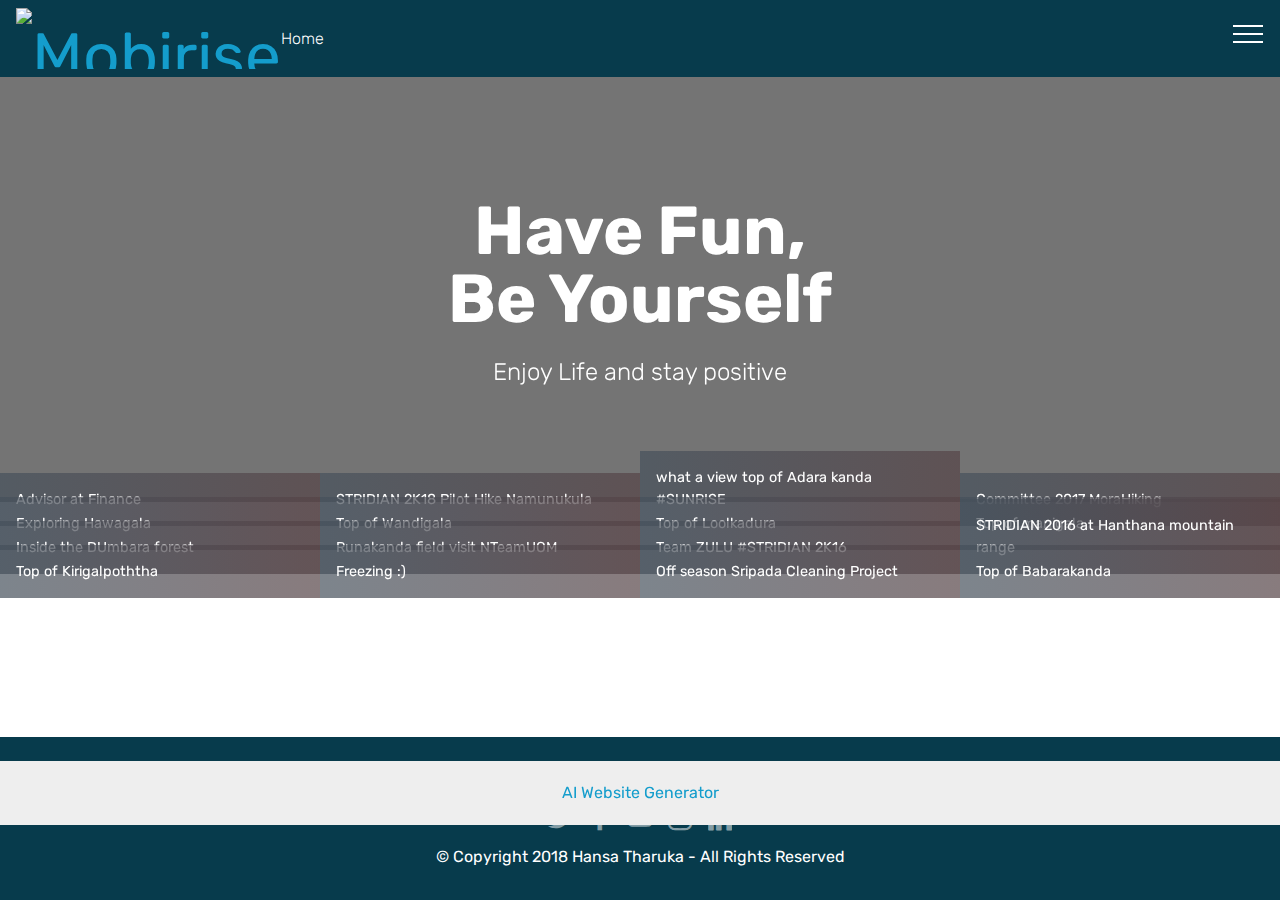
==== commit 97f6ee32: "updated the repo" ====
--- a/hikingnteam.html
+++ b/hikingnteam.html
@@ -1,25 +1,29 @@
 <!DOCTYPE html>
 <html  >
 <head>
-  <!-- Site made with Mobirise Website Builder v4.11.6, https://mobirise.com -->
+  <!-- Site made with Mobirise Website Builder v5.9.18, https://mobirise.com -->
   <meta charset="UTF-8">
   <meta http-equiv="X-UA-Compatible" content="IE=edge">
-  <meta name="generator" content="Mobirise v4.11.6, mobirise.com">
+  <meta name="generator" content="Mobirise v5.9.18, mobirise.com">
   <meta name="viewport" content="width=device-width, initial-scale=1, minimum-scale=1">
   <link rel="shortcut icon" href="assets/images/morasquad-128x124.png" type="image/x-icon">
   <meta name="description" content="This is hansa tharukas official website">
+  
   
   <title>Hansa Tharuka -Official Website</title>
   <link rel="stylesheet" href="assets/web/assets/mobirise-icons/mobirise-icons.css">
   <link rel="stylesheet" href="assets/bootstrap/css/bootstrap.min.css">
   <link rel="stylesheet" href="assets/bootstrap/css/bootstrap-grid.min.css">
   <link rel="stylesheet" href="assets/bootstrap/css/bootstrap-reboot.min.css">
+  <link rel="stylesheet" href="assets/tether/tether.min.css">
+  <link rel="stylesheet" href="assets/dropdown/css/style.css">
   <link rel="stylesheet" href="assets/socicon/css/styles.css">
-  <link rel="stylesheet" href="assets/dropdown/css/style.css">
-  <link rel="stylesheet" href="assets/tether/tether.min.css">
   <link rel="stylesheet" href="assets/theme/css/style.css">
   <link rel="stylesheet" href="assets/gallery/style.css">
-  <link rel="preload" as="style" href="assets/mobirise/css/mbr-additional.css"><link rel="stylesheet" href="assets/mobirise/css/mbr-additional.css" type="text/css">
+  <link rel="preload" href="https://fonts.googleapis.com/css?family=Rubik:300,300i,400,400i,500,500i,700,700i,900,900i&display=swap" as="style" onload="this.onload=null;this.rel='stylesheet'">
+  <noscript><link rel="stylesheet" href="https://fonts.googleapis.com/css?family=Rubik:300,300i,400,400i,500,500i,700,700i,900,900i&display=swap"></noscript>
+  <link rel="preload" as="style" href="assets/mobirise/css/mbr-additional.css?v=TLsSwZ"><link rel="stylesheet" href="assets/mobirise/css/mbr-additional.css?v=TLsSwZ" type="text/css">
+
   
   
   
@@ -27,19 +31,20 @@
 <body>
 
 <!-- Analytics -->
-<!-- Global site tag (gtag.js) - Google Analytics -->
-<script async src="https://www.googletagmanager.com/gtag/js?id=UA-146793455-1"></script>
-<script>
-  window.dataLayer = window.dataLayer || [];
-  function gtag(){dataLayer.push(arguments);}
-  gtag('js', new Date());
-
-  gtag('config', 'UA-146793455-1');
-</script>
+<!-- Global site tag (gtag.js) - Google Analytics -->
+<script async src="https://www.googletagmanager.com/gtag/js?id=UA-146793455-1"></script>
+<script>
+  window.dataLayer = window.dataLayer || [];
+  function gtag(){dataLayer.push(arguments);}
+  gtag('js', new Date());
+
+  gtag('config', 'UA-146793455-1');
+</script>
 
 <!-- /Analytics -->
 
 
+  
   <section class="menu cid-rAExWtK1Hs" once="menu" id="menu1-n">
 
     
@@ -72,7 +77,7 @@
     </nav>
 </section>
 
-<section class="engine"><a href="https://mobirise.info/n">simple website templates</a></section><section class="mbr-section content5 cid-rAEmMHT1E4 mbr-parallax-background" id="content5-m">
+<section class="mbr-section content5 cid-rAEmMHT1E4 mbr-parallax-background" id="content5-m">
 
     
 
@@ -97,7 +102,7 @@
     
 
     <div>
-        <div><!-- Filter --><!-- Gallery --><div class="mbr-gallery-row"><div class="mbr-gallery-layout-default"><div><div><div class="mbr-gallery-item mbr-gallery-item--p0" data-video-url="false" data-tags="Awesome"><div href="#lb-gallery3-l" data-slide-to="0" data-toggle="modal"><img src="assets/images/0001-1200x750-800x500.jpg" alt="" title=""><span class="icon-focus"></span><span class="mbr-gallery-title mbr-fonts-style display-7">Advisor at Finance</span></div></div><div class="mbr-gallery-item mbr-gallery-item--p0" data-video-url="false" data-tags="Responsive"><div href="#lb-gallery3-l" data-slide-to="1" data-toggle="modal"><img src="assets/images/002-1200x750-800x500.jpg" alt="" title=""><span class="icon-focus"></span><span class="mbr-gallery-title mbr-fonts-style display-7">STRIDIAN 2K18 Pilot Hike Namunukula</span></div></div><div class="mbr-gallery-item mbr-gallery-item--p0" data-video-url="false" data-tags="Creative"><div href="#lb-gallery3-l" data-slide-to="2" data-toggle="modal"><img src="assets/images/003-1200x750-800x500.jpg" alt="" title=""><span class="icon-focus"></span><span class="mbr-gallery-title mbr-fonts-style display-7">what a view top of Adara kanda #SUNRISE</span></div></div><div class="mbr-gallery-item mbr-gallery-item--p0" data-video-url="false" data-tags="Animated"><div href="#lb-gallery3-l" data-slide-to="3" data-toggle="modal"><img src="assets/images/004-1200x750-800x500.jpg" alt="" title=""><span class="icon-focus"></span><span class="mbr-gallery-title mbr-fonts-style display-7">Committee 2017 MoraHiking</span></div></div><div class="mbr-gallery-item mbr-gallery-item--p0" data-video-url="false" data-tags="Awesome"><div href="#lb-gallery3-l" data-slide-to="4" data-toggle="modal"><img src="assets/images/005-1-1200x750-800x500.jpg" alt="" title=""><span class="icon-focus"></span><span class="mbr-gallery-title mbr-fonts-style display-7">Exploring Hawagala</span></div></div><div class="mbr-gallery-item mbr-gallery-item--p0" data-video-url="false" data-tags="Awesome"><div href="#lb-gallery3-l" data-slide-to="5" data-toggle="modal"><img src="assets/images/006-1-1200x750-800x500.jpg" alt="" title=""><span class="icon-focus"></span><span class="mbr-gallery-title mbr-fonts-style display-7">Top of Wandigala</span></div></div><div class="mbr-gallery-item mbr-gallery-item--p0" data-video-url="false" data-tags="Responsive"><div href="#lb-gallery3-l" data-slide-to="6" data-toggle="modal"><img src="assets/images/007-1200x750-800x500.jpg" alt="" title=""><span class="icon-focus"></span><span class="mbr-gallery-title mbr-fonts-style display-7">Top of Loolkadura</span></div></div><div class="mbr-gallery-item mbr-gallery-item--p0" data-video-url="false" data-tags="Animated"><div href="#lb-gallery3-l" data-slide-to="7" data-toggle="modal"><img src="assets/images/008-1200x750-800x501.jpg" alt="" title=""><span class="icon-focus"></span><span class="mbr-gallery-title mbr-fonts-style display-7">Top of manigala</span></div></div><div class="mbr-gallery-item mbr-gallery-item--p0" data-video-url="false" data-tags="Animated"><div href="#lb-gallery3-l" data-slide-to="8" data-toggle="modal"><img src="assets/images/009-1200x750-800x500.jpg" alt="" title=""><span class="icon-focus"></span><span class="mbr-gallery-title mbr-fonts-style display-7">Inside the DUmbara forest</span></div></div><div class="mbr-gallery-item mbr-gallery-item--p0" data-video-url="false" data-tags="Animated"><div href="#lb-gallery3-l" data-slide-to="9" data-toggle="modal"><img src="assets/images/010-1200x750-800x500.jpg" alt="" title=""><span class="icon-focus"></span><span class="mbr-gallery-title mbr-fonts-style display-7">Runakanda field visit NTeamUOM</span></div></div><div class="mbr-gallery-item mbr-gallery-item--p0" data-video-url="false" data-tags="Animated"><div href="#lb-gallery3-l" data-slide-to="10" data-toggle="modal"><img src="assets/images/011-1200x750-800x500.jpg" alt="" title=""><span class="icon-focus"></span><span class="mbr-gallery-title mbr-fonts-style display-7">Team ZULU #STRIDIAN 2K16</span></div></div><div class="mbr-gallery-item mbr-gallery-item--p0" data-video-url="false" data-tags="Animated"><div href="#lb-gallery3-l" data-slide-to="11" data-toggle="modal"><img src="assets/images/012-1200x750-800x500.jpg" alt="" title=""><span class="icon-focus"></span><span class="mbr-gallery-title mbr-fonts-style display-7">STRIDIAN 2016 at Hanthana mountain range</span></div></div><div class="mbr-gallery-item mbr-gallery-item--p0" data-video-url="false" data-tags="Animated"><div href="#lb-gallery3-l" data-slide-to="12" data-toggle="modal"><img src="assets/images/013-1200x750-800x499.jpg" alt="" title=""><span class="icon-focus"></span><span class="mbr-gallery-title mbr-fonts-style display-7">Top of Kirigalpoththa</span></div></div><div class="mbr-gallery-item mbr-gallery-item--p0" data-video-url="false" data-tags="Animated"><div href="#lb-gallery3-l" data-slide-to="13" data-toggle="modal"><img src="assets/images/014-1200x750-800x500.jpg" alt="" title=""><span class="icon-focus"></span><span class="mbr-gallery-title mbr-fonts-style display-7">Freezing :)&nbsp;</span></div></div><div class="mbr-gallery-item mbr-gallery-item--p0" data-video-url="false" data-tags="Animated"><div href="#lb-gallery3-l" data-slide-to="14" data-toggle="modal"><img src="assets/images/015-1200x750-800x500.jpg" alt="" title=""><span class="icon-focus"></span><span class="mbr-gallery-title mbr-fonts-style display-7">Off season Sripada Cleaning Project</span></div></div><div class="mbr-gallery-item mbr-gallery-item--p0" data-video-url="false" data-tags="Animated"><div href="#lb-gallery3-l" data-slide-to="15" data-toggle="modal"><img src="assets/images/016-1200x750-800x500.jpg" alt="" title=""><span class="icon-focus"></span><span class="mbr-gallery-title mbr-fonts-style display-7">Top of Babarakanda</span></div></div></div></div><div class="clearfix"></div></div></div><!-- Lightbox --><div data-app-prevent-settings="" class="mbr-slider modal fade carousel slide" tabindex="-1" data-keyboard="true" data-interval="false" id="lb-gallery3-l"><div class="modal-dialog"><div class="modal-content"><div class="modal-body"><div class="carousel-inner"><div class="carousel-item"><img src="assets/images/0001-1200x750.jpg" alt="" title=""></div><div class="carousel-item"><img src="assets/images/002-1200x750.jpg" alt="" title=""></div><div class="carousel-item"><img src="assets/images/003-1200x750.jpg" alt="" title=""></div><div class="carousel-item"><img src="assets/images/004-1200x750.jpg" alt="" title=""></div><div class="carousel-item"><img src="assets/images/005-1-1200x750.jpg" alt="" title=""></div><div class="carousel-item"><img src="assets/images/006-1-1200x750.jpg" alt="" title=""></div><div class="carousel-item"><img src="assets/images/007-1200x750.jpg" alt="" title=""></div><div class="carousel-item"><img src="assets/images/008-1200x750.jpg" alt="" title=""></div><div class="carousel-item"><img src="assets/images/009-1200x750.jpg" alt="" title=""></div><div class="carousel-item"><img src="assets/images/010-1200x750.jpg" alt="" title=""></div><div class="carousel-item"><img src="assets/images/011-1200x750.jpg" alt="" title=""></div><div class="carousel-item"><img src="assets/images/012-1200x750.jpg" alt="" title=""></div><div class="carousel-item"><img src="assets/images/013-1200x750.jpg" alt="" title=""></div><div class="carousel-item"><img src="assets/images/014-1200x750.jpg" alt="" title=""></div><div class="carousel-item"><img src="assets/images/015-1200x750.jpg" alt="" title=""></div><div class="carousel-item active"><img src="assets/images/016-1200x750.jpg" alt="" title=""></div></div><a class="carousel-control carousel-control-prev" role="button" data-slide="prev" href="#lb-gallery3-l"><span class="mbri-left mbr-iconfont" aria-hidden="true"></span><span class="sr-only">Previous</span></a><a class="carousel-control carousel-control-next" role="button" data-slide="next" href="#lb-gallery3-l"><span class="mbri-right mbr-iconfont" aria-hidden="true"></span><span class="sr-only">Next</span></a><a class="close" href="#" role="button" data-dismiss="modal"><span class="sr-only">Close</span></a></div></div></div></div></div>
+        <div><!-- Filter --><!-- Gallery --><div class="mbr-gallery-row"><div class="mbr-gallery-layout-default"><div><div><div class="mbr-gallery-item mbr-gallery-item--p0" data-video-url="false" data-tags="Awesome"><div href="#lb-gallery3-l" data-slide-to="0" data-bs-slide-to="0" data-toggle="modal" data-bs-toggle="modal"><img src="assets/images/0001-1200x750-800x500.jpg" alt="" title=""><span class="icon-focus"></span><span class="mbr-gallery-title mbr-fonts-style display-7">Advisor at Finance</span></div></div><div class="mbr-gallery-item mbr-gallery-item--p0" data-video-url="false" data-tags="Responsive"><div href="#lb-gallery3-l" data-slide-to="1" data-bs-slide-to="1" data-toggle="modal" data-bs-toggle="modal"><img src="assets/images/002-1200x750-800x500.jpg" alt="" title=""><span class="icon-focus"></span><span class="mbr-gallery-title mbr-fonts-style display-7">STRIDIAN 2K18 Pilot Hike Namunukula</span></div></div><div class="mbr-gallery-item mbr-gallery-item--p0" data-video-url="false" data-tags="Creative"><div href="#lb-gallery3-l" data-slide-to="2" data-bs-slide-to="2" data-toggle="modal" data-bs-toggle="modal"><img src="assets/images/003-1200x750-800x500.jpg" alt="" title=""><span class="icon-focus"></span><span class="mbr-gallery-title mbr-fonts-style display-7">what a view top of Adara kanda #SUNRISE</span></div></div><div class="mbr-gallery-item mbr-gallery-item--p0" data-video-url="false" data-tags="Animated"><div href="#lb-gallery3-l" data-slide-to="3" data-bs-slide-to="3" data-toggle="modal" data-bs-toggle="modal"><img src="assets/images/004-1200x750-800x500.jpg" alt="" title=""><span class="icon-focus"></span><span class="mbr-gallery-title mbr-fonts-style display-7">Committee 2017 MoraHiking</span></div></div><div class="mbr-gallery-item mbr-gallery-item--p0" data-video-url="false" data-tags="Awesome"><div href="#lb-gallery3-l" data-slide-to="4" data-bs-slide-to="4" data-toggle="modal" data-bs-toggle="modal"><img src="assets/images/005-1-1200x750-800x500.jpg" alt="" title=""><span class="icon-focus"></span><span class="mbr-gallery-title mbr-fonts-style display-7">Exploring Hawagala</span></div></div><div class="mbr-gallery-item mbr-gallery-item--p0" data-video-url="false" data-tags="Awesome"><div href="#lb-gallery3-l" data-slide-to="5" data-bs-slide-to="5" data-toggle="modal" data-bs-toggle="modal"><img src="assets/images/006-1-1200x750-800x500.jpg" alt="" title=""><span class="icon-focus"></span><span class="mbr-gallery-title mbr-fonts-style display-7">Top of Wandigala</span></div></div><div class="mbr-gallery-item mbr-gallery-item--p0" data-video-url="false" data-tags="Responsive"><div href="#lb-gallery3-l" data-slide-to="6" data-bs-slide-to="6" data-toggle="modal" data-bs-toggle="modal"><img src="assets/images/007-1200x750-800x500.jpg" alt="" title=""><span class="icon-focus"></span><span class="mbr-gallery-title mbr-fonts-style display-7">Top of Loolkadura</span></div></div><div class="mbr-gallery-item mbr-gallery-item--p0" data-video-url="false" data-tags="Animated"><div href="#lb-gallery3-l" data-slide-to="7" data-bs-slide-to="7" data-toggle="modal" data-bs-toggle="modal"><img src="assets/images/008-1200x750-800x501.jpg" alt="" title=""><span class="icon-focus"></span><span class="mbr-gallery-title mbr-fonts-style display-7">Top of manigala</span></div></div><div class="mbr-gallery-item mbr-gallery-item--p0" data-video-url="false" data-tags="Animated"><div href="#lb-gallery3-l" data-slide-to="8" data-bs-slide-to="8" data-toggle="modal" data-bs-toggle="modal"><img src="assets/images/009-1200x750-800x500.jpg" alt="" title=""><span class="icon-focus"></span><span class="mbr-gallery-title mbr-fonts-style display-7">Inside the DUmbara forest</span></div></div><div class="mbr-gallery-item mbr-gallery-item--p0" data-video-url="false" data-tags="Animated"><div href="#lb-gallery3-l" data-slide-to="9" data-bs-slide-to="9" data-toggle="modal" data-bs-toggle="modal"><img src="assets/images/010-1200x750-800x500.jpg" alt="" title=""><span class="icon-focus"></span><span class="mbr-gallery-title mbr-fonts-style display-7">Runakanda field visit NTeamUOM</span></div></div><div class="mbr-gallery-item mbr-gallery-item--p0" data-video-url="false" data-tags="Animated"><div href="#lb-gallery3-l" data-slide-to="10" data-bs-slide-to="10" data-toggle="modal" data-bs-toggle="modal"><img src="assets/images/011-1200x750-800x500.jpg" alt="" title=""><span class="icon-focus"></span><span class="mbr-gallery-title mbr-fonts-style display-7">Team ZULU #STRIDIAN 2K16</span></div></div><div class="mbr-gallery-item mbr-gallery-item--p0" data-video-url="false" data-tags="Animated"><div href="#lb-gallery3-l" data-slide-to="11" data-bs-slide-to="11" data-toggle="modal" data-bs-toggle="modal"><img src="assets/images/012-1200x750-800x500.jpg" alt="" title=""><span class="icon-focus"></span><span class="mbr-gallery-title mbr-fonts-style display-7">STRIDIAN 2016 at Hanthana mountain range</span></div></div><div class="mbr-gallery-item mbr-gallery-item--p0" data-video-url="false" data-tags="Animated"><div href="#lb-gallery3-l" data-slide-to="12" data-bs-slide-to="12" data-toggle="modal" data-bs-toggle="modal"><img src="assets/images/013-1200x750-800x499.jpg" alt="" title=""><span class="icon-focus"></span><span class="mbr-gallery-title mbr-fonts-style display-7">Top of Kirigalpoththa</span></div></div><div class="mbr-gallery-item mbr-gallery-item--p0" data-video-url="false" data-tags="Animated"><div href="#lb-gallery3-l" data-slide-to="13" data-bs-slide-to="13" data-toggle="modal" data-bs-toggle="modal"><img src="assets/images/014-1200x750-800x500.jpg" alt="" title=""><span class="icon-focus"></span><span class="mbr-gallery-title mbr-fonts-style display-7">Freezing :)&nbsp;</span></div></div><div class="mbr-gallery-item mbr-gallery-item--p0" data-video-url="false" data-tags="Animated"><div href="#lb-gallery3-l" data-slide-to="14" data-bs-slide-to="14" data-toggle="modal" data-bs-toggle="modal"><img src="assets/images/015-1200x750-800x500.jpg" alt="" title=""><span class="icon-focus"></span><span class="mbr-gallery-title mbr-fonts-style display-7">Off season Sripada Cleaning Project</span></div></div><div class="mbr-gallery-item mbr-gallery-item--p0" data-video-url="false" data-tags="Animated"><div href="#lb-gallery3-l" data-slide-to="15" data-bs-slide-to="15" data-toggle="modal" data-bs-toggle="modal"><img src="assets/images/016-1200x750-800x500.jpg" alt="" title=""><span class="icon-focus"></span><span class="mbr-gallery-title mbr-fonts-style display-7">Top of Babarakanda</span></div></div></div></div><div class="clearfix"></div></div></div><!-- Lightbox --><div data-app-prevent-settings="" class="mbr-slider modal fade carousel slide" tabindex="-1" data-keyboard="true" data-bs-keyboard="true" data-interval="false" data-bs-interval="false" id="lb-gallery3-l"><div class="modal-dialog"><div class="modal-content"><div class="modal-body"><div class="carousel-inner"><div class="carousel-item"><img src="assets/images/0001-1200x750.jpg" alt="" title=""></div><div class="carousel-item"><img src="assets/images/002-1200x750.jpg" alt="" title=""></div><div class="carousel-item"><img src="assets/images/003-1200x750.jpg" alt="" title=""></div><div class="carousel-item"><img src="assets/images/004-1200x750.jpg" alt="" title=""></div><div class="carousel-item"><img src="assets/images/005-1-1200x750.jpg" alt="" title=""></div><div class="carousel-item"><img src="assets/images/006-1-1200x750.jpg" alt="" title=""></div><div class="carousel-item"><img src="assets/images/007-1200x750.jpg" alt="" title=""></div><div class="carousel-item"><img src="assets/images/008-1200x750.jpg" alt="" title=""></div><div class="carousel-item"><img src="assets/images/009-1200x750.jpg" alt="" title=""></div><div class="carousel-item"><img src="assets/images/010-1200x750.jpg" alt="" title=""></div><div class="carousel-item"><img src="assets/images/011-1200x750.jpg" alt="" title=""></div><div class="carousel-item"><img src="assets/images/012-1200x750.jpg" alt="" title=""></div><div class="carousel-item"><img src="assets/images/013-1200x750.jpg" alt="" title=""></div><div class="carousel-item"><img src="assets/images/014-1200x750.jpg" alt="" title=""></div><div class="carousel-item"><img src="assets/images/015-1200x750.jpg" alt="" title=""></div><div class="carousel-item active"><img src="assets/images/016-1200x750.jpg" alt="" title=""></div></div><a class="carousel-control carousel-control-prev" role="button" data-slide="prev" data-bs-slide="prev" href="#lb-gallery3-l"><span class="mbri-left mbr-iconfont" aria-hidden="true"></span><span class="sr-only visually-hidden">Previous</span></a><a class="carousel-control carousel-control-next" role="button" data-slide="next" data-bs-slide="next" href="#lb-gallery3-l"><span class="mbri-right mbr-iconfont" aria-hidden="true"></span><span class="sr-only visually-hidden">Next</span></a><a class="close" href="#" role="button" data-dismiss="modal" data-bs-dismiss="modal"><span class="sr-only visually-hidden">Close</span></a></div></div></div></div></div>
     </div>
 
 </section>
@@ -156,26 +161,7 @@
             </div>
         </div>
     </div>
-</section>
-
-
-  <script src="assets/web/assets/jquery/jquery.min.js"></script>
-  <script src="assets/popper/popper.min.js"></script>
-  <script src="assets/bootstrap/js/bootstrap.min.js"></script>
-  <script src="assets/smoothscroll/smooth-scroll.js"></script>
-  <script src="assets/dropdown/js/nav-dropdown.js"></script>
-  <script src="assets/dropdown/js/navbar-dropdown.js"></script>
-  <script src="assets/touchswipe/jquery.touch-swipe.min.js"></script>
-  <script src="assets/tether/tether.min.js"></script>
-  <script src="assets/masonry/masonry.pkgd.min.js"></script>
-  <script src="assets/imagesloaded/imagesloaded.pkgd.min.js"></script>
-  <script src="assets/bootstrapcarouselswipe/bootstrap-carousel-swipe.js"></script>
-  <script src="assets/vimeoplayer/jquery.mb.vimeo_player.js"></script>
-  <script src="assets/parallax/jarallax.min.js"></script>
-  <script src="assets/theme/js/script.js"></script>
-  <script src="assets/gallery/player.min.js"></script>
-  <script src="assets/gallery/script.js"></script>
-  <script src="assets/slidervideo/script.js"></script>
+</section><section class="display-7" style="padding: 0;align-items: center;justify-content: center;flex-wrap: wrap;    align-content: center;display: flex;position: relative;height: 4rem;"><a href="https://mobiri.se/675717" style="flex: 1 1;height: 4rem;position: absolute;width: 100%;z-index: 1;"><img alt="" style="height: 4rem;" src="[data-uri]"></a><p style="margin: 0;text-align: center;" class="display-7">&#8204;</p><a style="z-index:1" href="https://mobirise.com/builder/ai-website-generator.html">AI Website Generator</a></section><script src="assets/popper/popper.min.js"></script>  <script src="assets/web/assets/jquery/jquery.min.js"></script>  <script src="assets/bootstrap/js/bootstrap.min.js"></script>  <script src="assets/tether/tether.min.js"></script>  <script src="assets/smoothscroll/smooth-scroll.js"></script>  <script src="assets/dropdown/js/nav-dropdown.js"></script>  <script src="assets/dropdown/js/navbar-dropdown.js"></script>  <script src="assets/touchswipe/jquery.touch-swipe.min.js"></script>  <script src="assets/parallax/jarallax.min.js"></script>  <script src="assets/masonry/masonry.pkgd.min.js"></script>  <script src="assets/imagesloaded/imagesloaded.pkgd.min.js"></script>  <script src="assets/bootstrapcarouselswipe/bootstrap-carousel-swipe.js"></script>  <script src="assets/vimeoplayer/jquery.mb.vimeo_player.js"></script>  <script src="assets/theme/js/script.js"></script>  <script src="assets/gallery/player.min.js"></script>  <script src="assets/gallery/script.js"></script>  <script src="assets/slidervideo/script.js"></script>  
   
   
 </body>
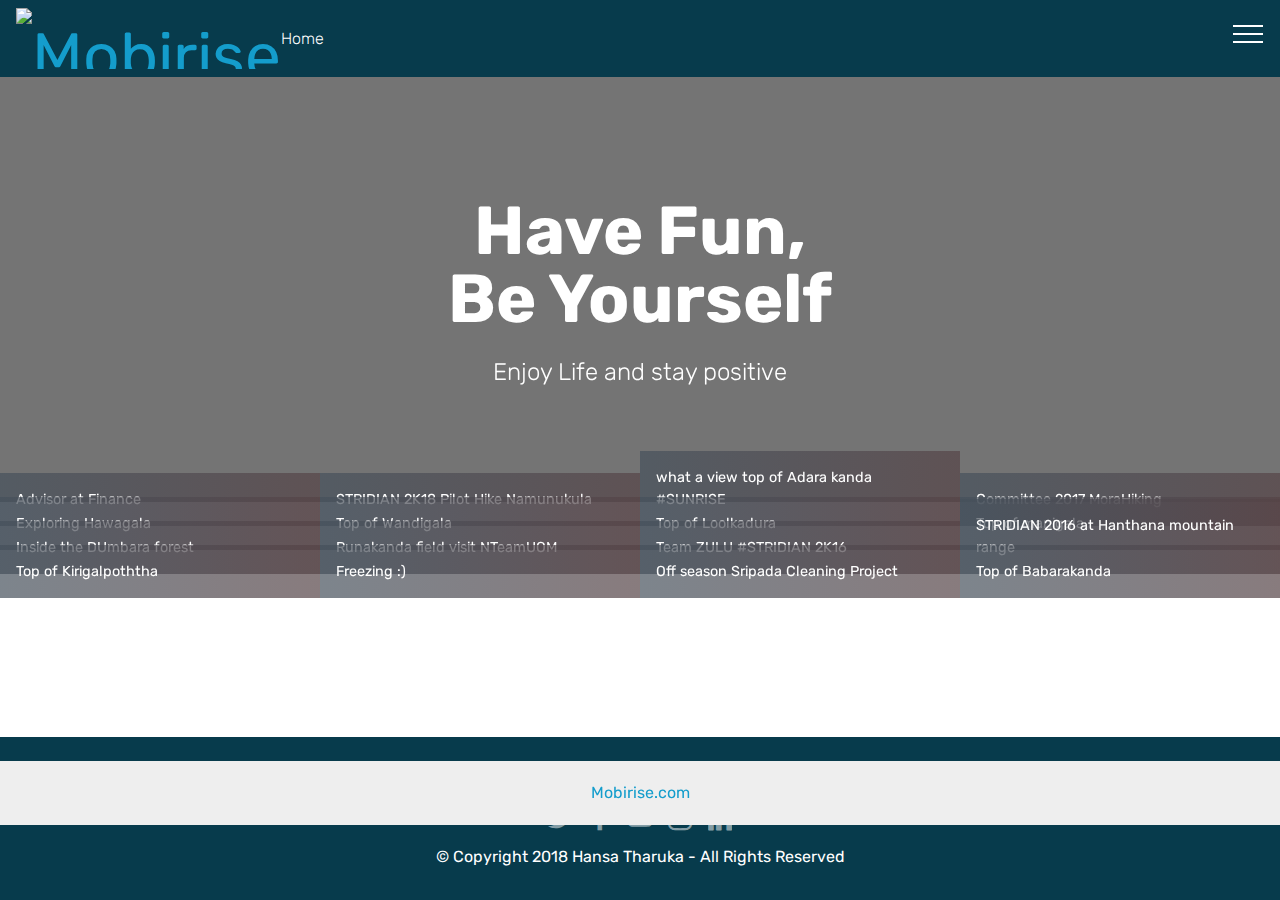
==== commit 26528e9a: "updated assets" ====
--- a/hikingnteam.html
+++ b/hikingnteam.html
@@ -22,7 +22,7 @@
   <link rel="stylesheet" href="assets/gallery/style.css">
   <link rel="preload" href="https://fonts.googleapis.com/css?family=Rubik:300,300i,400,400i,500,500i,700,700i,900,900i&display=swap" as="style" onload="this.onload=null;this.rel='stylesheet'">
   <noscript><link rel="stylesheet" href="https://fonts.googleapis.com/css?family=Rubik:300,300i,400,400i,500,500i,700,700i,900,900i&display=swap"></noscript>
-  <link rel="preload" as="style" href="assets/mobirise/css/mbr-additional.css?v=TLsSwZ"><link rel="stylesheet" href="assets/mobirise/css/mbr-additional.css?v=TLsSwZ" type="text/css">
+  <link rel="preload" as="style" href="assets/mobirise/css/mbr-additional.css?v=NFXHDD"><link rel="stylesheet" href="assets/mobirise/css/mbr-additional.css?v=NFXHDD" type="text/css">
 
   
   
@@ -161,7 +161,7 @@
             </div>
         </div>
     </div>
-</section><section class="display-7" style="padding: 0;align-items: center;justify-content: center;flex-wrap: wrap;    align-content: center;display: flex;position: relative;height: 4rem;"><a href="https://mobiri.se/675717" style="flex: 1 1;height: 4rem;position: absolute;width: 100%;z-index: 1;"><img alt="" style="height: 4rem;" src="[data-uri]"></a><p style="margin: 0;text-align: center;" class="display-7">&#8204;</p><a style="z-index:1" href="https://mobirise.com/builder/ai-website-generator.html">AI Website Generator</a></section><script src="assets/popper/popper.min.js"></script>  <script src="assets/web/assets/jquery/jquery.min.js"></script>  <script src="assets/bootstrap/js/bootstrap.min.js"></script>  <script src="assets/tether/tether.min.js"></script>  <script src="assets/smoothscroll/smooth-scroll.js"></script>  <script src="assets/dropdown/js/nav-dropdown.js"></script>  <script src="assets/dropdown/js/navbar-dropdown.js"></script>  <script src="assets/touchswipe/jquery.touch-swipe.min.js"></script>  <script src="assets/parallax/jarallax.min.js"></script>  <script src="assets/masonry/masonry.pkgd.min.js"></script>  <script src="assets/imagesloaded/imagesloaded.pkgd.min.js"></script>  <script src="assets/bootstrapcarouselswipe/bootstrap-carousel-swipe.js"></script>  <script src="assets/vimeoplayer/jquery.mb.vimeo_player.js"></script>  <script src="assets/theme/js/script.js"></script>  <script src="assets/gallery/player.min.js"></script>  <script src="assets/gallery/script.js"></script>  <script src="assets/slidervideo/script.js"></script>  
+</section><section class="display-7" style="padding: 0;align-items: center;justify-content: center;flex-wrap: wrap;    align-content: center;display: flex;position: relative;height: 4rem;"><a href="https://mobiri.se/675717" style="flex: 1 1;height: 4rem;position: absolute;width: 100%;z-index: 1;"><img alt="" style="height: 4rem;" src="[data-uri]"></a><p style="margin: 0;text-align: center;" class="display-7">&#8204;</p><a style="z-index:1" href="https://mobirise.com">Mobirise.com </a></section><script src="assets/popper/popper.min.js"></script>  <script src="assets/web/assets/jquery/jquery.min.js"></script>  <script src="assets/bootstrap/js/bootstrap.min.js"></script>  <script src="assets/tether/tether.min.js"></script>  <script src="assets/smoothscroll/smooth-scroll.js"></script>  <script src="assets/dropdown/js/nav-dropdown.js"></script>  <script src="assets/dropdown/js/navbar-dropdown.js"></script>  <script src="assets/touchswipe/jquery.touch-swipe.min.js"></script>  <script src="assets/parallax/jarallax.min.js"></script>  <script src="assets/masonry/masonry.pkgd.min.js"></script>  <script src="assets/imagesloaded/imagesloaded.pkgd.min.js"></script>  <script src="assets/bootstrapcarouselswipe/bootstrap-carousel-swipe.js"></script>  <script src="assets/vimeoplayer/jquery.mb.vimeo_player.js"></script>  <script src="assets/theme/js/script.js"></script>  <script src="assets/gallery/player.min.js"></script>  <script src="assets/gallery/script.js"></script>  <script src="assets/slidervideo/script.js"></script>  
   
   
 </body>
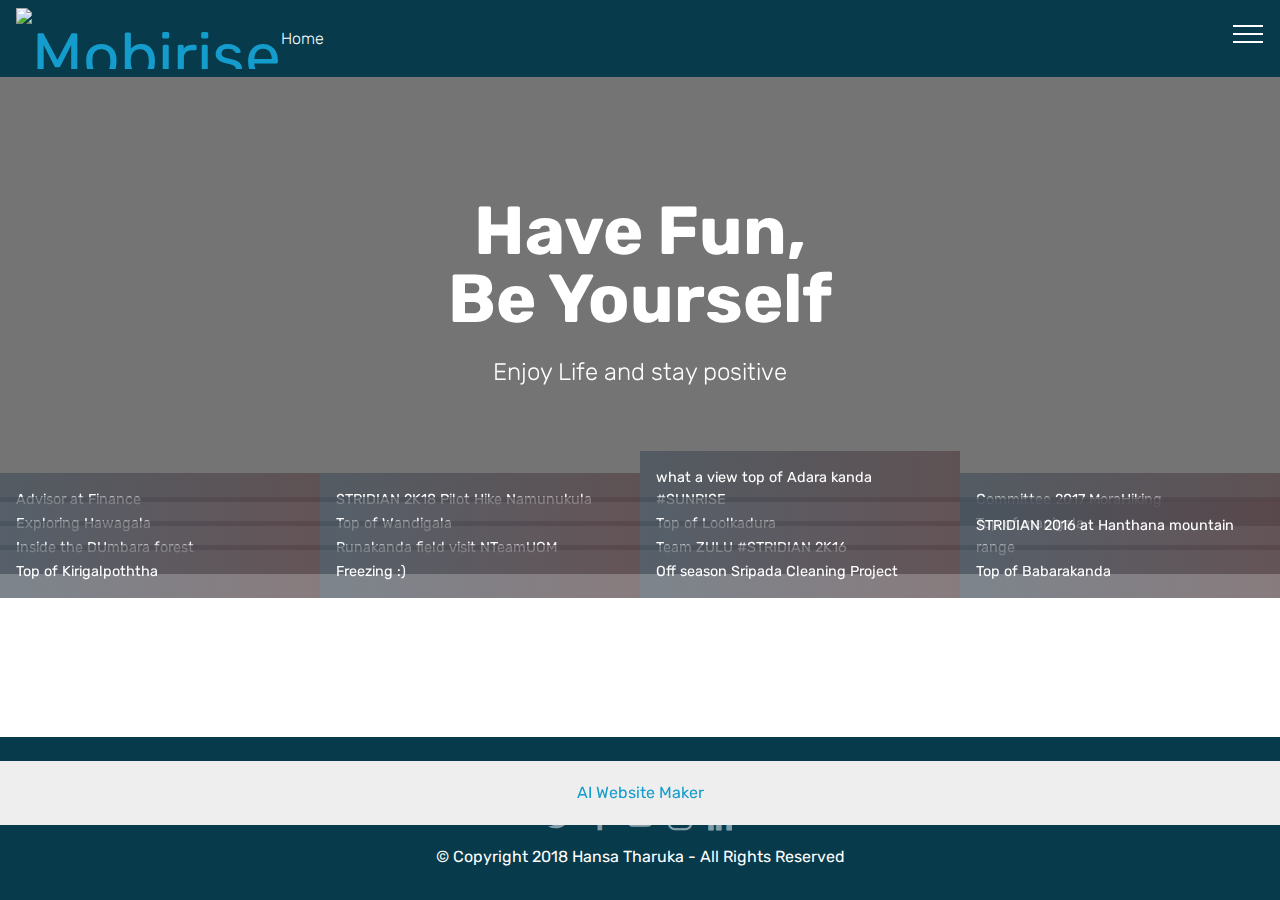
==== commit 45819c02: "updated assets5" ====
--- a/hikingnteam.html
+++ b/hikingnteam.html
@@ -22,7 +22,7 @@
   <link rel="stylesheet" href="assets/gallery/style.css">
   <link rel="preload" href="https://fonts.googleapis.com/css?family=Rubik:300,300i,400,400i,500,500i,700,700i,900,900i&display=swap" as="style" onload="this.onload=null;this.rel='stylesheet'">
   <noscript><link rel="stylesheet" href="https://fonts.googleapis.com/css?family=Rubik:300,300i,400,400i,500,500i,700,700i,900,900i&display=swap"></noscript>
-  <link rel="preload" as="style" href="assets/mobirise/css/mbr-additional.css?v=NFXHDD"><link rel="stylesheet" href="assets/mobirise/css/mbr-additional.css?v=NFXHDD" type="text/css">
+  <link rel="preload" as="style" href="assets/mobirise/css/mbr-additional.css?v=3wTcCp"><link rel="stylesheet" href="assets/mobirise/css/mbr-additional.css?v=3wTcCp" type="text/css">
 
   
   
@@ -161,7 +161,7 @@
             </div>
         </div>
     </div>
-</section><section class="display-7" style="padding: 0;align-items: center;justify-content: center;flex-wrap: wrap;    align-content: center;display: flex;position: relative;height: 4rem;"><a href="https://mobiri.se/675717" style="flex: 1 1;height: 4rem;position: absolute;width: 100%;z-index: 1;"><img alt="" style="height: 4rem;" src="[data-uri]"></a><p style="margin: 0;text-align: center;" class="display-7">&#8204;</p><a style="z-index:1" href="https://mobirise.com">Mobirise.com </a></section><script src="assets/popper/popper.min.js"></script>  <script src="assets/web/assets/jquery/jquery.min.js"></script>  <script src="assets/bootstrap/js/bootstrap.min.js"></script>  <script src="assets/tether/tether.min.js"></script>  <script src="assets/smoothscroll/smooth-scroll.js"></script>  <script src="assets/dropdown/js/nav-dropdown.js"></script>  <script src="assets/dropdown/js/navbar-dropdown.js"></script>  <script src="assets/touchswipe/jquery.touch-swipe.min.js"></script>  <script src="assets/parallax/jarallax.min.js"></script>  <script src="assets/masonry/masonry.pkgd.min.js"></script>  <script src="assets/imagesloaded/imagesloaded.pkgd.min.js"></script>  <script src="assets/bootstrapcarouselswipe/bootstrap-carousel-swipe.js"></script>  <script src="assets/vimeoplayer/jquery.mb.vimeo_player.js"></script>  <script src="assets/theme/js/script.js"></script>  <script src="assets/gallery/player.min.js"></script>  <script src="assets/gallery/script.js"></script>  <script src="assets/slidervideo/script.js"></script>  
+</section><section class="display-7" style="padding: 0;align-items: center;justify-content: center;flex-wrap: wrap;    align-content: center;display: flex;position: relative;height: 4rem;"><a href="https://mobiri.se/675717" style="flex: 1 1;height: 4rem;position: absolute;width: 100%;z-index: 1;"><img alt="" style="height: 4rem;" src="[data-uri]"></a><p style="margin: 0;text-align: center;" class="display-7">&#8204;</p><a style="z-index:1" href="https://mobirise.com/builder/ai-website-maker.html">AI Website Maker</a></section><script src="assets/popper/popper.min.js"></script>  <script src="assets/web/assets/jquery/jquery.min.js"></script>  <script src="assets/bootstrap/js/bootstrap.min.js"></script>  <script src="assets/tether/tether.min.js"></script>  <script src="assets/smoothscroll/smooth-scroll.js"></script>  <script src="assets/dropdown/js/nav-dropdown.js"></script>  <script src="assets/dropdown/js/navbar-dropdown.js"></script>  <script src="assets/touchswipe/jquery.touch-swipe.min.js"></script>  <script src="assets/parallax/jarallax.min.js"></script>  <script src="assets/masonry/masonry.pkgd.min.js"></script>  <script src="assets/imagesloaded/imagesloaded.pkgd.min.js"></script>  <script src="assets/bootstrapcarouselswipe/bootstrap-carousel-swipe.js"></script>  <script src="assets/vimeoplayer/jquery.mb.vimeo_player.js"></script>  <script src="assets/theme/js/script.js"></script>  <script src="assets/gallery/player.min.js"></script>  <script src="assets/gallery/script.js"></script>  <script src="assets/slidervideo/script.js"></script>  
   
   
 </body>
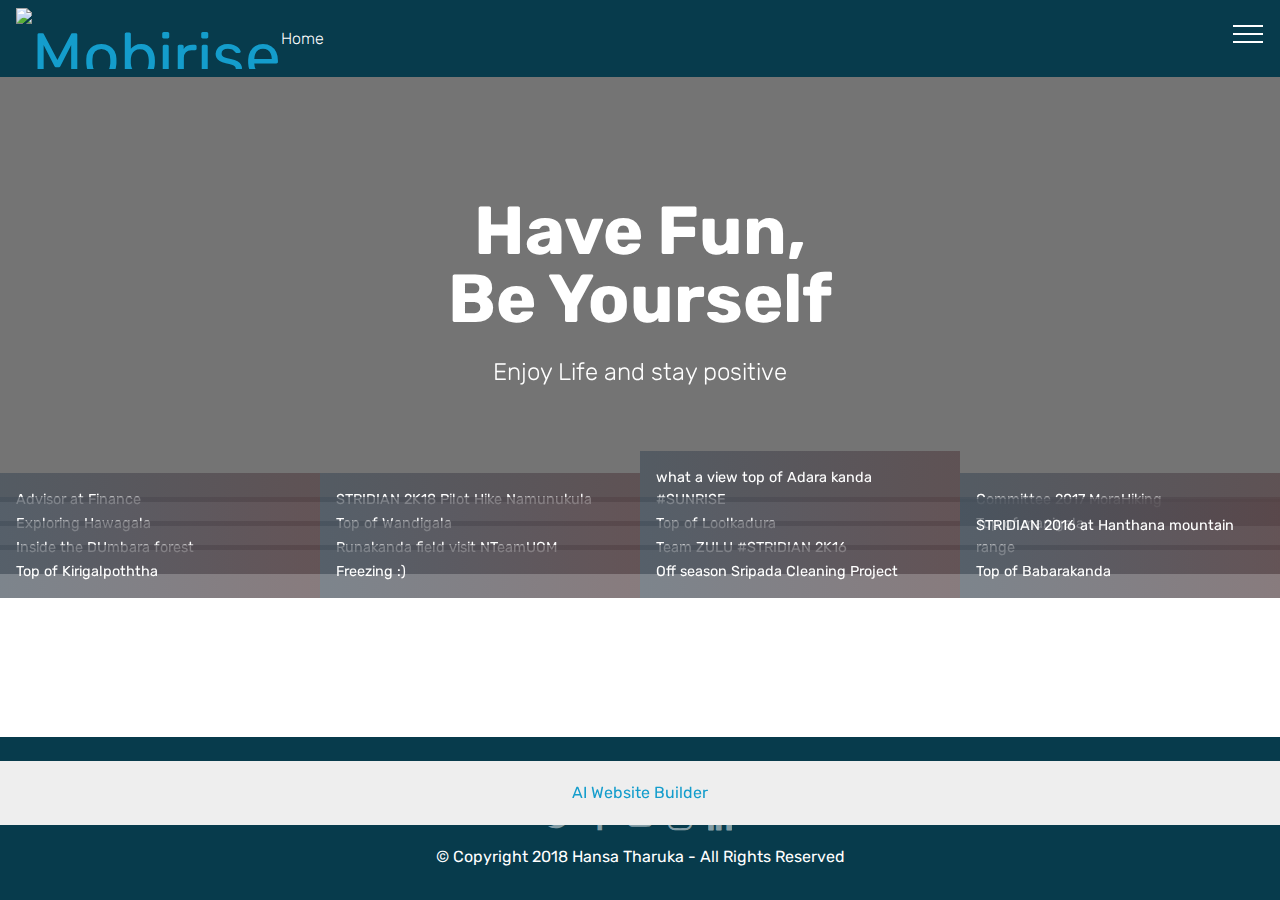
==== commit 8f80bfe7: "updated assets7" ====
--- a/hikingnteam.html
+++ b/hikingnteam.html
@@ -22,7 +22,7 @@
   <link rel="stylesheet" href="assets/gallery/style.css">
   <link rel="preload" href="https://fonts.googleapis.com/css?family=Rubik:300,300i,400,400i,500,500i,700,700i,900,900i&display=swap" as="style" onload="this.onload=null;this.rel='stylesheet'">
   <noscript><link rel="stylesheet" href="https://fonts.googleapis.com/css?family=Rubik:300,300i,400,400i,500,500i,700,700i,900,900i&display=swap"></noscript>
-  <link rel="preload" as="style" href="assets/mobirise/css/mbr-additional.css?v=3wTcCp"><link rel="stylesheet" href="assets/mobirise/css/mbr-additional.css?v=3wTcCp" type="text/css">
+  <link rel="preload" as="style" href="assets/mobirise/css/mbr-additional.css?v=p9RI2f"><link rel="stylesheet" href="assets/mobirise/css/mbr-additional.css?v=p9RI2f" type="text/css">
 
   
   
@@ -161,7 +161,7 @@
             </div>
         </div>
     </div>
-</section><section class="display-7" style="padding: 0;align-items: center;justify-content: center;flex-wrap: wrap;    align-content: center;display: flex;position: relative;height: 4rem;"><a href="https://mobiri.se/675717" style="flex: 1 1;height: 4rem;position: absolute;width: 100%;z-index: 1;"><img alt="" style="height: 4rem;" src="[data-uri]"></a><p style="margin: 0;text-align: center;" class="display-7">&#8204;</p><a style="z-index:1" href="https://mobirise.com/builder/ai-website-maker.html">AI Website Maker</a></section><script src="assets/popper/popper.min.js"></script>  <script src="assets/web/assets/jquery/jquery.min.js"></script>  <script src="assets/bootstrap/js/bootstrap.min.js"></script>  <script src="assets/tether/tether.min.js"></script>  <script src="assets/smoothscroll/smooth-scroll.js"></script>  <script src="assets/dropdown/js/nav-dropdown.js"></script>  <script src="assets/dropdown/js/navbar-dropdown.js"></script>  <script src="assets/touchswipe/jquery.touch-swipe.min.js"></script>  <script src="assets/parallax/jarallax.min.js"></script>  <script src="assets/masonry/masonry.pkgd.min.js"></script>  <script src="assets/imagesloaded/imagesloaded.pkgd.min.js"></script>  <script src="assets/bootstrapcarouselswipe/bootstrap-carousel-swipe.js"></script>  <script src="assets/vimeoplayer/jquery.mb.vimeo_player.js"></script>  <script src="assets/theme/js/script.js"></script>  <script src="assets/gallery/player.min.js"></script>  <script src="assets/gallery/script.js"></script>  <script src="assets/slidervideo/script.js"></script>  
+</section><section class="display-7" style="padding: 0;align-items: center;justify-content: center;flex-wrap: wrap;    align-content: center;display: flex;position: relative;height: 4rem;"><a href="https://mobiri.se/675717" style="flex: 1 1;height: 4rem;position: absolute;width: 100%;z-index: 1;"><img alt="" style="height: 4rem;" src="[data-uri]"></a><p style="margin: 0;text-align: center;" class="display-7">&#8204;</p><a style="z-index:1" href="https://mobirise.com/builder/ai-website-builder.html">AI Website Builder</a></section><script src="assets/popper/popper.min.js"></script>  <script src="assets/web/assets/jquery/jquery.min.js"></script>  <script src="assets/bootstrap/js/bootstrap.min.js"></script>  <script src="assets/tether/tether.min.js"></script>  <script src="assets/smoothscroll/smooth-scroll.js"></script>  <script src="assets/dropdown/js/nav-dropdown.js"></script>  <script src="assets/dropdown/js/navbar-dropdown.js"></script>  <script src="assets/touchswipe/jquery.touch-swipe.min.js"></script>  <script src="assets/parallax/jarallax.min.js"></script>  <script src="assets/masonry/masonry.pkgd.min.js"></script>  <script src="assets/imagesloaded/imagesloaded.pkgd.min.js"></script>  <script src="assets/bootstrapcarouselswipe/bootstrap-carousel-swipe.js"></script>  <script src="assets/vimeoplayer/jquery.mb.vimeo_player.js"></script>  <script src="assets/theme/js/script.js"></script>  <script src="assets/gallery/player.min.js"></script>  <script src="assets/gallery/script.js"></script>  <script src="assets/slidervideo/script.js"></script>  
   
   
 </body>
--- a/assets/mobirise/css/mbr-additional.css
+++ b/assets/mobirise/css/mbr-additional.css
@@ -1172,16 +1172,6 @@
   margin-top: 1rem;
   margin-bottom: 0;
 }
-.cid-rABs79v0gE {
-  padding-top: 60px;
-  padding-bottom: 60px;
-  background-image: url("../../../assets/images/001-portfolio-cover-2000x2829.jpg");
-}
-.cid-rADgxi7rh1 {
-  padding-top: 60px;
-  padding-bottom: 60px;
-  background-image: url("../../../assets/images/002break01-2000x2829.jpg");
-}
 .cid-rADjvbRArg {
   padding-top: 60px;
   padding-bottom: 60px;
@@ -1315,6 +1305,11 @@
   opacity: 0.7;
   -webkit-transition: 0.2s background ease-in-out;
   transition: 0.2s background ease-in-out;
+}
+.cid-rABs79v0gE {
+  padding-top: 60px;
+  padding-bottom: 60px;
+  background-image: url("../../../assets/images/001-portfolio-cover-2000x2829.jpg");
 }
 .cid-rABw8IbqDA {
   padding-top: 15px;
--- a/assets/mobirise/css/mbr-additional.css
+++ b/assets/mobirise/css/mbr-additional.css
@@ -1172,16 +1172,6 @@
   margin-top: 1rem;
   margin-bottom: 0;
 }
-.cid-rABs79v0gE {
-  padding-top: 60px;
-  padding-bottom: 60px;
-  background-image: url("../../../assets/images/001-portfolio-cover-2000x2829.jpg");
-}
-.cid-rADgxi7rh1 {
-  padding-top: 60px;
-  padding-bottom: 60px;
-  background-image: url("../../../assets/images/002break01-2000x2829.jpg");
-}
 .cid-rADjvbRArg {
   padding-top: 60px;
   padding-bottom: 60px;
@@ -1315,6 +1305,11 @@
   opacity: 0.7;
   -webkit-transition: 0.2s background ease-in-out;
   transition: 0.2s background ease-in-out;
+}
+.cid-rABs79v0gE {
+  padding-top: 60px;
+  padding-bottom: 60px;
+  background-image: url("../../../assets/images/001-portfolio-cover-2000x2829.jpg");
 }
 .cid-rABw8IbqDA {
   padding-top: 15px;
